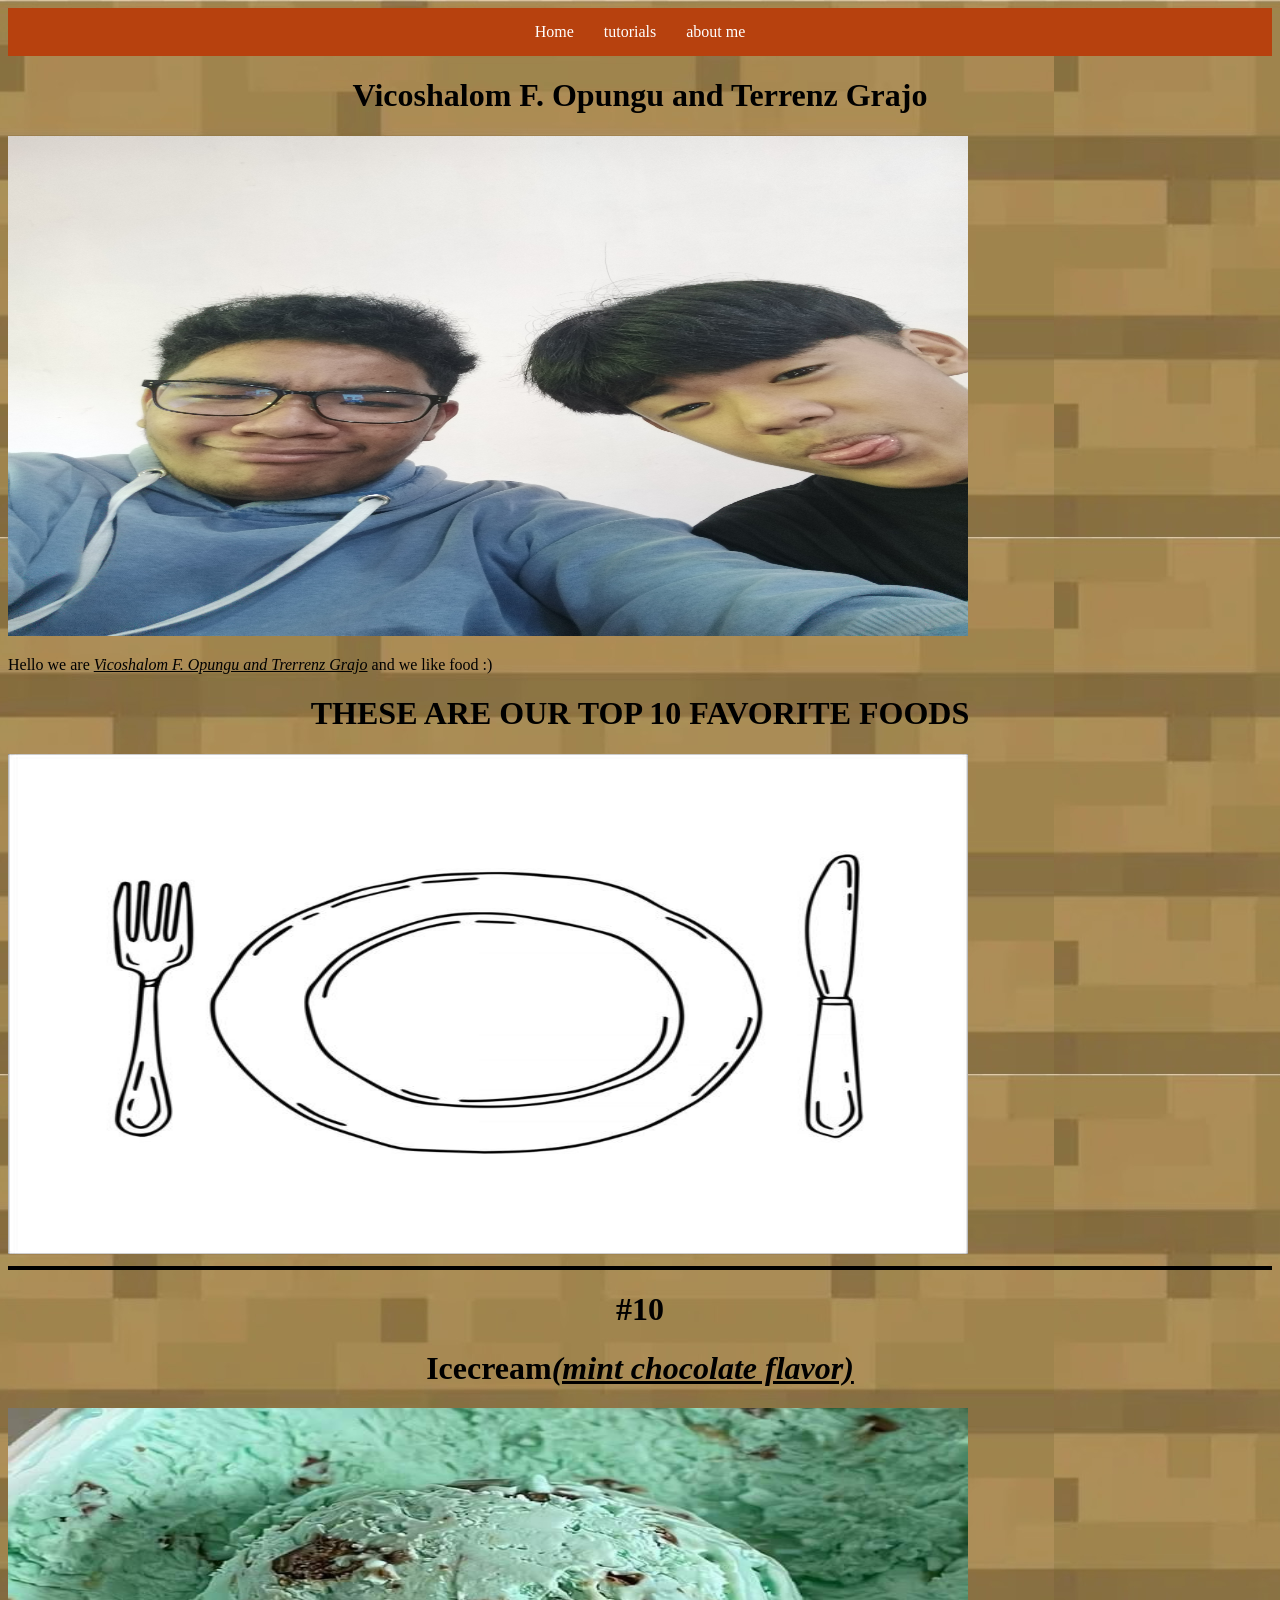
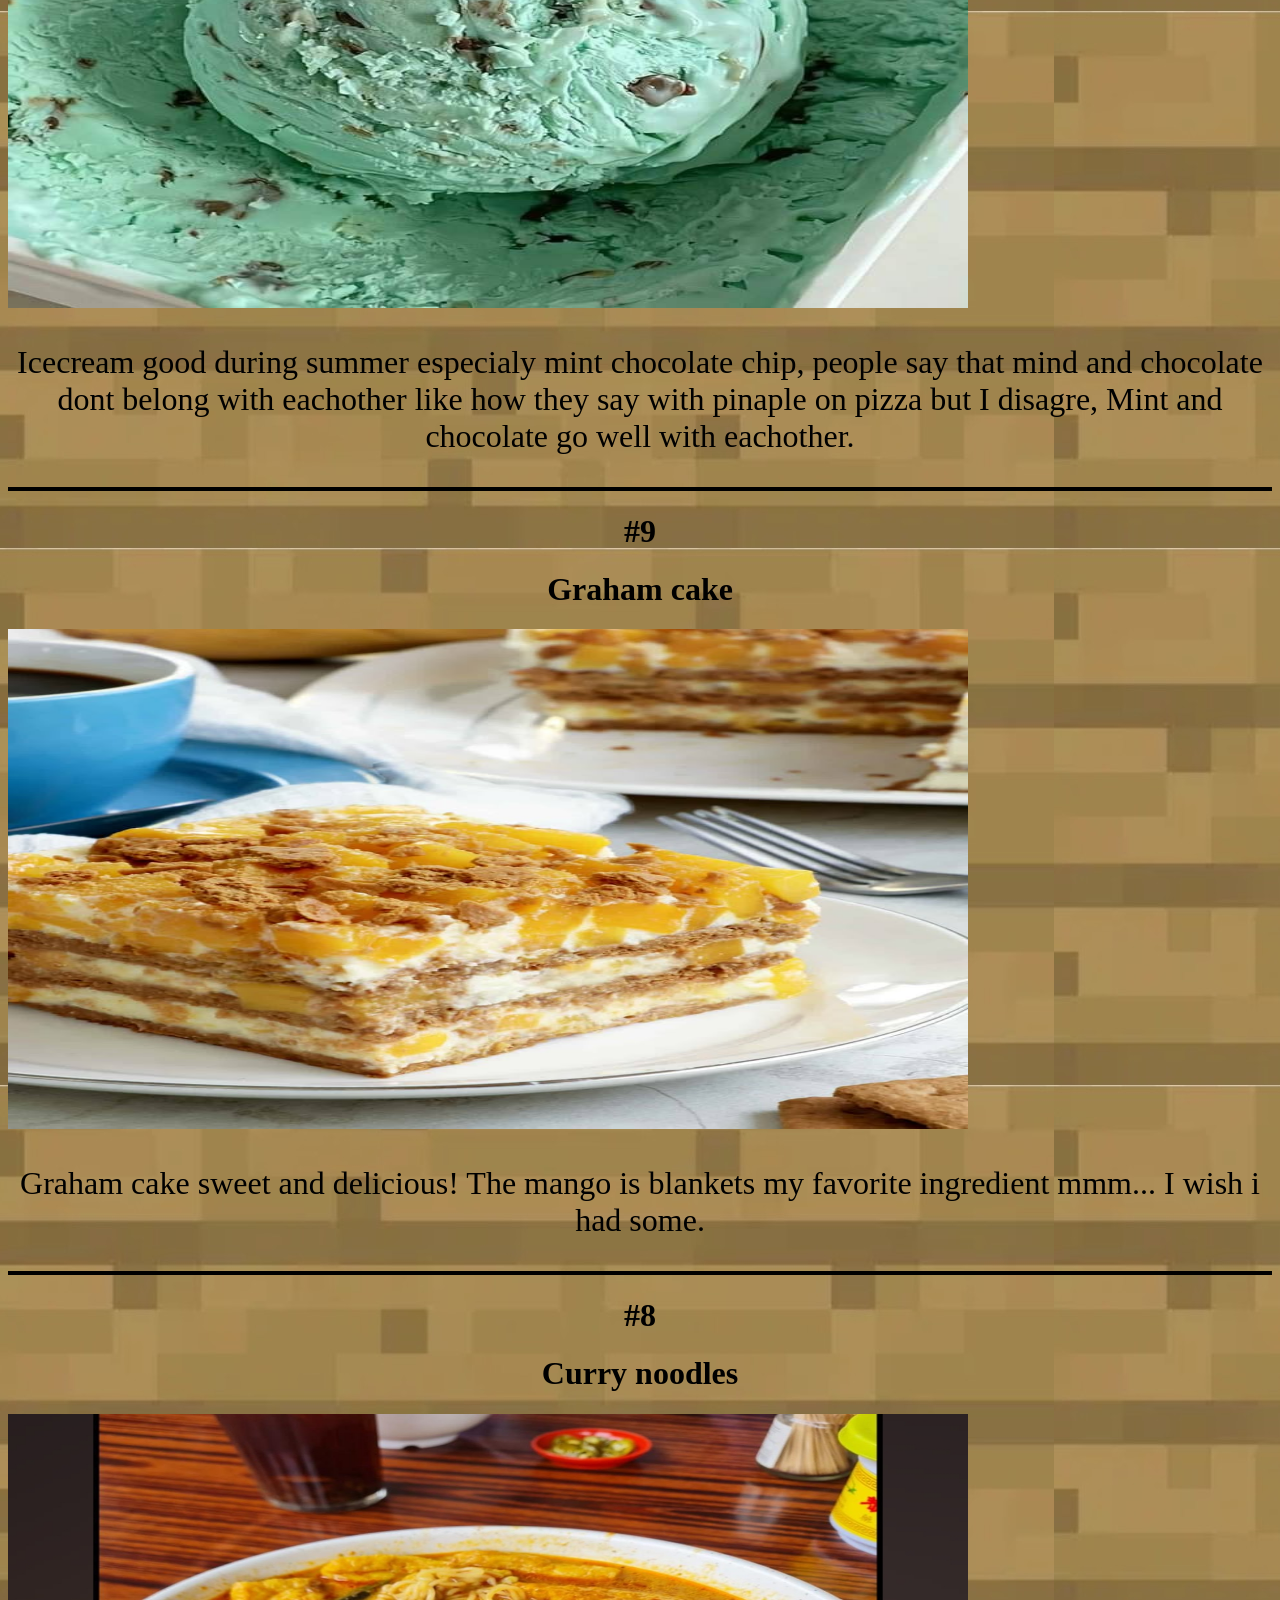
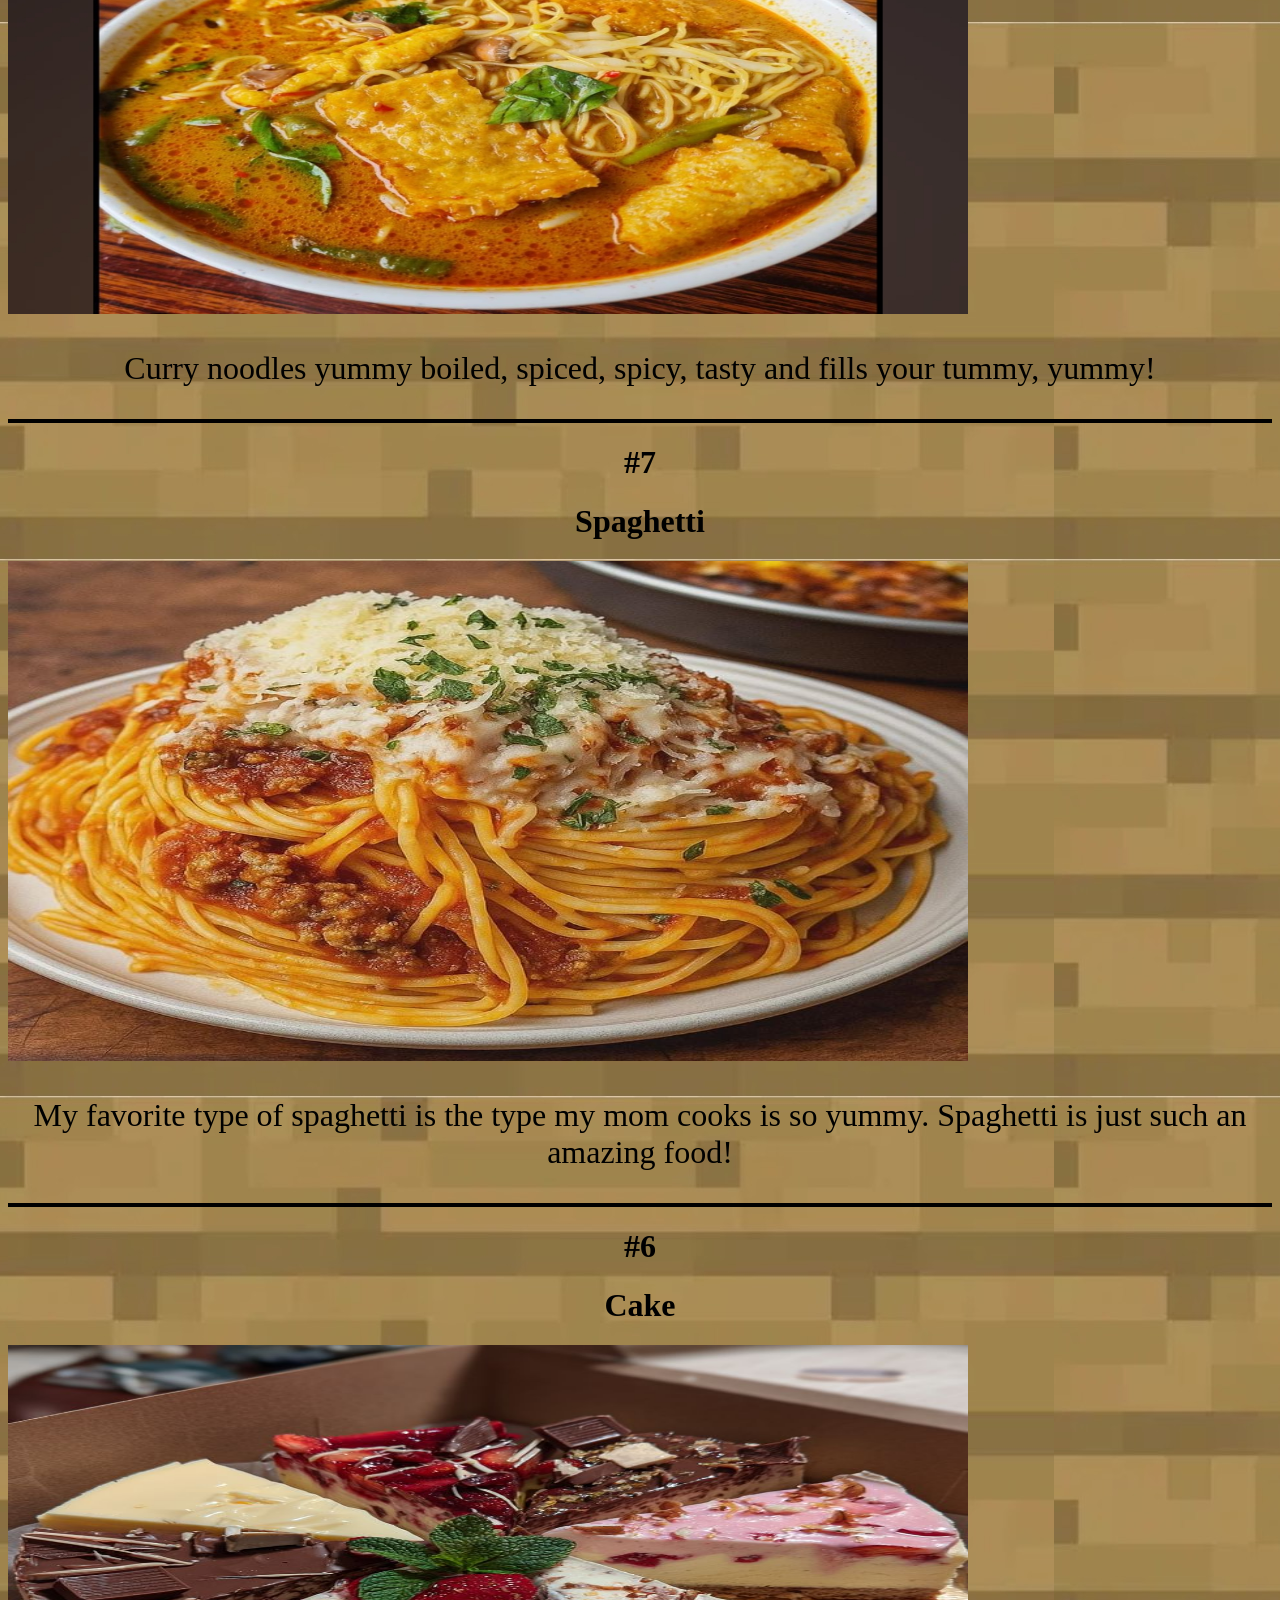
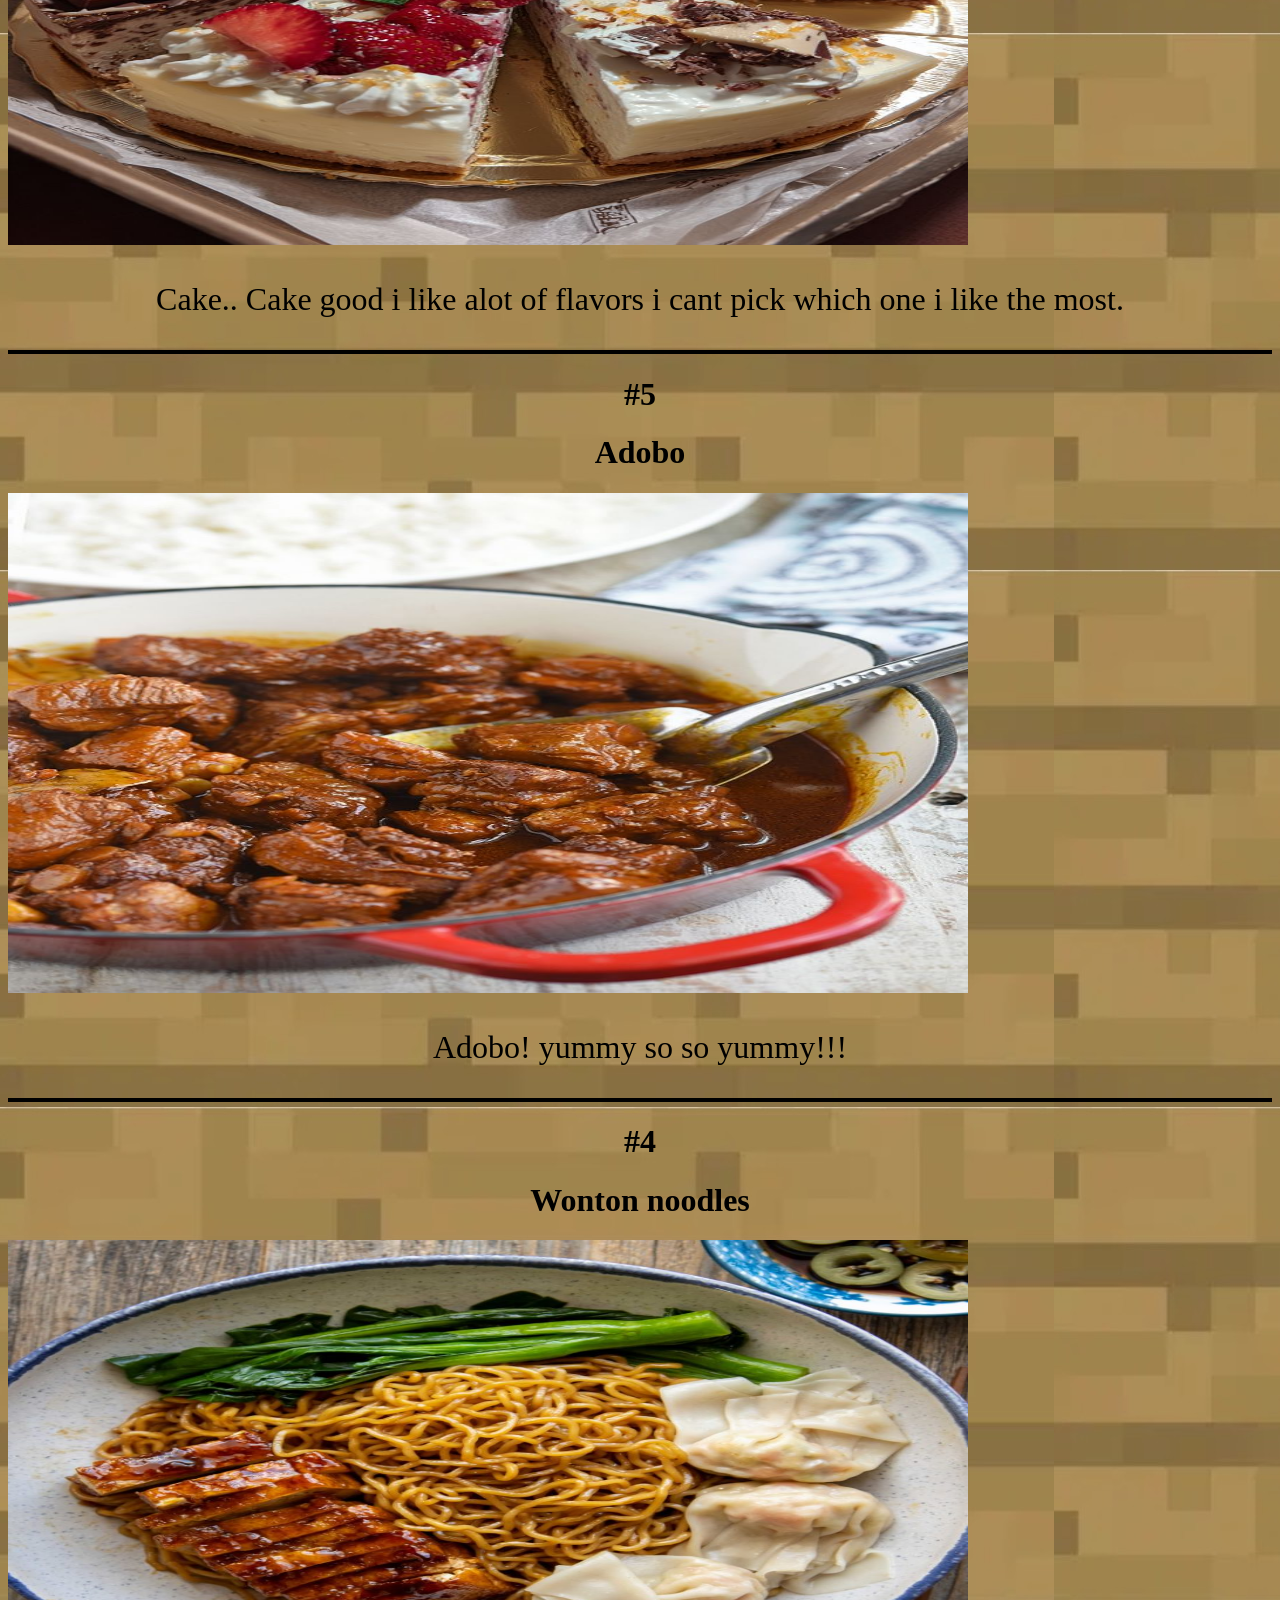
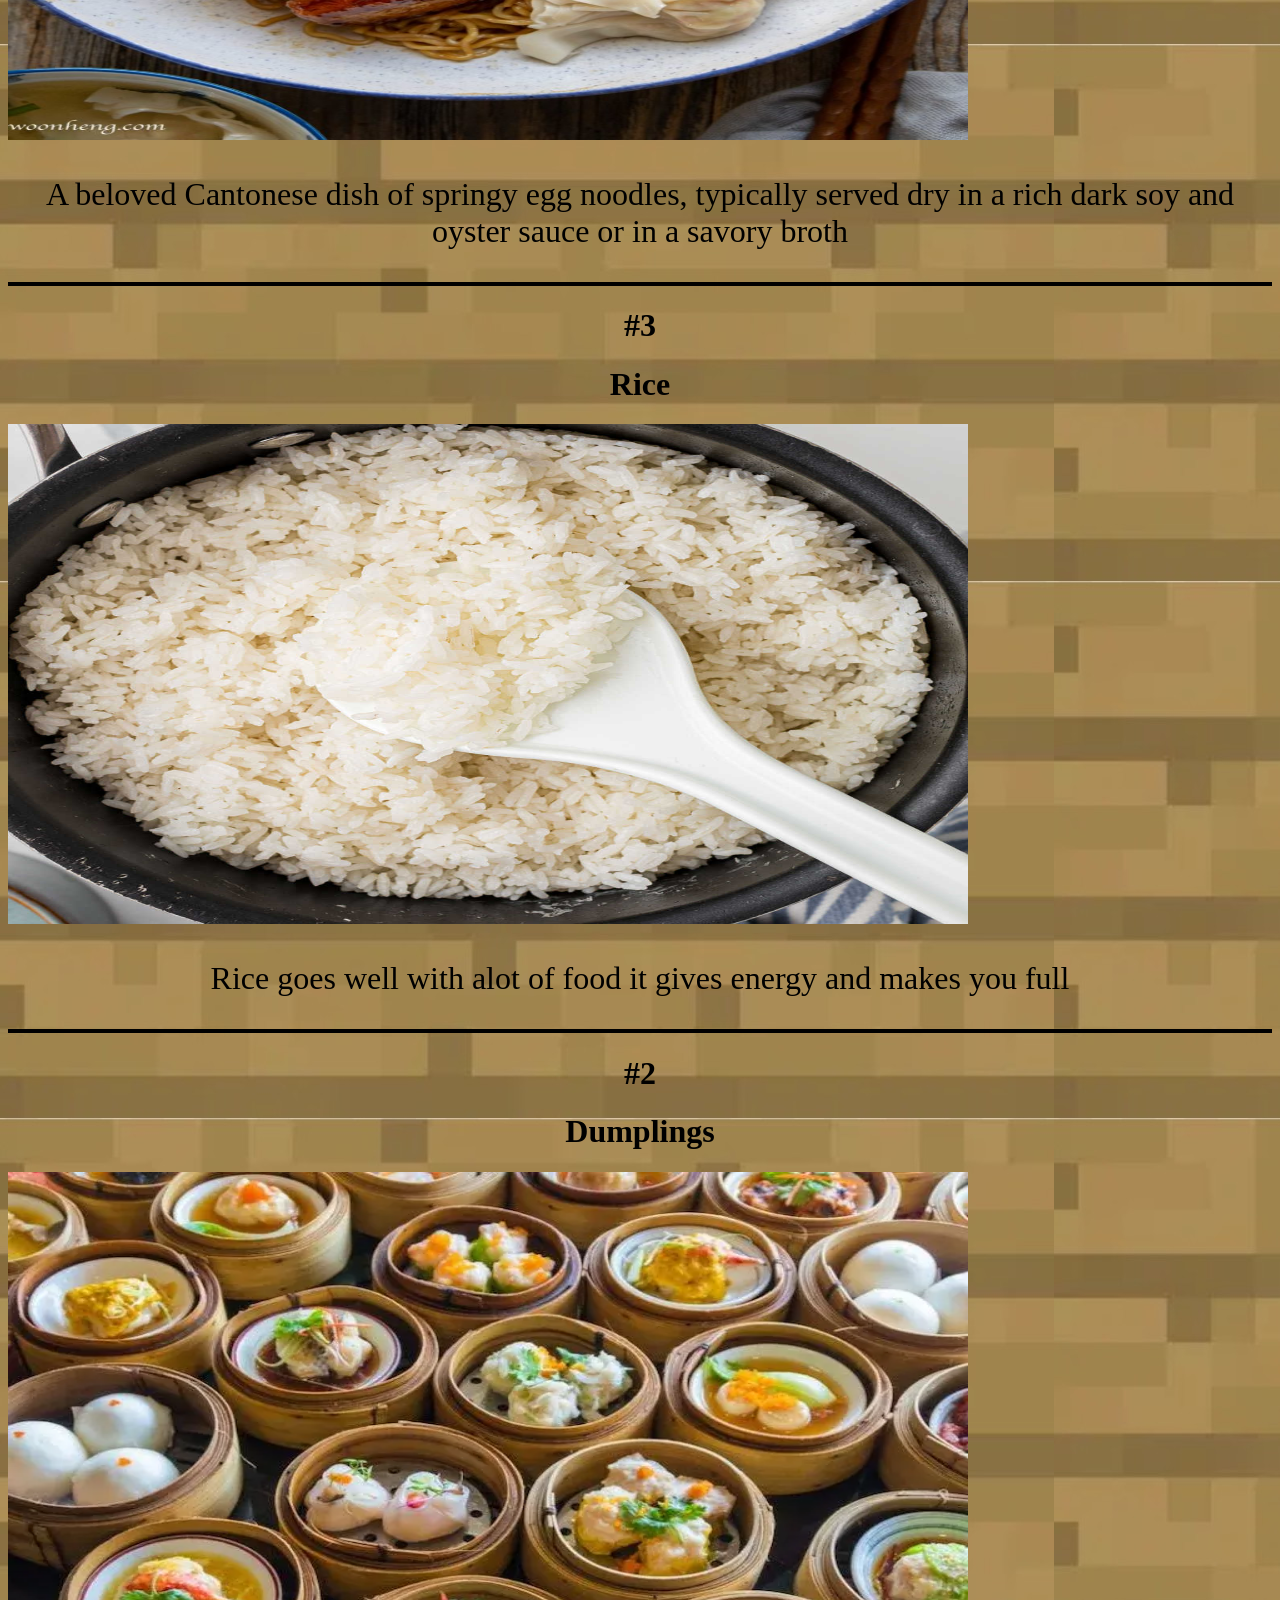
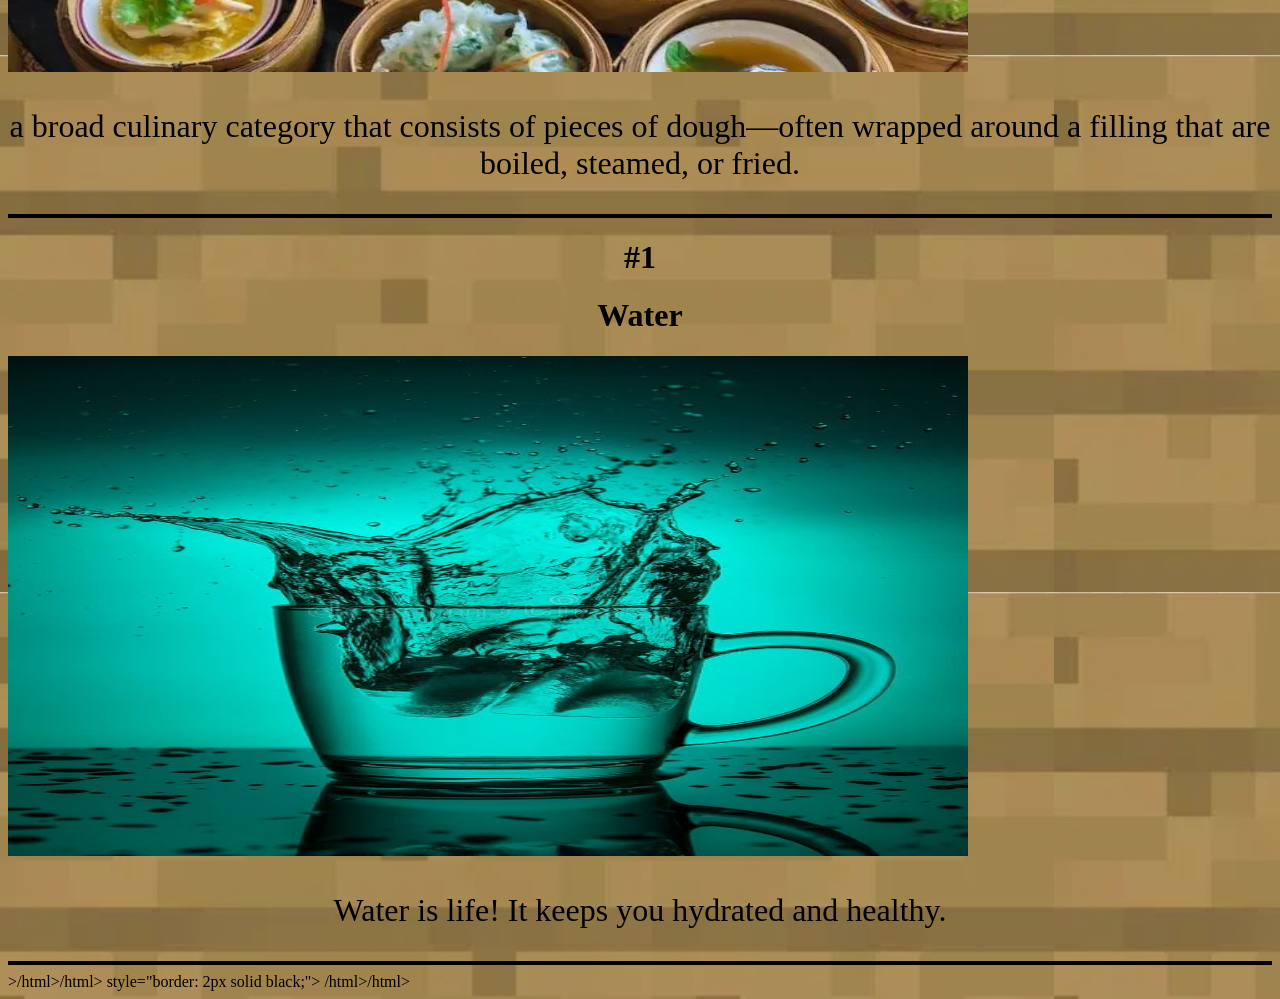
==== index.html @ 536406ee "Add files via upload" ====
<!doctype html>
<html>
<head>
<meta charset="utf-8">
	<title>MY FAVORITE FOODS</title>
	<link rel="stylesheet" href="style.css">
	<meta name="author" content="ociV"/>
	<meta name="description" content="These are my fav foods"/>
	<meta name="keywords" content="Vico Opungu,Vicos,vicos food,vicos favourite food html"/>
	<meta name="generator" content="anWriter"/>
	<meta name="robots" content="noindex,follow"/>
</head>

<body background="newsign.jpg">
<nav class="navbar">
<ul>
<li><a href="index.html">Home</a></li>
<li><a href="tutorials.html">tutorials</a></li>
<li><a href="aboutme.html">about me</a></li>
</ul>
</nav>
		
<h1>Vicoshalom F. Opungu and Terrenz Grajo</h1>
<img src="US.jpg" width="960" height="500">
<p>Hello we are <i><u>Vicoshalom F. Opungu and Trerrenz Grajo</u></i> and we like food :)</p>

	<h1>THESE ARE OUR TOP 10 FAVORITE FOODS</h1>
	<img src="play.jpg" width="960" height="500">
	<hr style="border: 2px solid black;">
	
	<h1>#10</h1>
	<h1>Icecream<i><u>(mint chocolate flavor)</u></i></h1>
	<img src="icecream.jpeg" width="960" height="500">
	<p style="font-size : 32px;" align="center">Icecream good during summer especialy mint chocolate chip,
	 people say that mind and chocolate dont belong with
	 eachother like how they say with pinaple on pizza but I disagre,
	  Mint and chocolate go well with eachother.</p>
	<hr style="border: 2px solid black;">
	
	<h1>#9</h1>
	<h1>Graham cake</h1>
	<img src="graham.jpeg" width="960" height="500">
	<p  style="font-size : 32px;" align="center">Graham cake sweet and delicious! The mango is blankets
	 my favorite ingredient mmm... I wish i had some.</p>
	<hr style="border: 2px solid black;">
	
	<h1>#8</h1>
	<h1>Curry noodles</h1>
	<img src="curry.jpg" width="960" height="500">
	<p style="font-size : 32px;"align="center">Curry noodles yummy boiled, spiced, spicy, tasty and fills
	 your tummy, yummy!</p>
	<hr style="border: 2px solid black;">
	
	<h1>#7</h1>
	<h1>Spaghetti</h1>
	<img src="noodles.jpeg" width="960" height="500">
	<p style="font-size : 32px;" align="center">My favorite type of spaghetti is the type my mom cooks
	 is so yummy. Spaghetti is just such an amazing food!</p>
	<hr style="border: 2px solid black;">
	
	<h1>#6</h1>
	<h1>Cake</h1>
	<img src="cake.jpeg" width="960" height="500"> 
	<p style="font-size : 32px;" align="center">Cake.. Cake good i like alot of flavors i cant pick
	 which one i like the most.</p>
	<hr style="border: 2px solid black;">
	
	<h1>#5</h1>
	<h1>Adobo</h1>
	<img src="adobo.jpeg" width="960" height="500">
	<p style="font-size : 32px;" align="center">Adobo! yummy so so yummy!!!</p>
	<hr style="border: 2px solid black;">
	
	<h1>#4</h1>
	<h1>Wonton noodles</h1>
	<img src="oofood.jpg" width="960" height="500">
	<p style="font-size : 32px;" align="center">A beloved Cantonese dish of springy egg noodles,
	 typically served dry in a rich dark soy and oyster sauce
	  or in a savory broth</p>
	<hr style="border: 2px solid black;">
	
	<h1>#3</h1>
	<h1>Rice</h1>
	<img src="rice.jpg" width="960" height="500">
	<p style="font-size : 32px;" align="center">Rice goes well with alot of food it gives energy
	 and makes you full</p>
	<hr style="border: 2px solid black;">
	
	<h1>#2</h1>
	<h1>Dumplings</h1>
	<img src="1.webp" width="960" height="500">
	<p style="font-size : 32px;" align="center">a broad culinary category that consists of
	 pieces of dough—often wrapped around a filling 
	 that are boiled, steamed, or fried.</p>
	<hr style="border: 2px solid black;">

	<h1>#1</h1>
	<h1>Water</h1>
	<img src="2.jpg" width="960" height="500">
	<p style="font-size : 32px;" align="center">Water is life! It keeps you hydrated and healthy.</p>
	<hr style="border: 2px solid black;">
	
	
</body>
</html>></html>/html>/html> style="border: 2px solid black;">
	
	
</body>
</html>/html>/html>
---- style.css ----
h1 {
  text-align: center;
}

.navbar ul {
  list-style-type: none;
  background-color: #B7410E;
  padding: 0;
  margin: 0;
  display: flex;
  justify-content: center;
  overflow: hidden;
}

.navbar a {
  color: white;
  text-decoration: none;
  padding: 15px;            
  display: block;
  text-align: center;
}

.navbar a:hover {
  background-color: red;
}

.navbar li{
	float: left;
}
verflow: hidden;
}

.navbar a {
  color: white;
  text-decoration: none;
  padding: 15px;            
  display: block;
  text-align: center;
}

.navbar a:hover {
  background-color: red;
}

.navbar li{
	float: left;
}
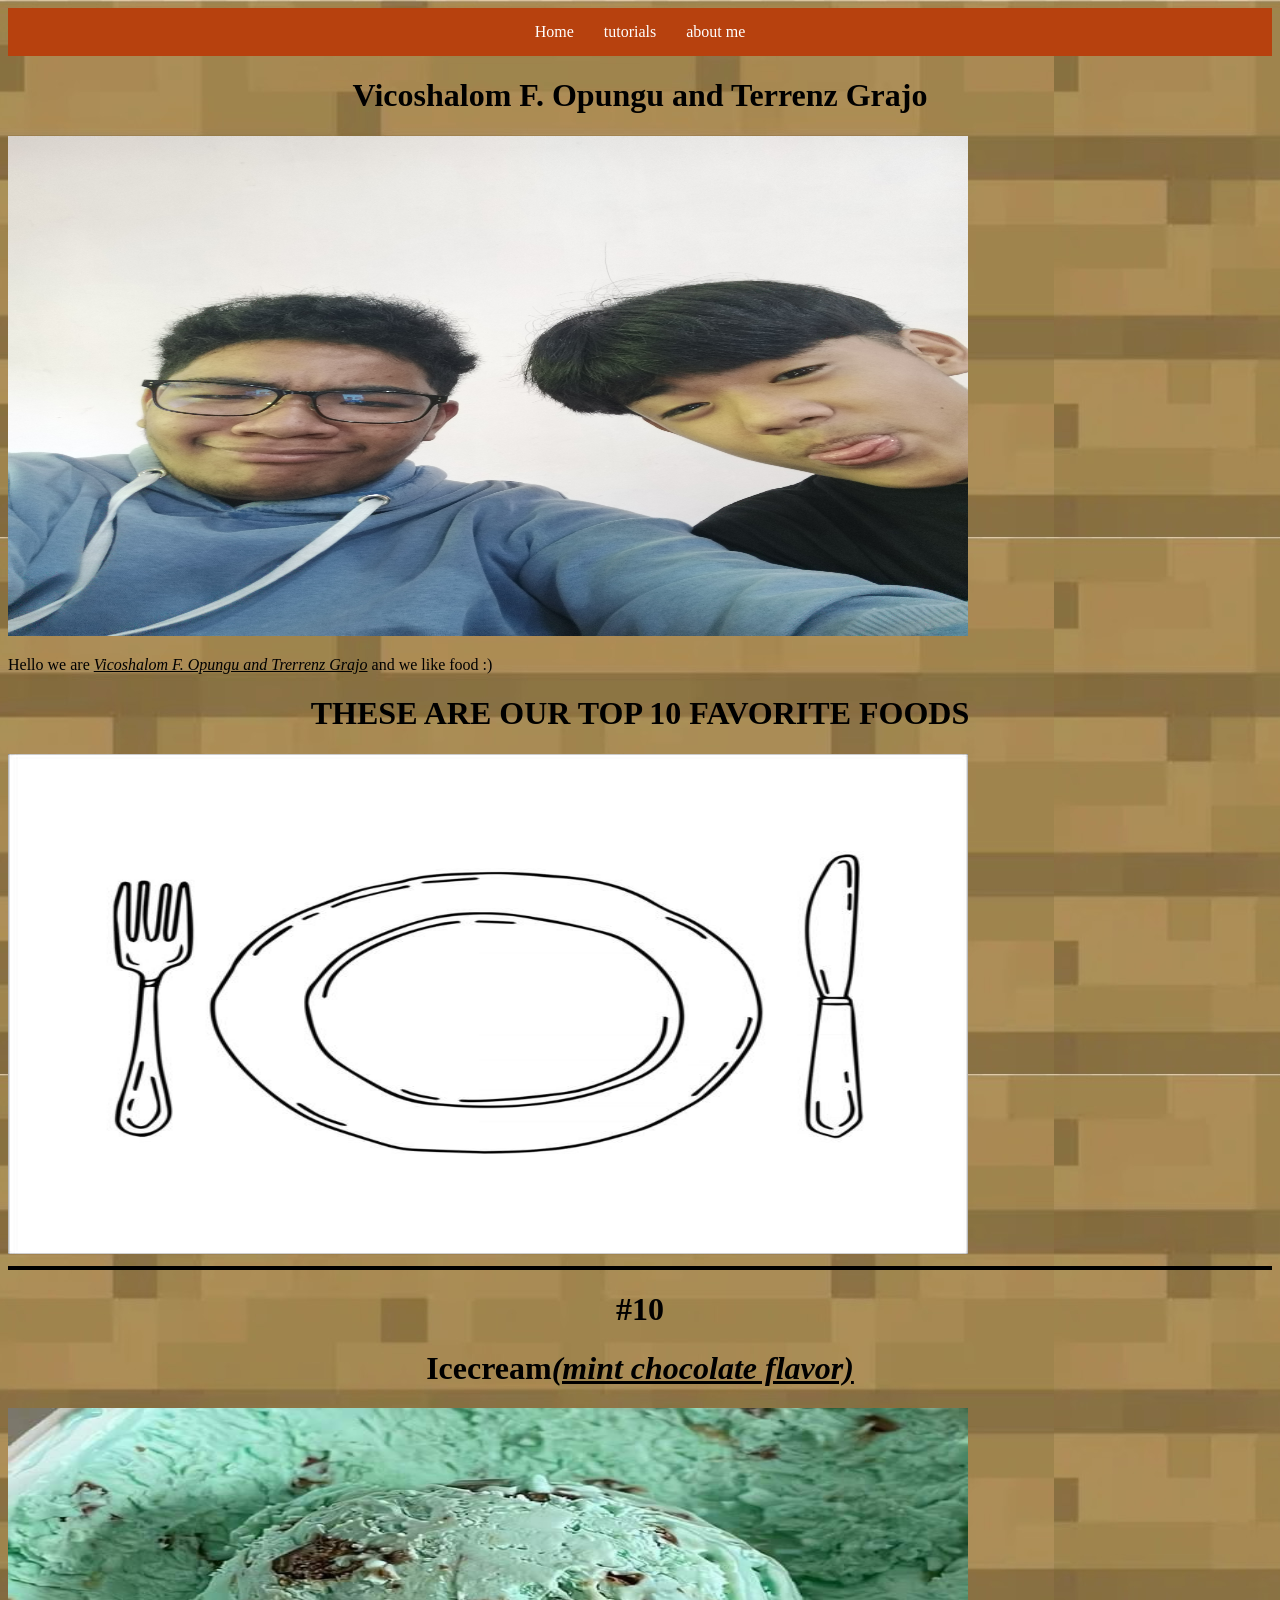
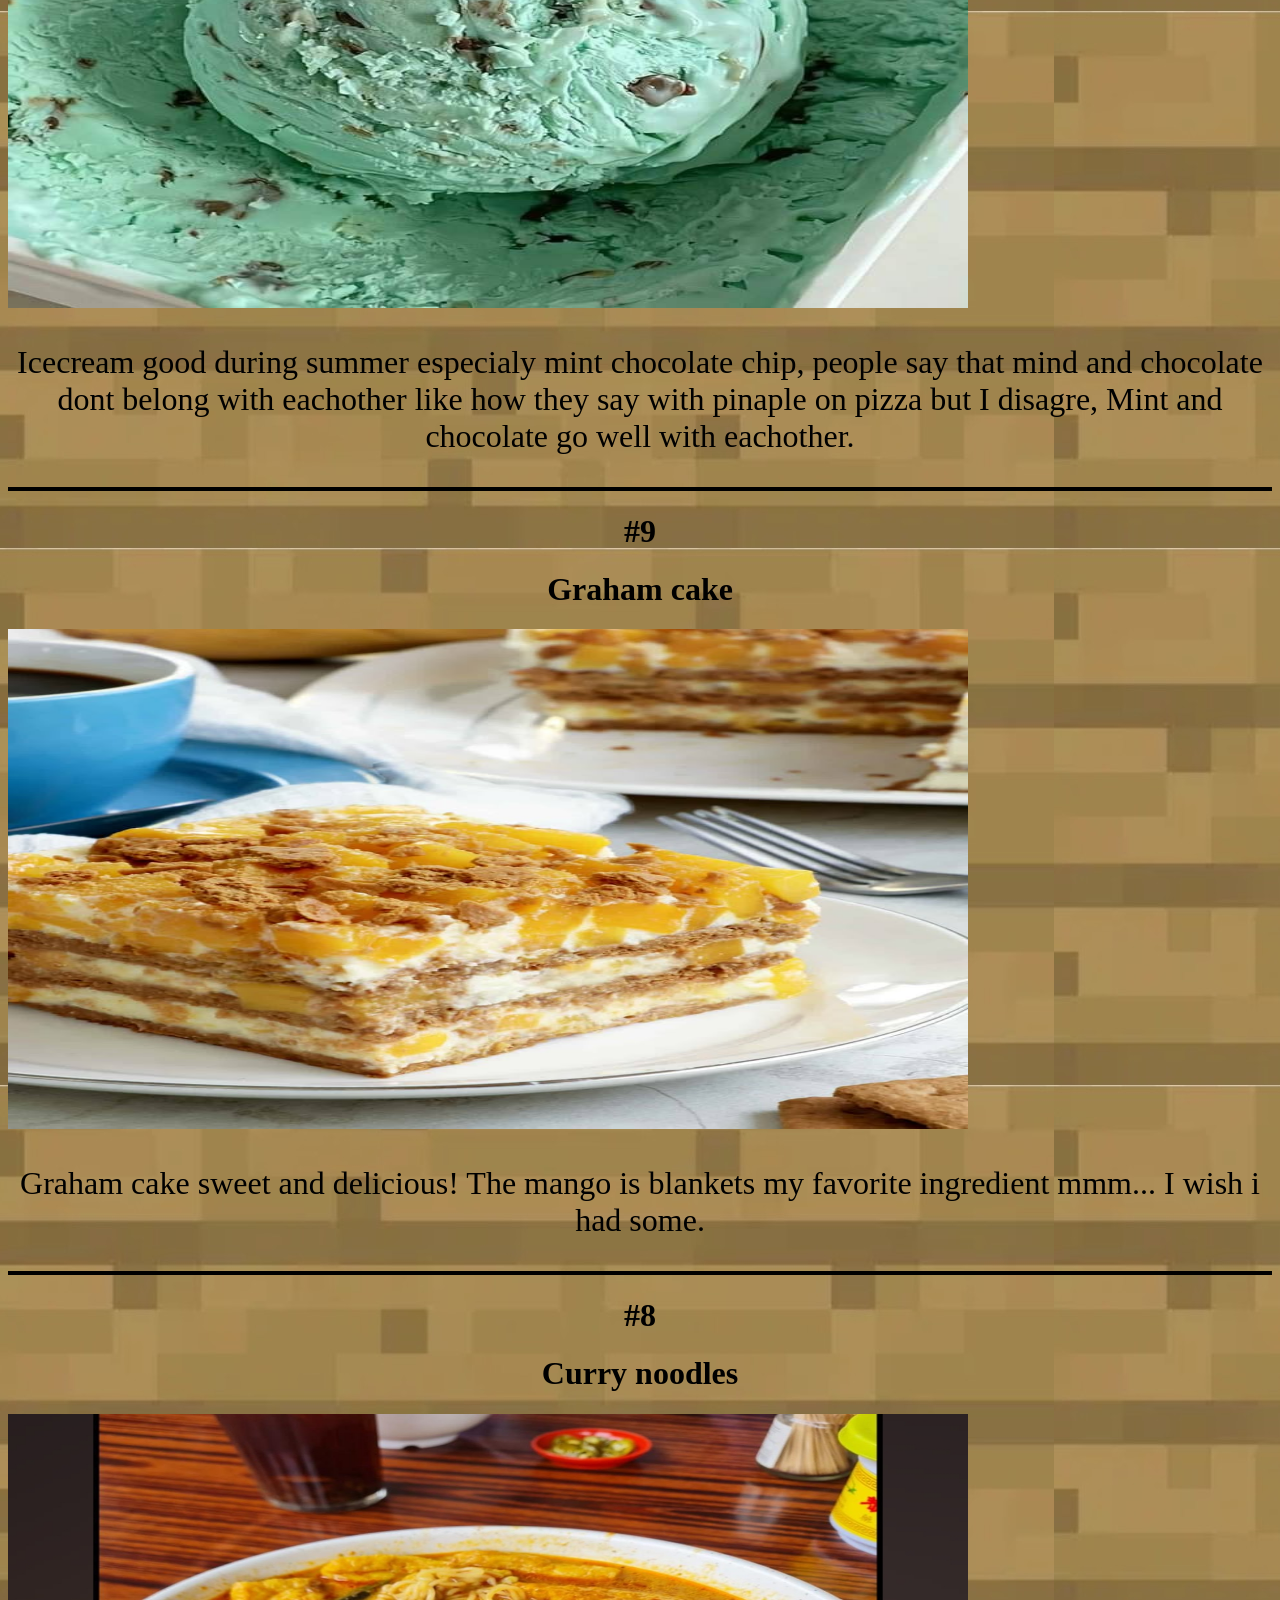
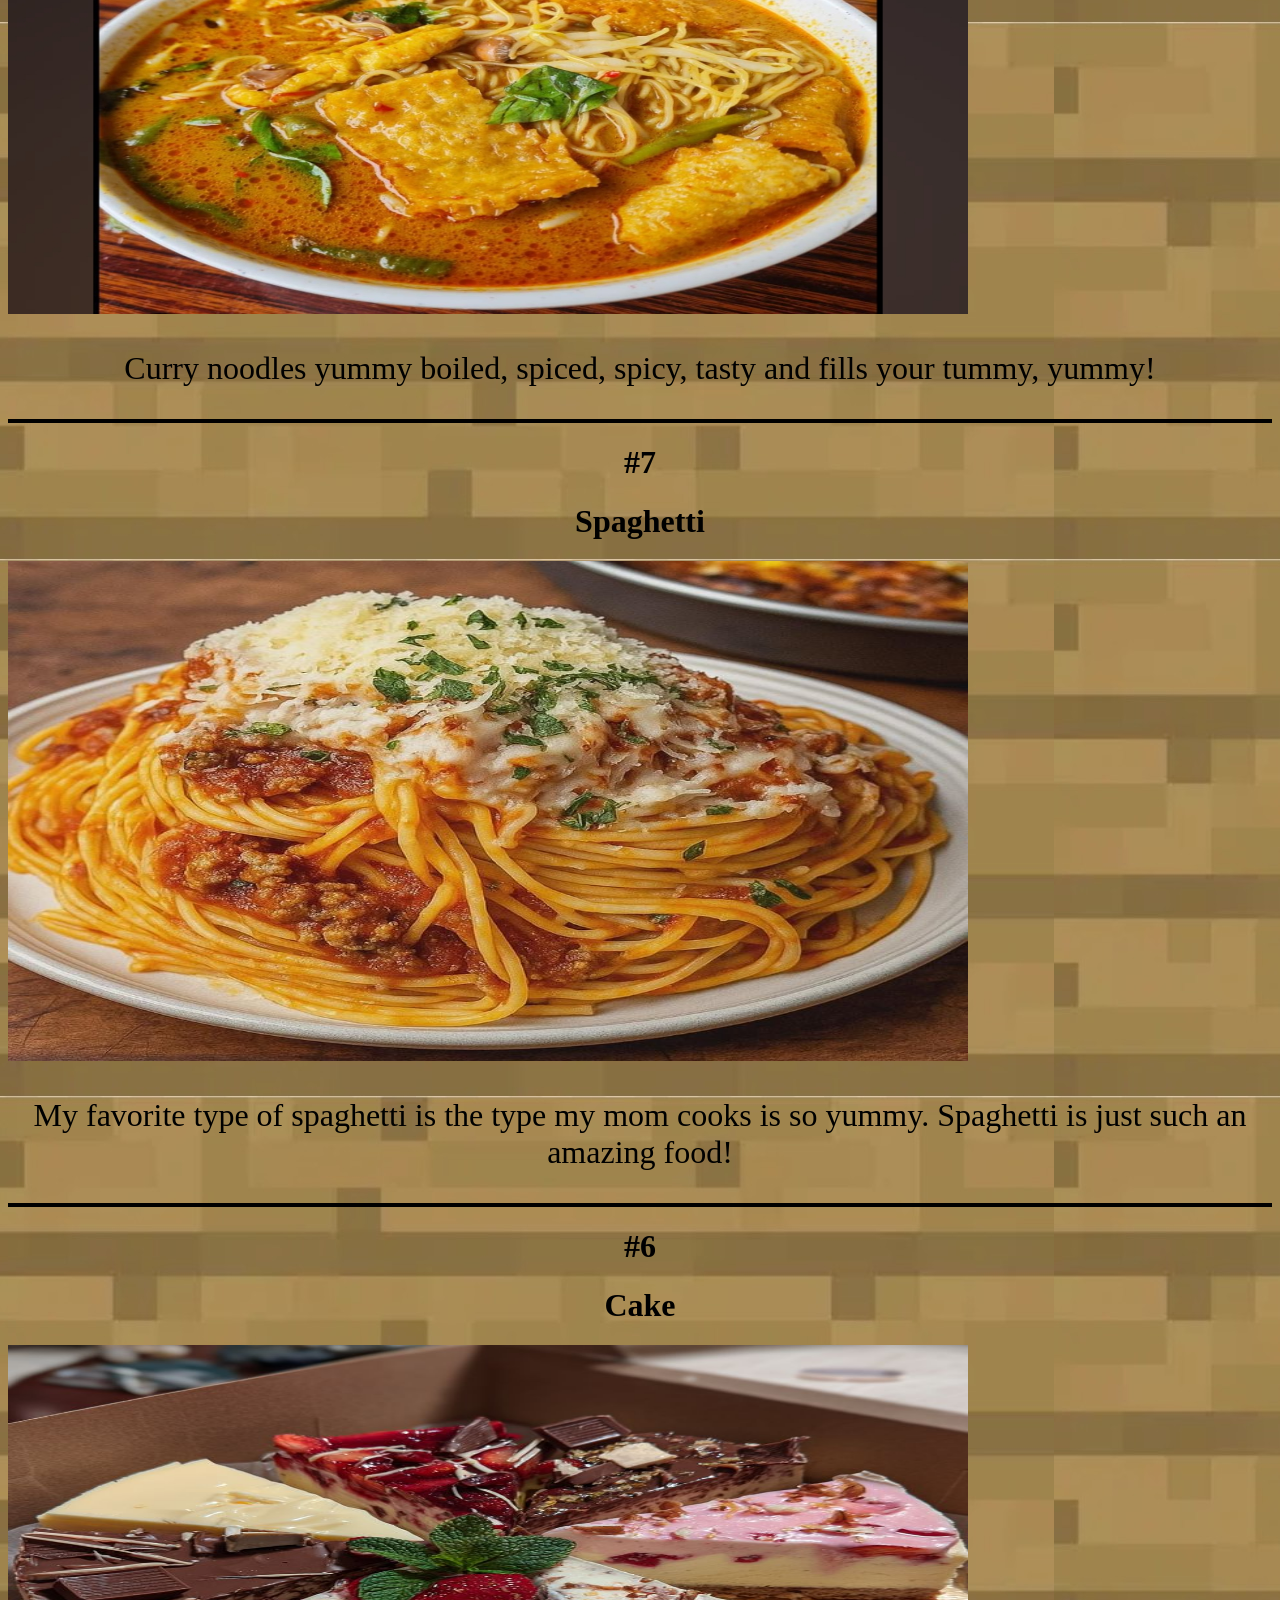
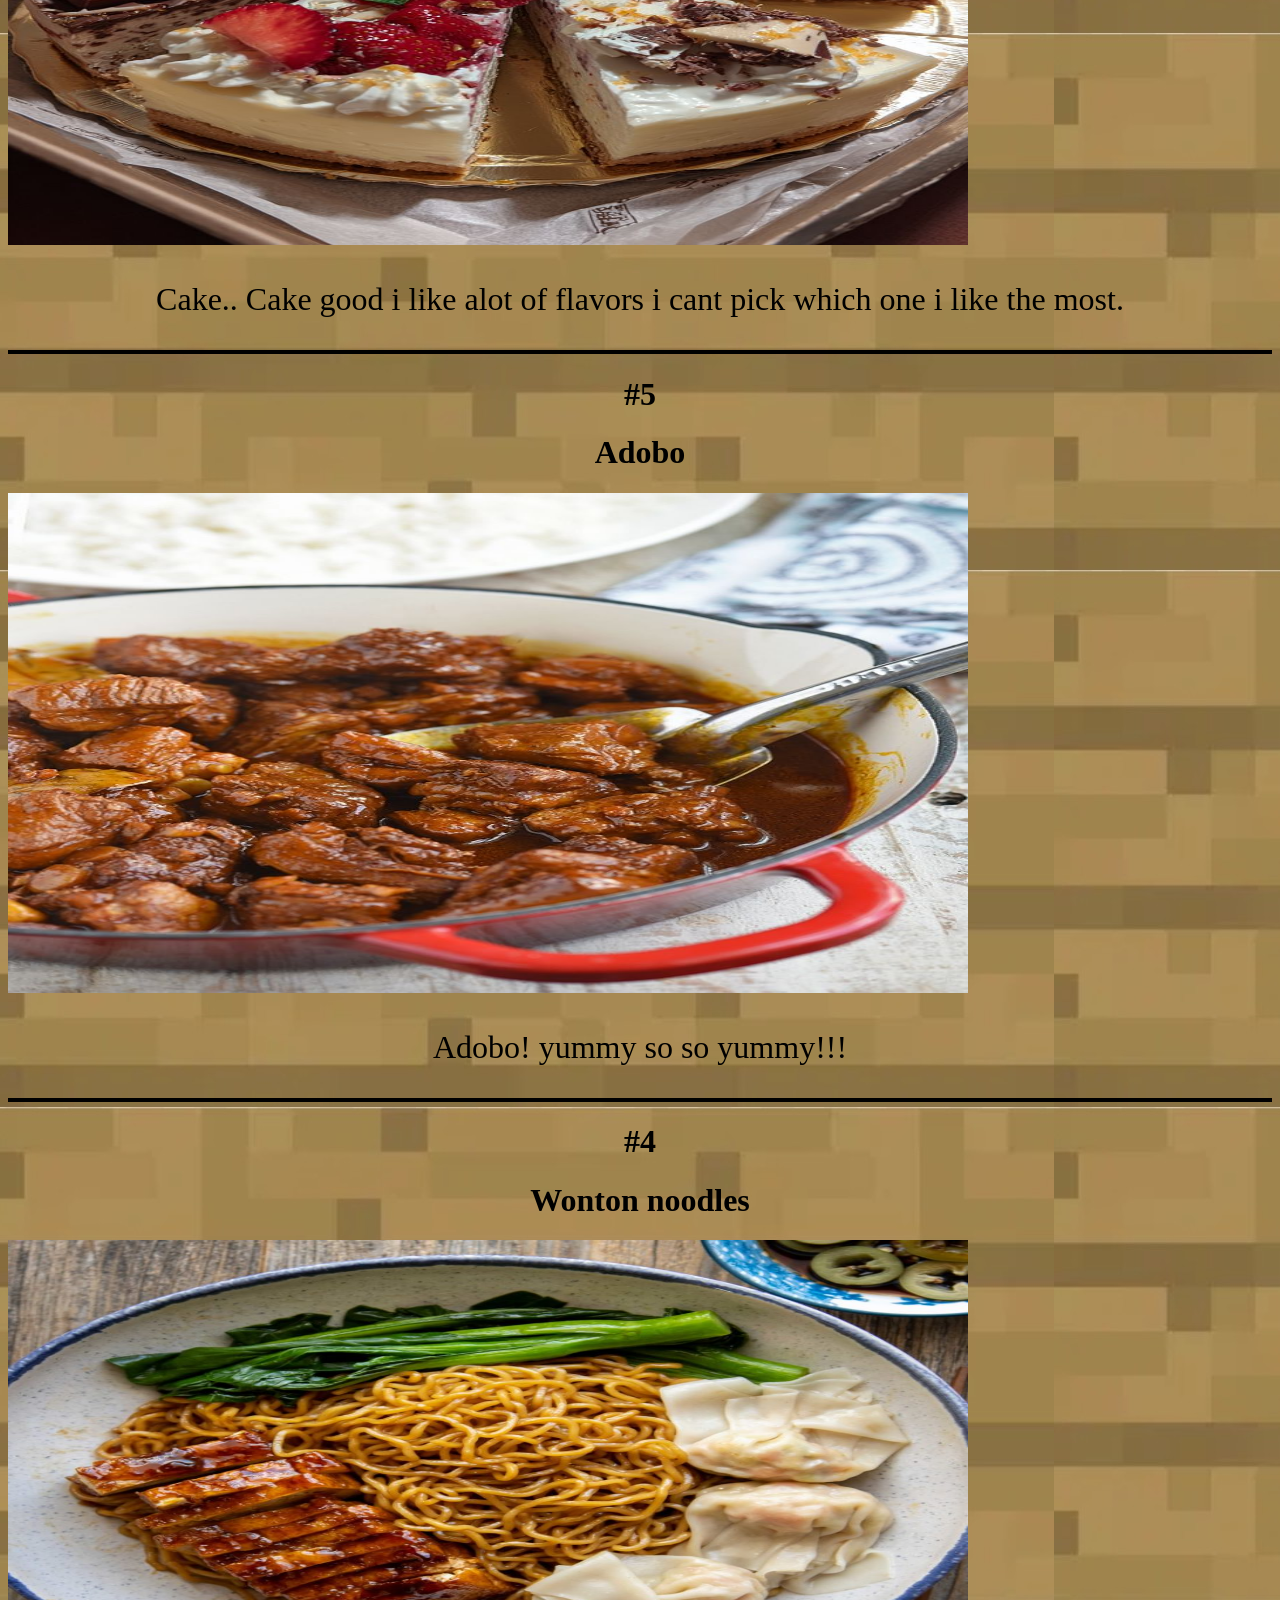
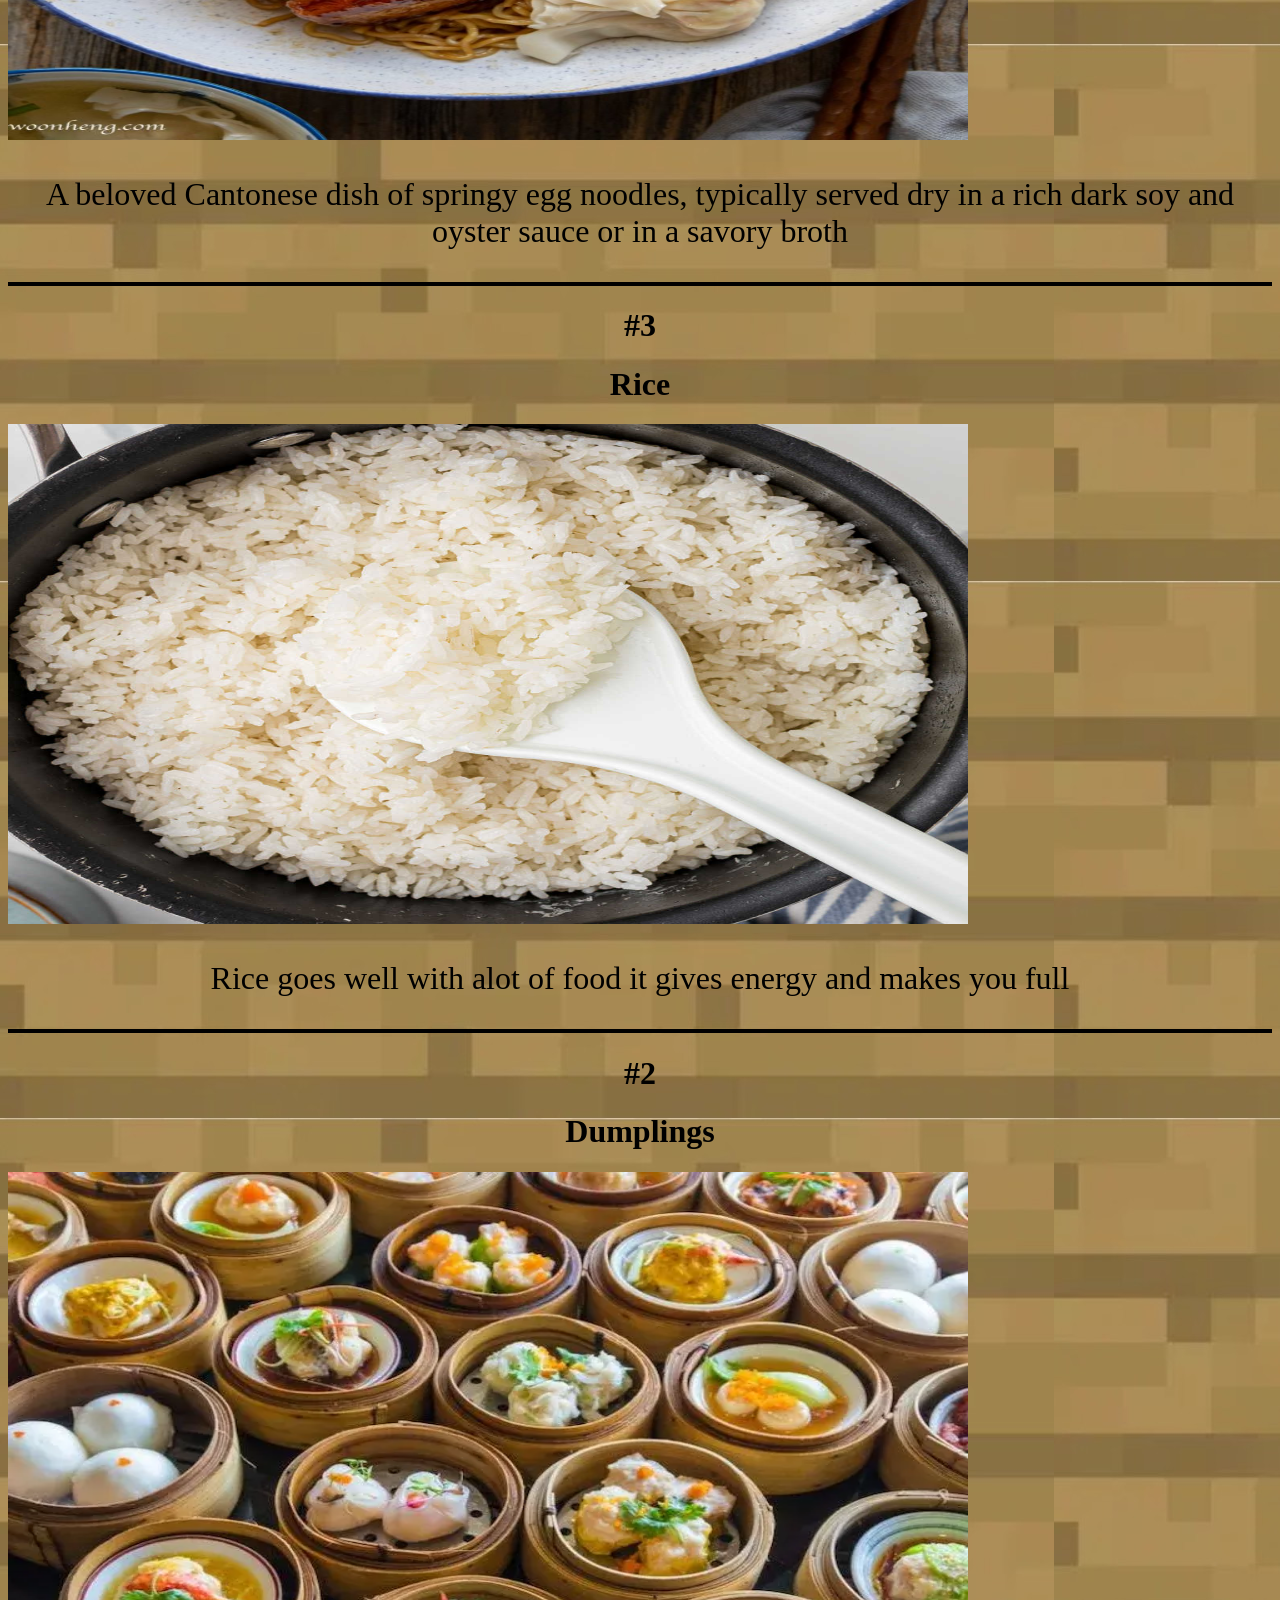
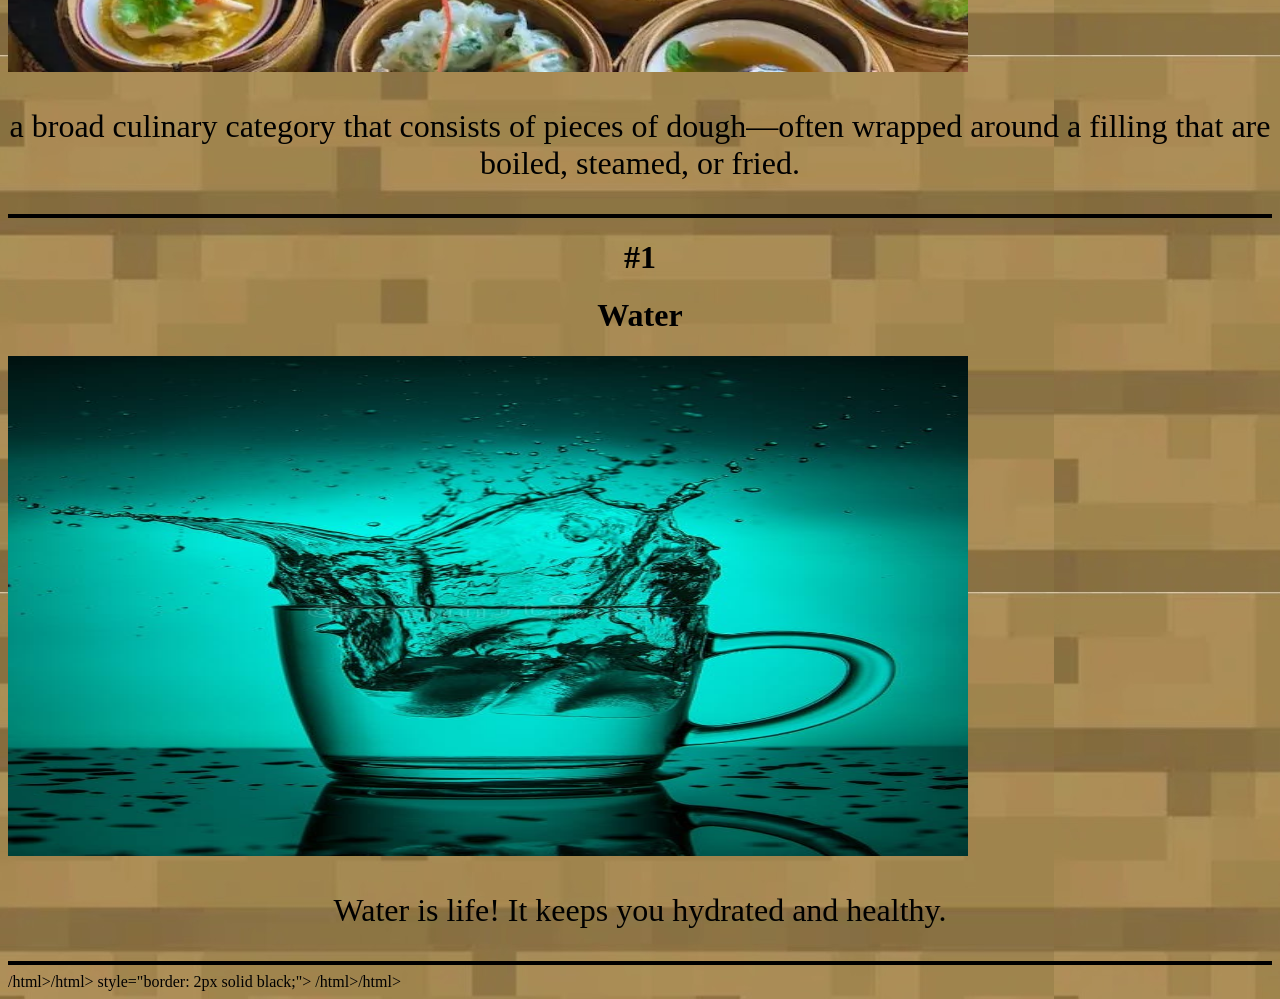
==== commit 3bd0d717: "Add files via upload" ====
--- a/index.html
+++ b/index.html
@@ -25,7 +25,7 @@
 <p>Hello we are <i><u>Vicoshalom F. Opungu and Trerrenz Grajo</u></i> and we like food :)</p>
 
 	<h1>THESE ARE OUR TOP 10 FAVORITE FOODS</h1>
-	<img src="play.jpg" width="960" height="500">
+	<img src="plate.jpg" width="960" height="500">
 	<hr style="border: 2px solid black;">
 	
 	<h1>#10</h1>
@@ -46,7 +46,7 @@
 	
 	<h1>#8</h1>
 	<h1>Curry noodles</h1>
-	<img src="curry.jpg" width="960" height="500">
+	<img src="currynoodles.jpg" width="960" height="500">
 	<p style="font-size : 32px;"align="center">Curry noodles yummy boiled, spiced, spicy, tasty and fills
 	 your tummy, yummy!</p>
 	<hr style="border: 2px solid black;">
@@ -102,7 +102,7 @@
 	
 	
 </body>
-</html>></html>/html>/html> style="border: 2px solid black;">
+</html>/html>/html> style="border: 2px solid black;">
 	
 	
 </body>
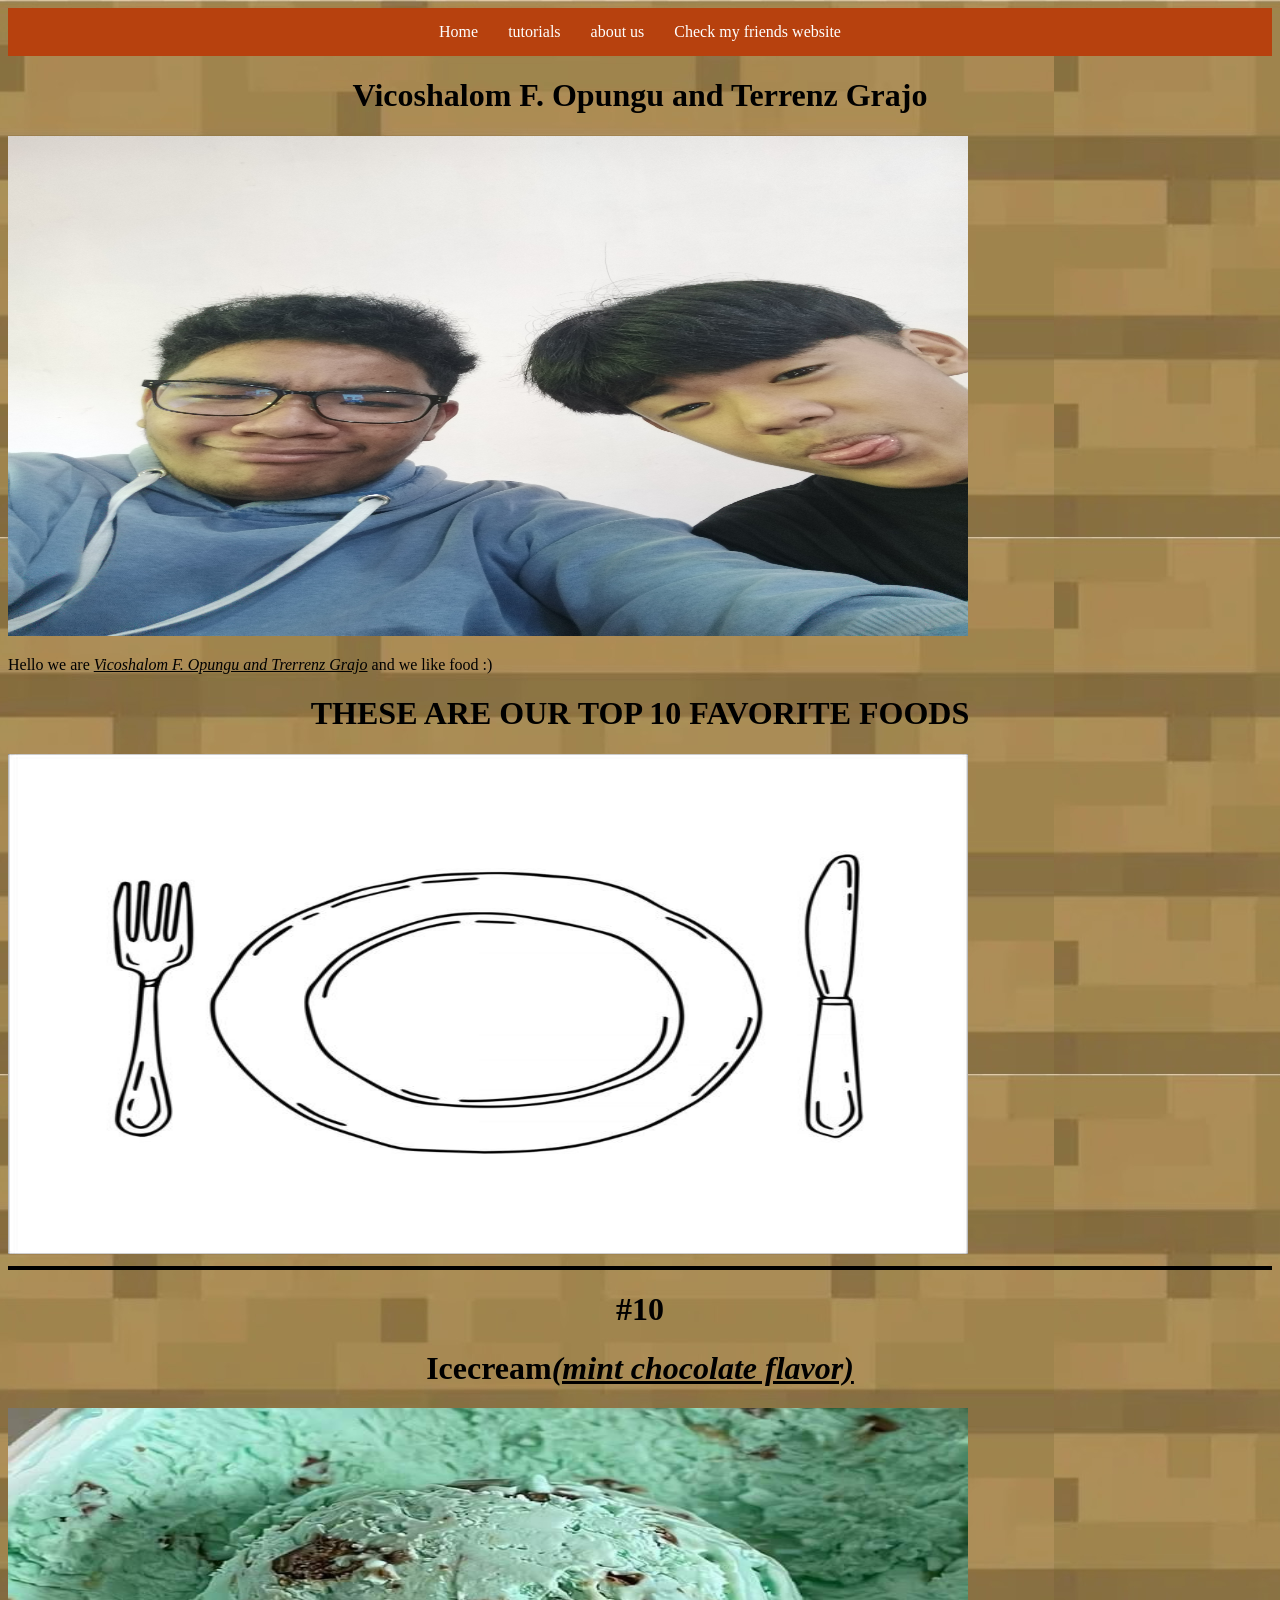
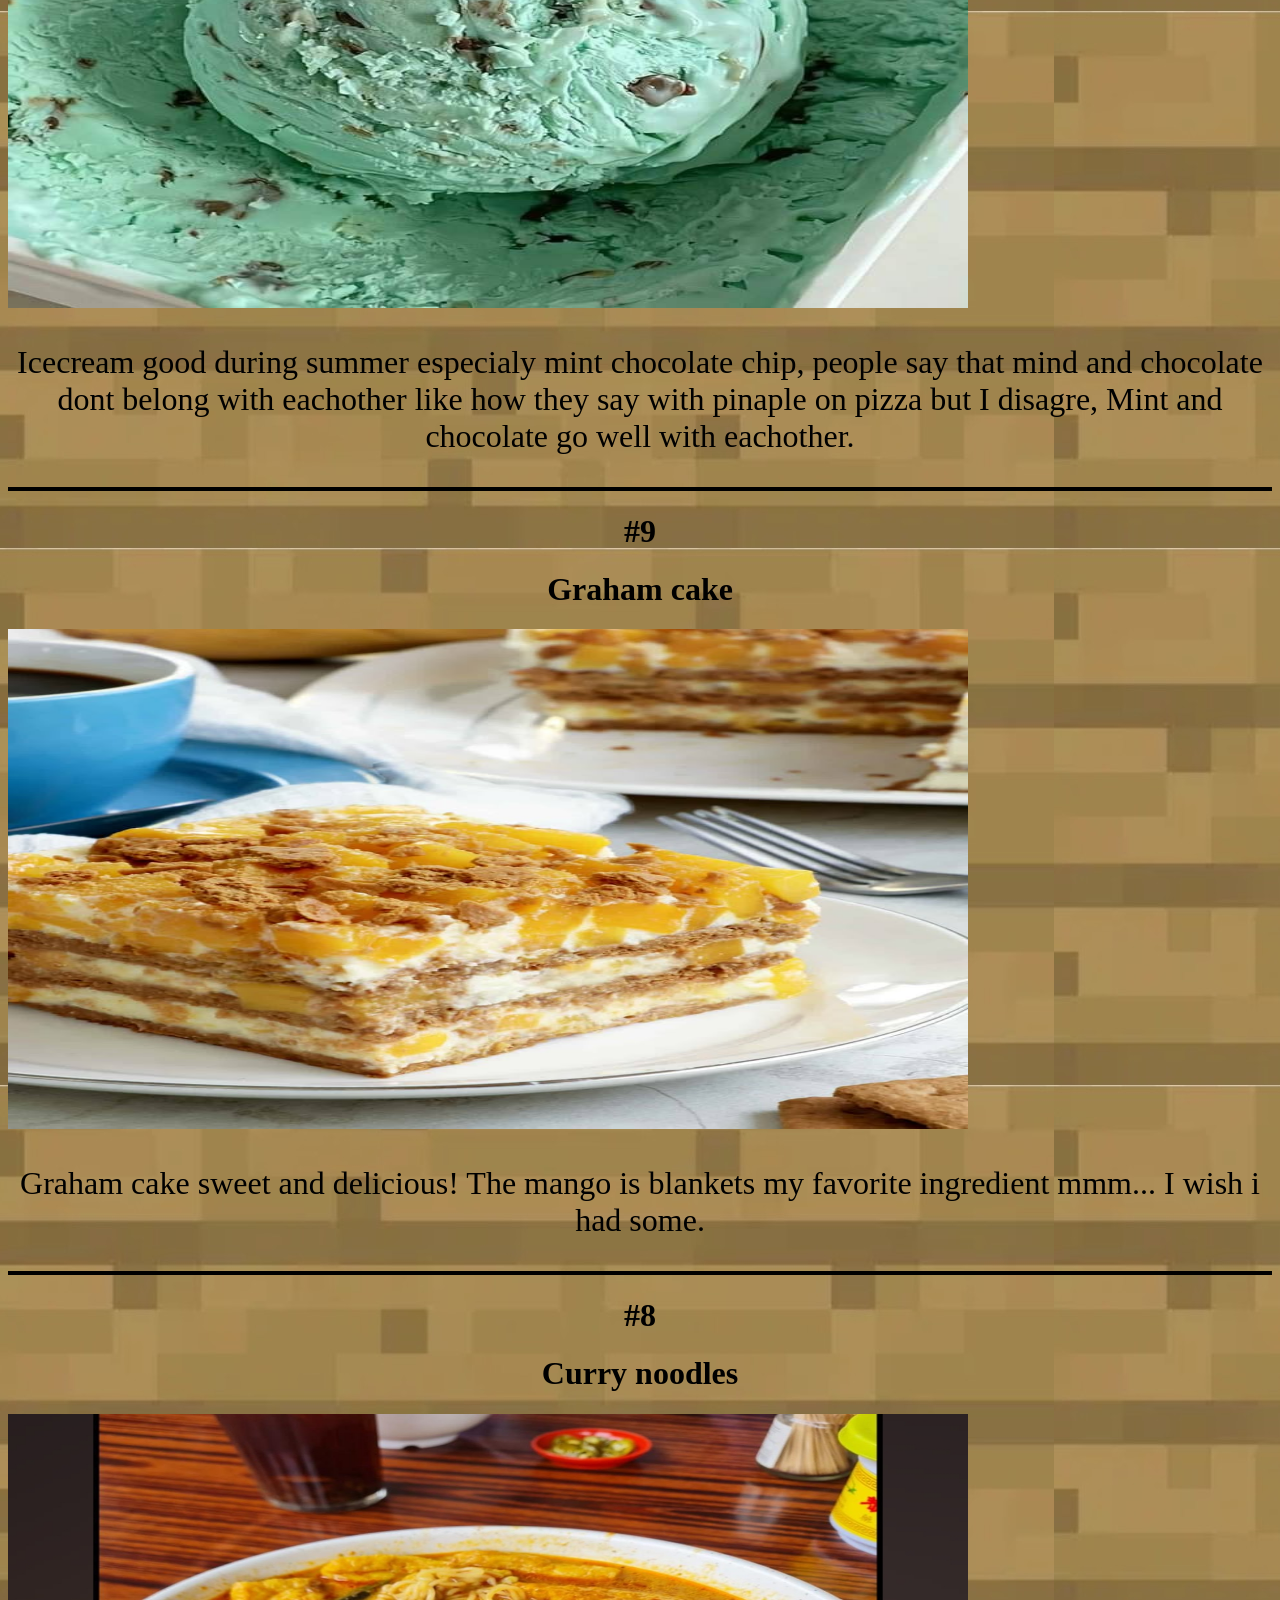
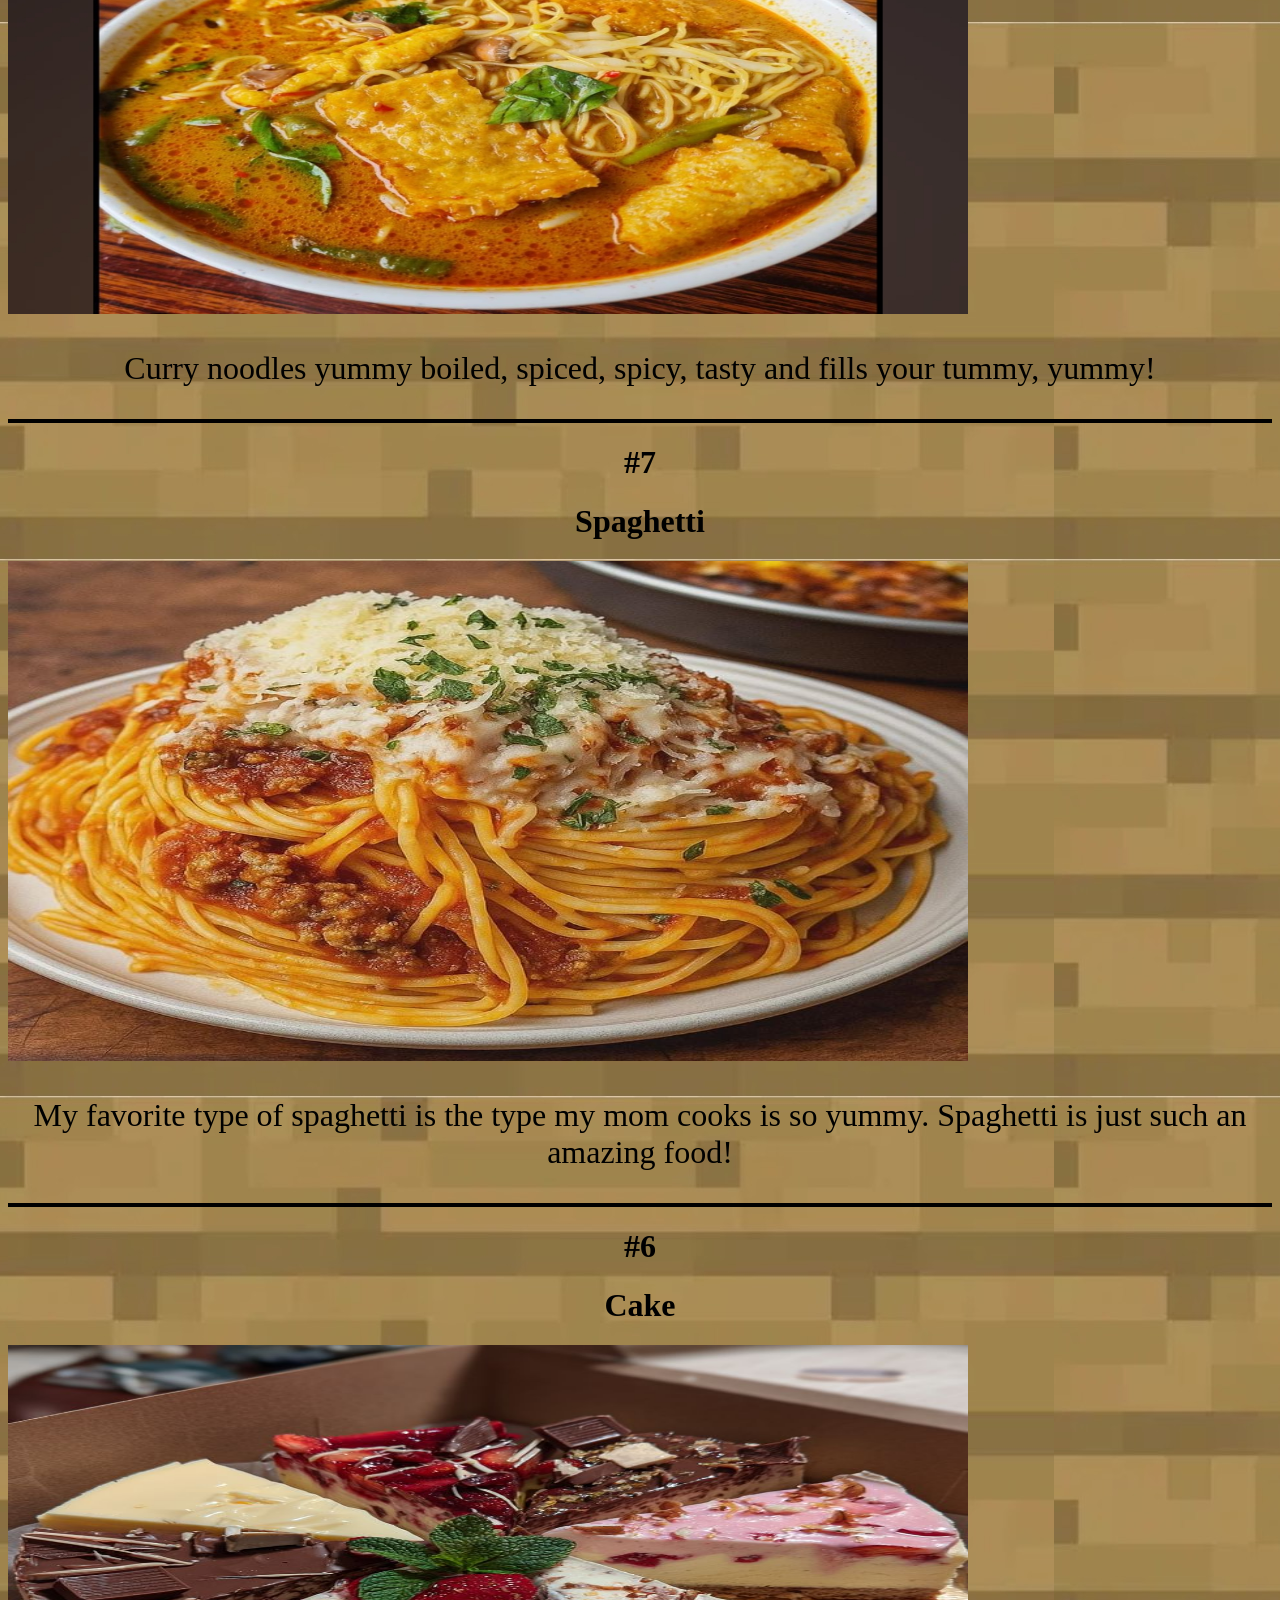
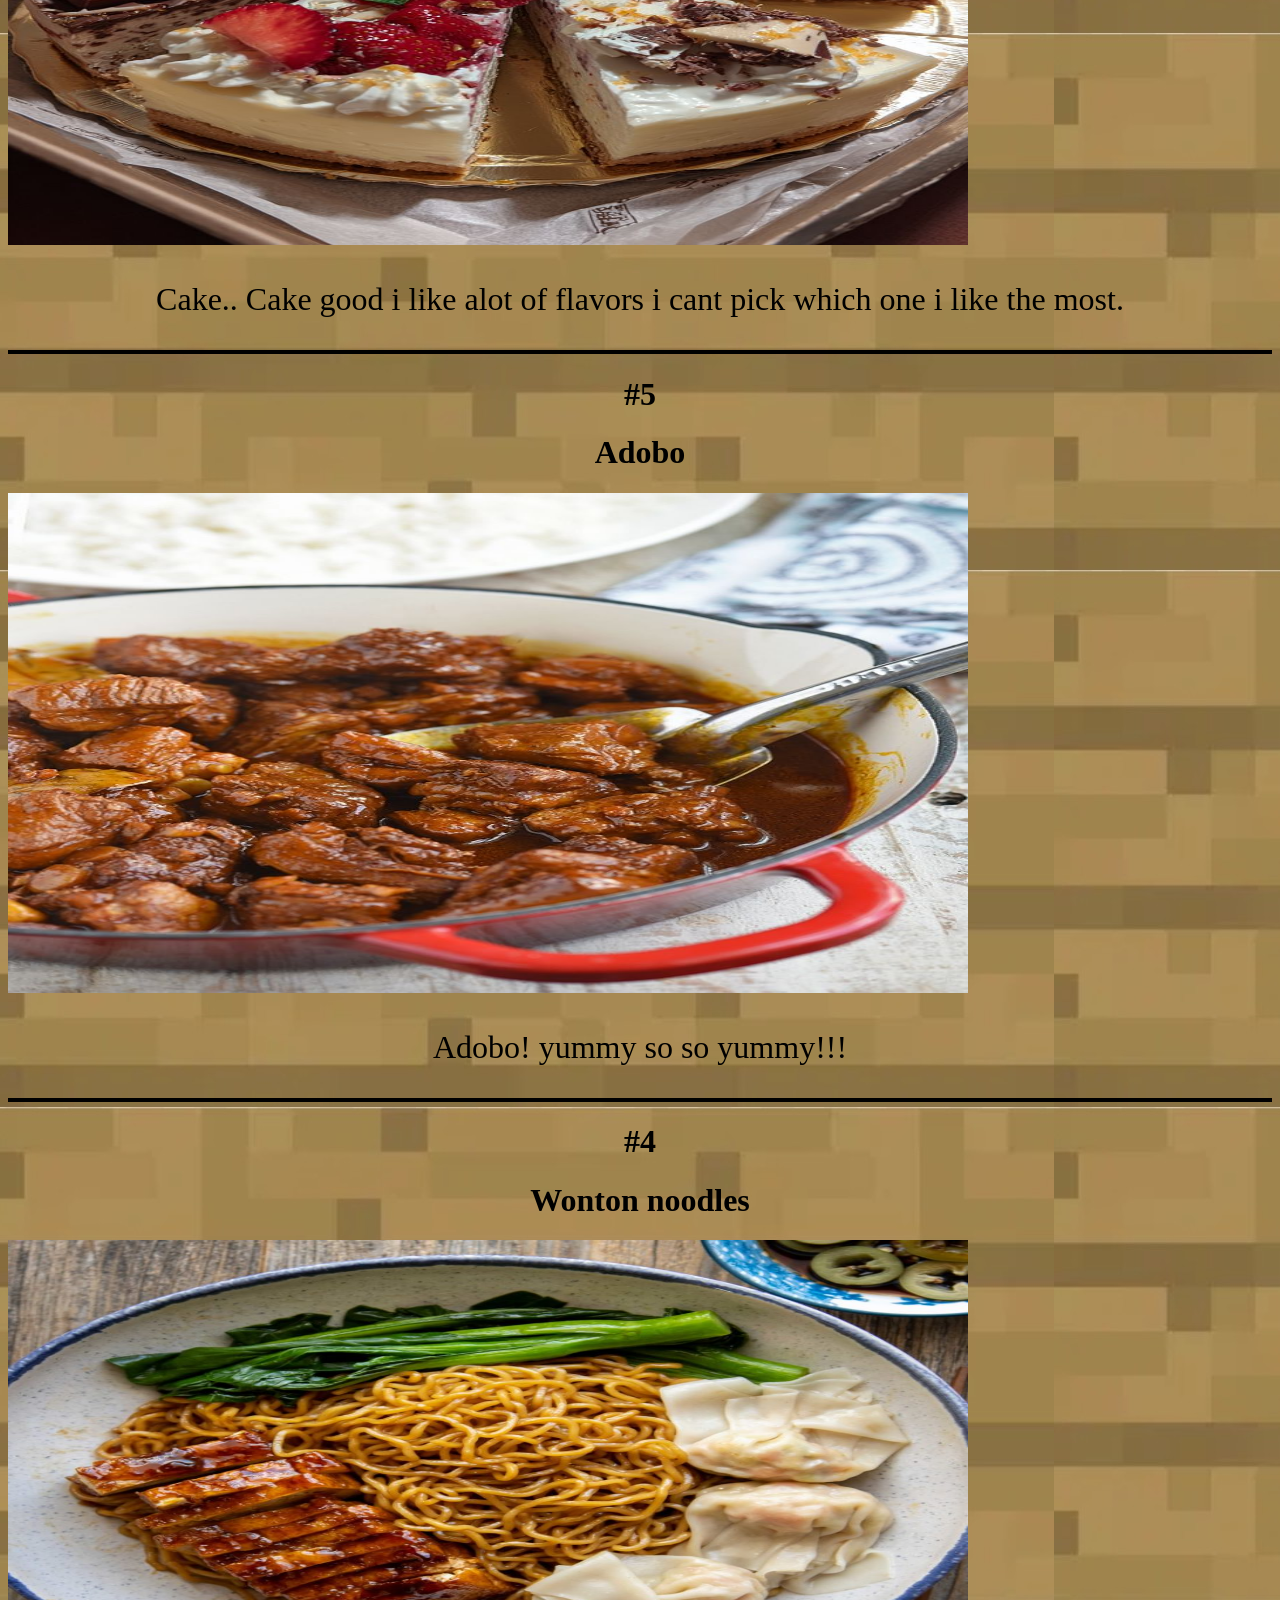
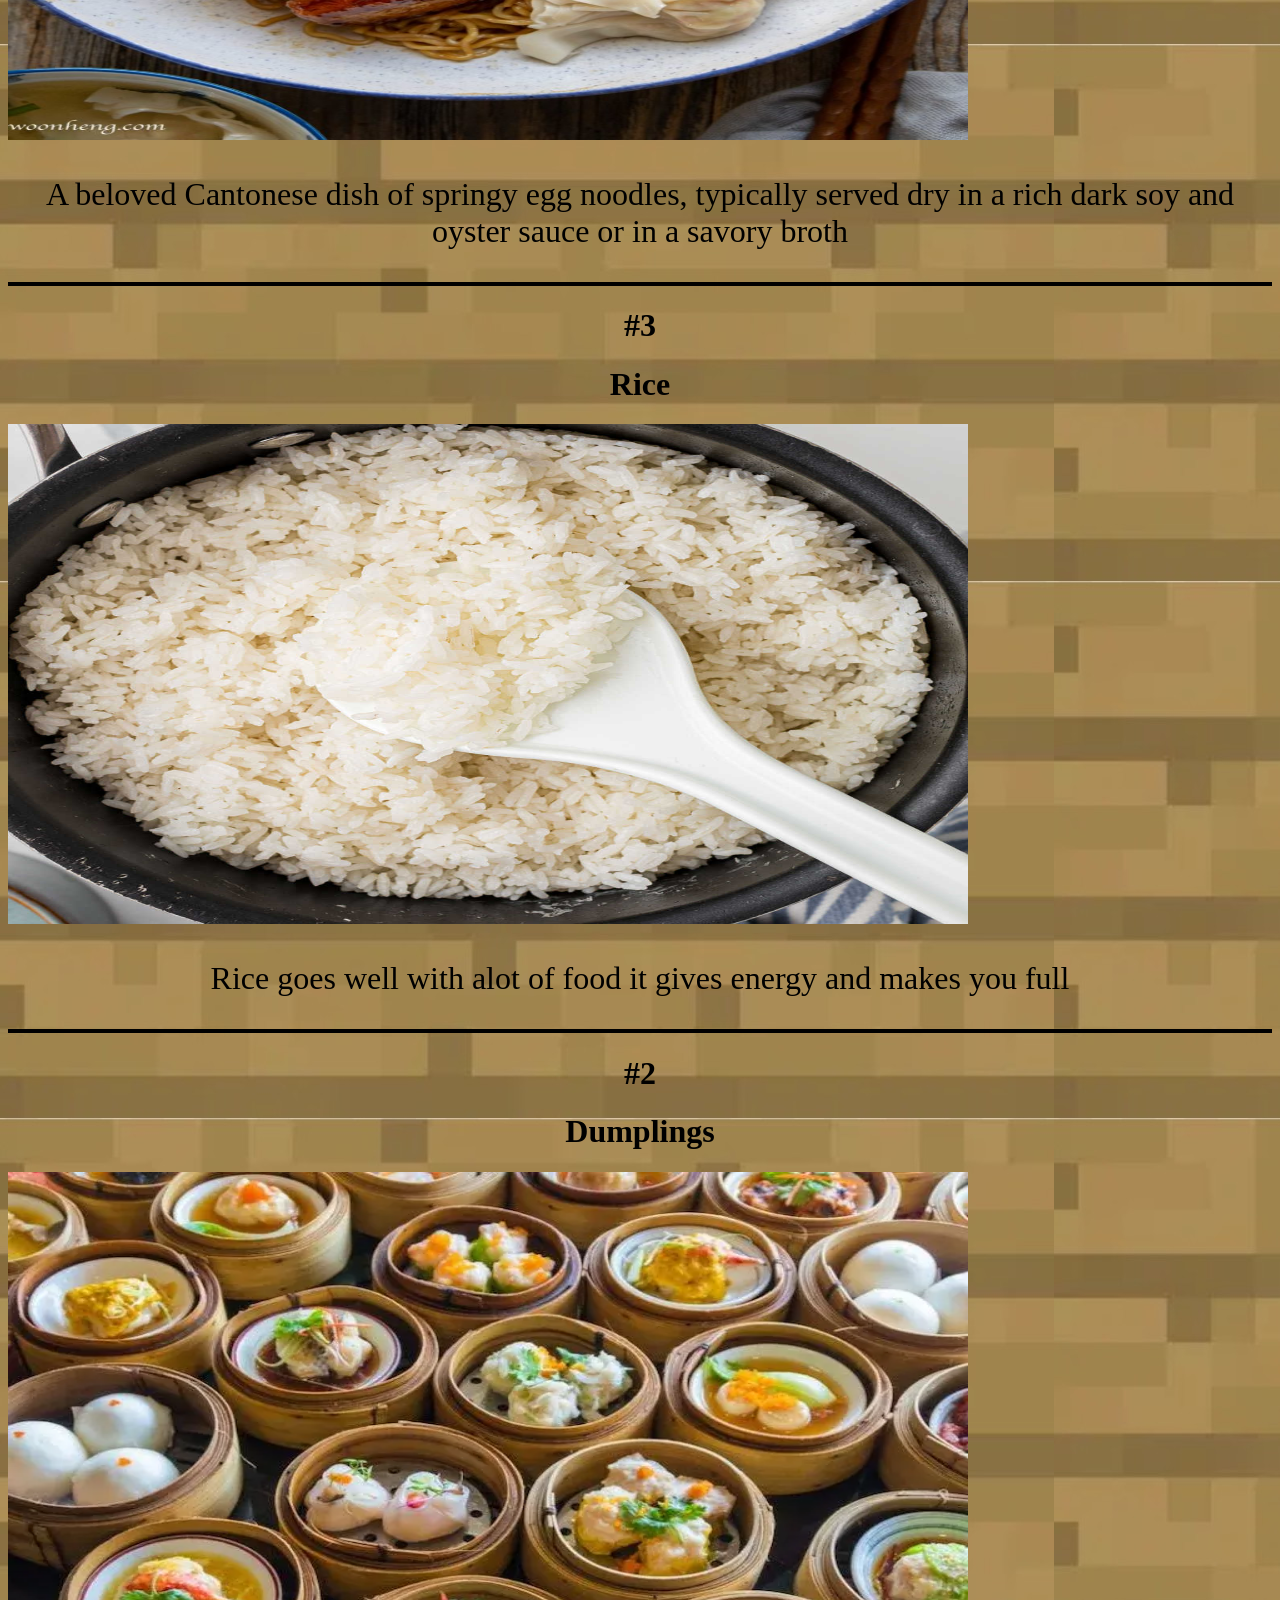
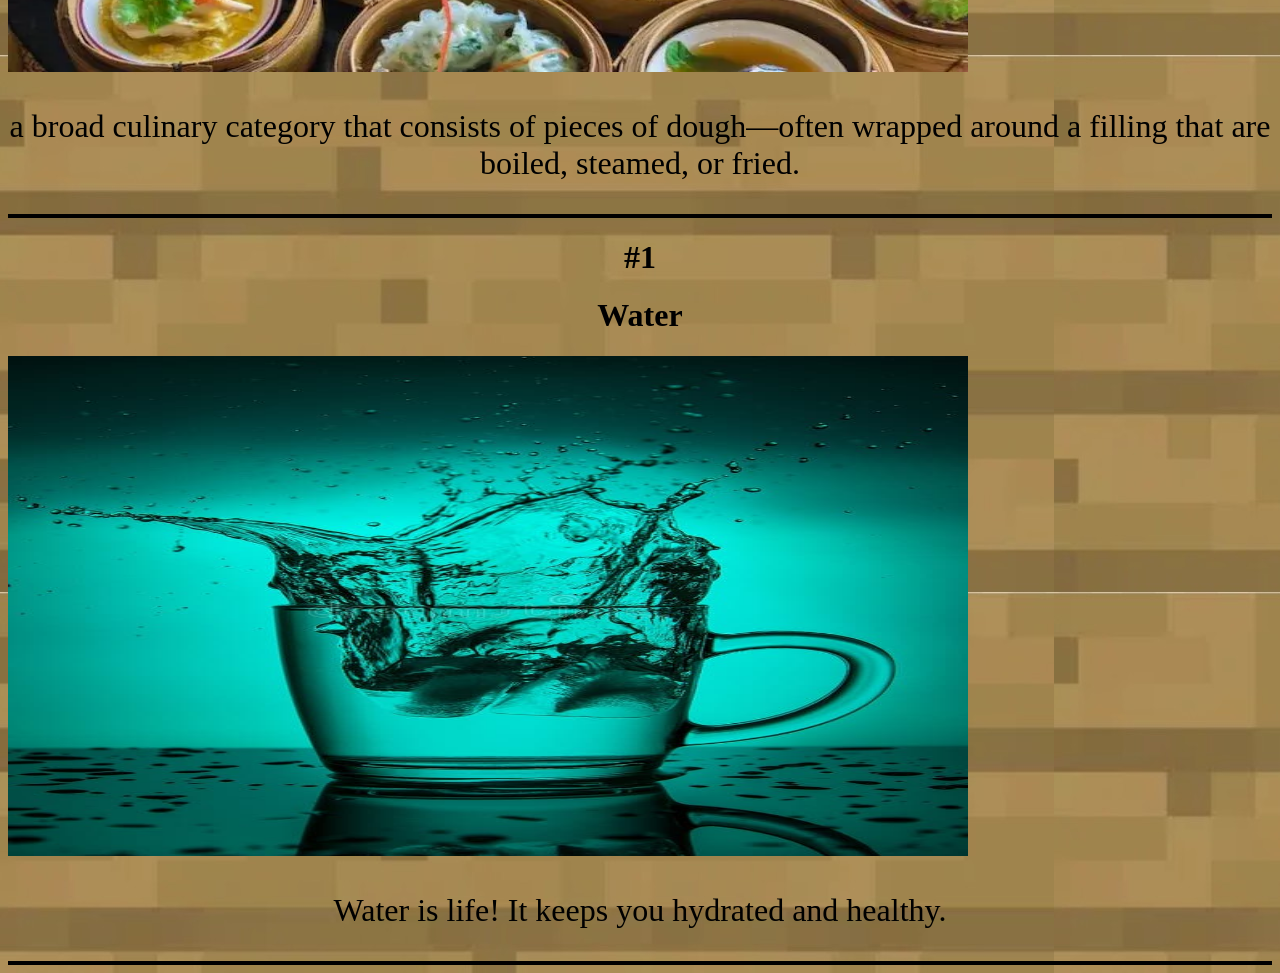
==== commit 3b923a59: "Add files via upload" ====
--- a/index.html
+++ b/index.html
@@ -16,7 +16,8 @@
 <ul>
 <li><a href="index.html">Home</a></li>
 <li><a href="tutorials.html">tutorials</a></li>
-<li><a href="aboutme.html">about me</a></li>
+<li><a href="aboutme.html">about us</a></li>
+<li><a href="https://molashociv.github.io/Kelly-WEBSITE/">Check my friends website</a></li>
 </ul>
 </nav>
 		
@@ -102,8 +103,4 @@
 	
 	
 </body>
-</html>/html>/html> style="border: 2px solid black;">
-	
-	
-</body>
-</html>/html>/html>+</html>
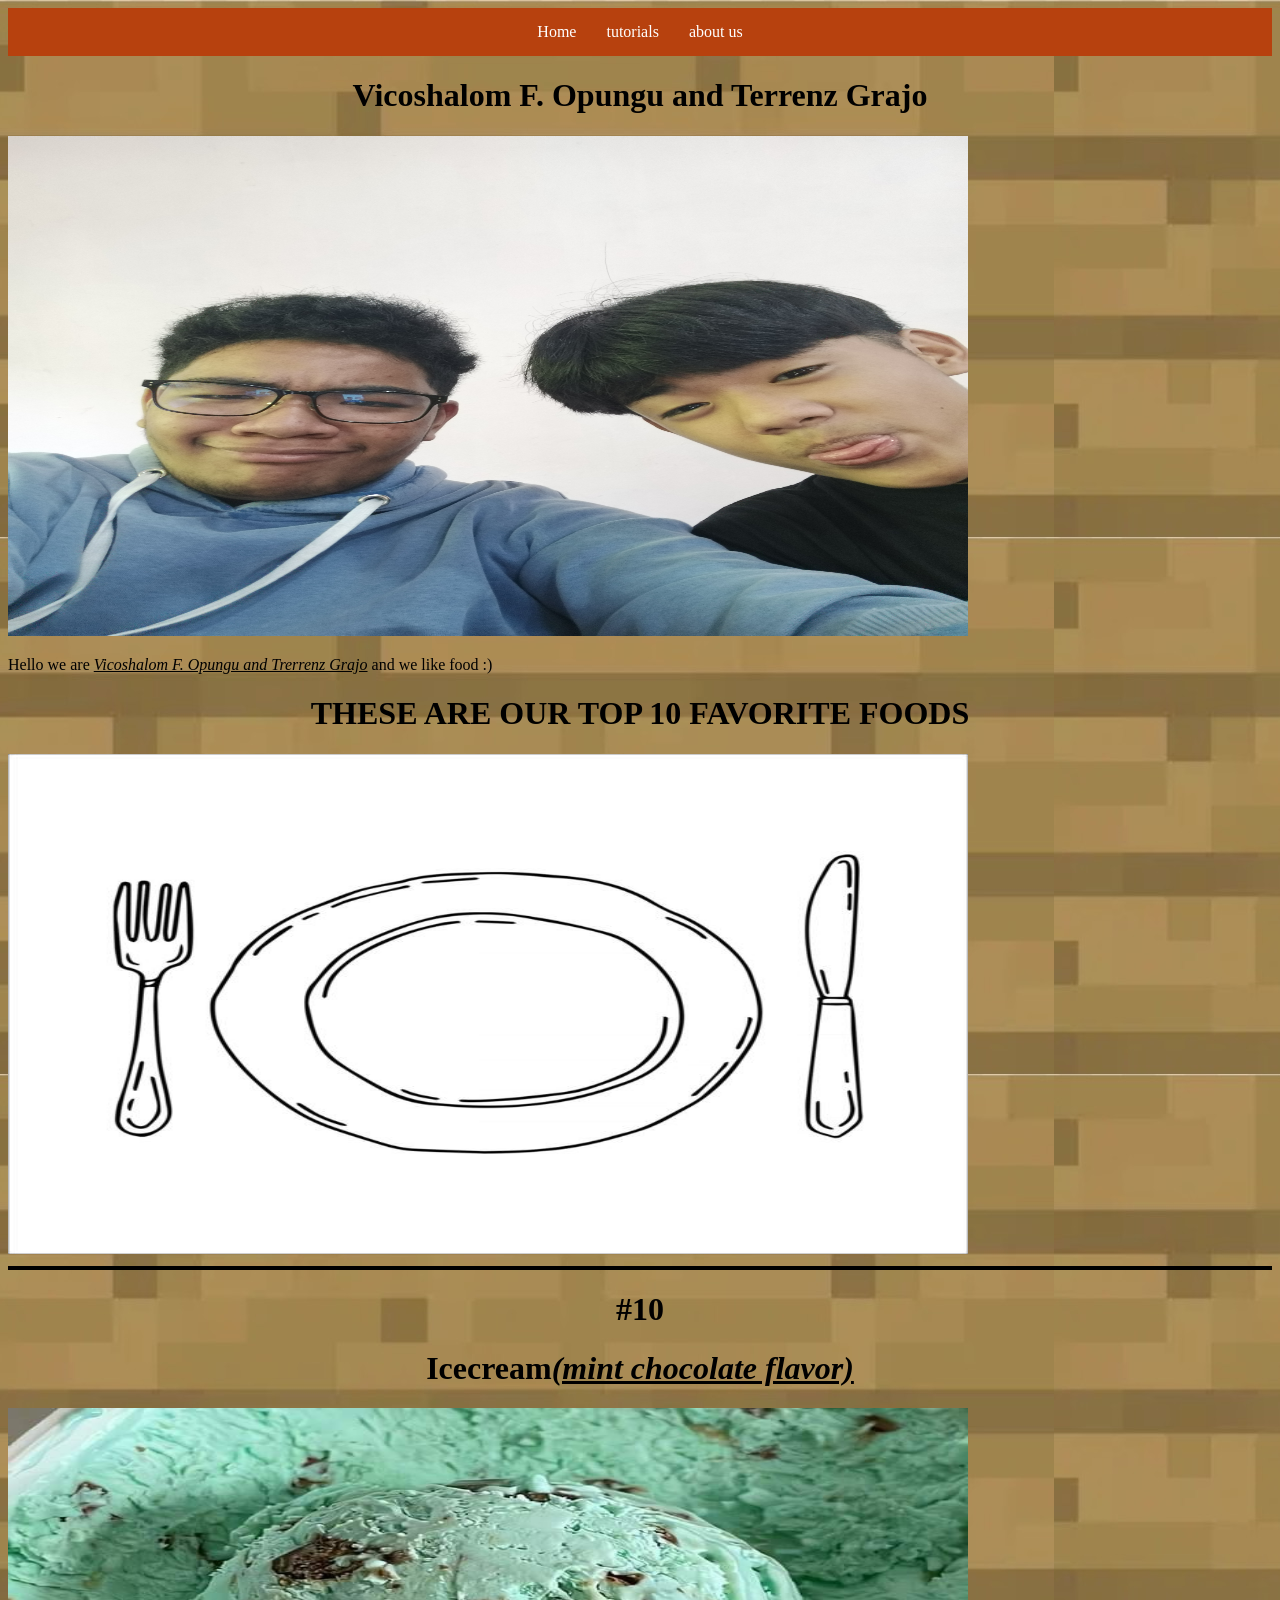
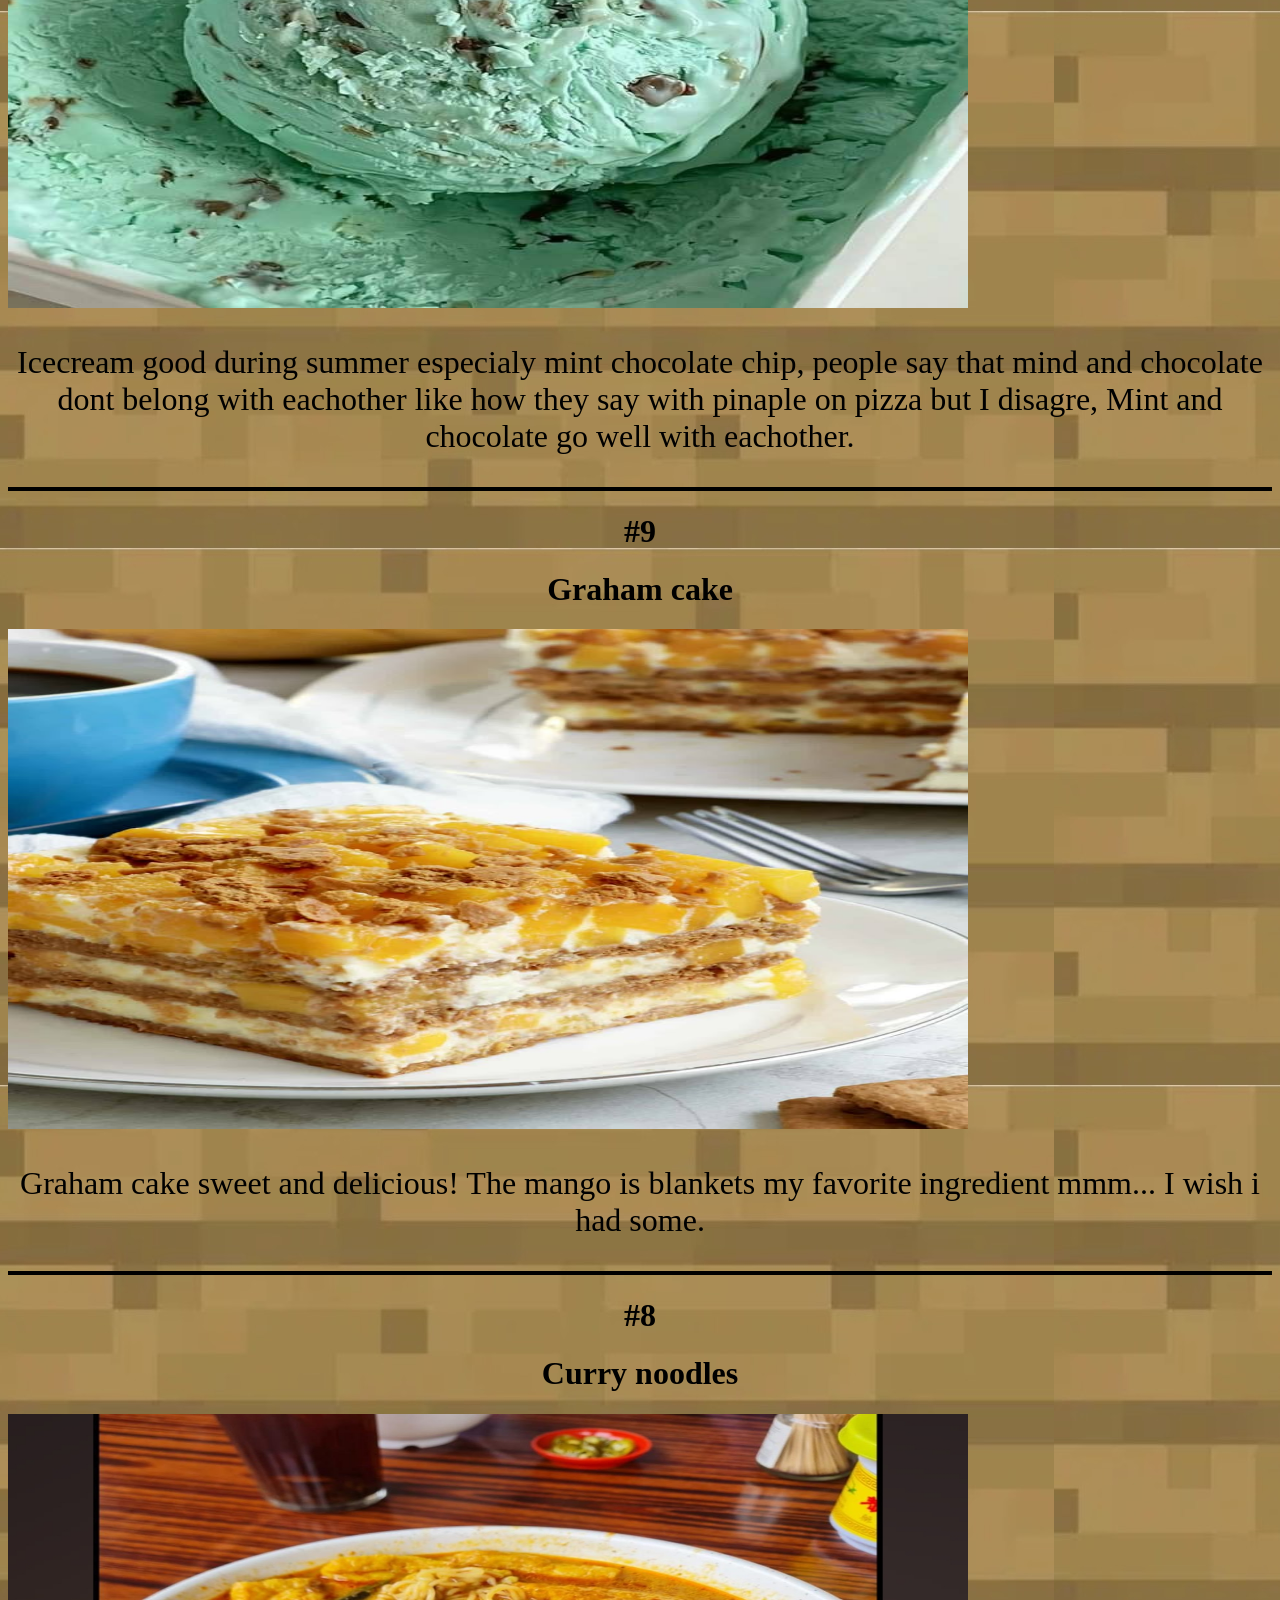
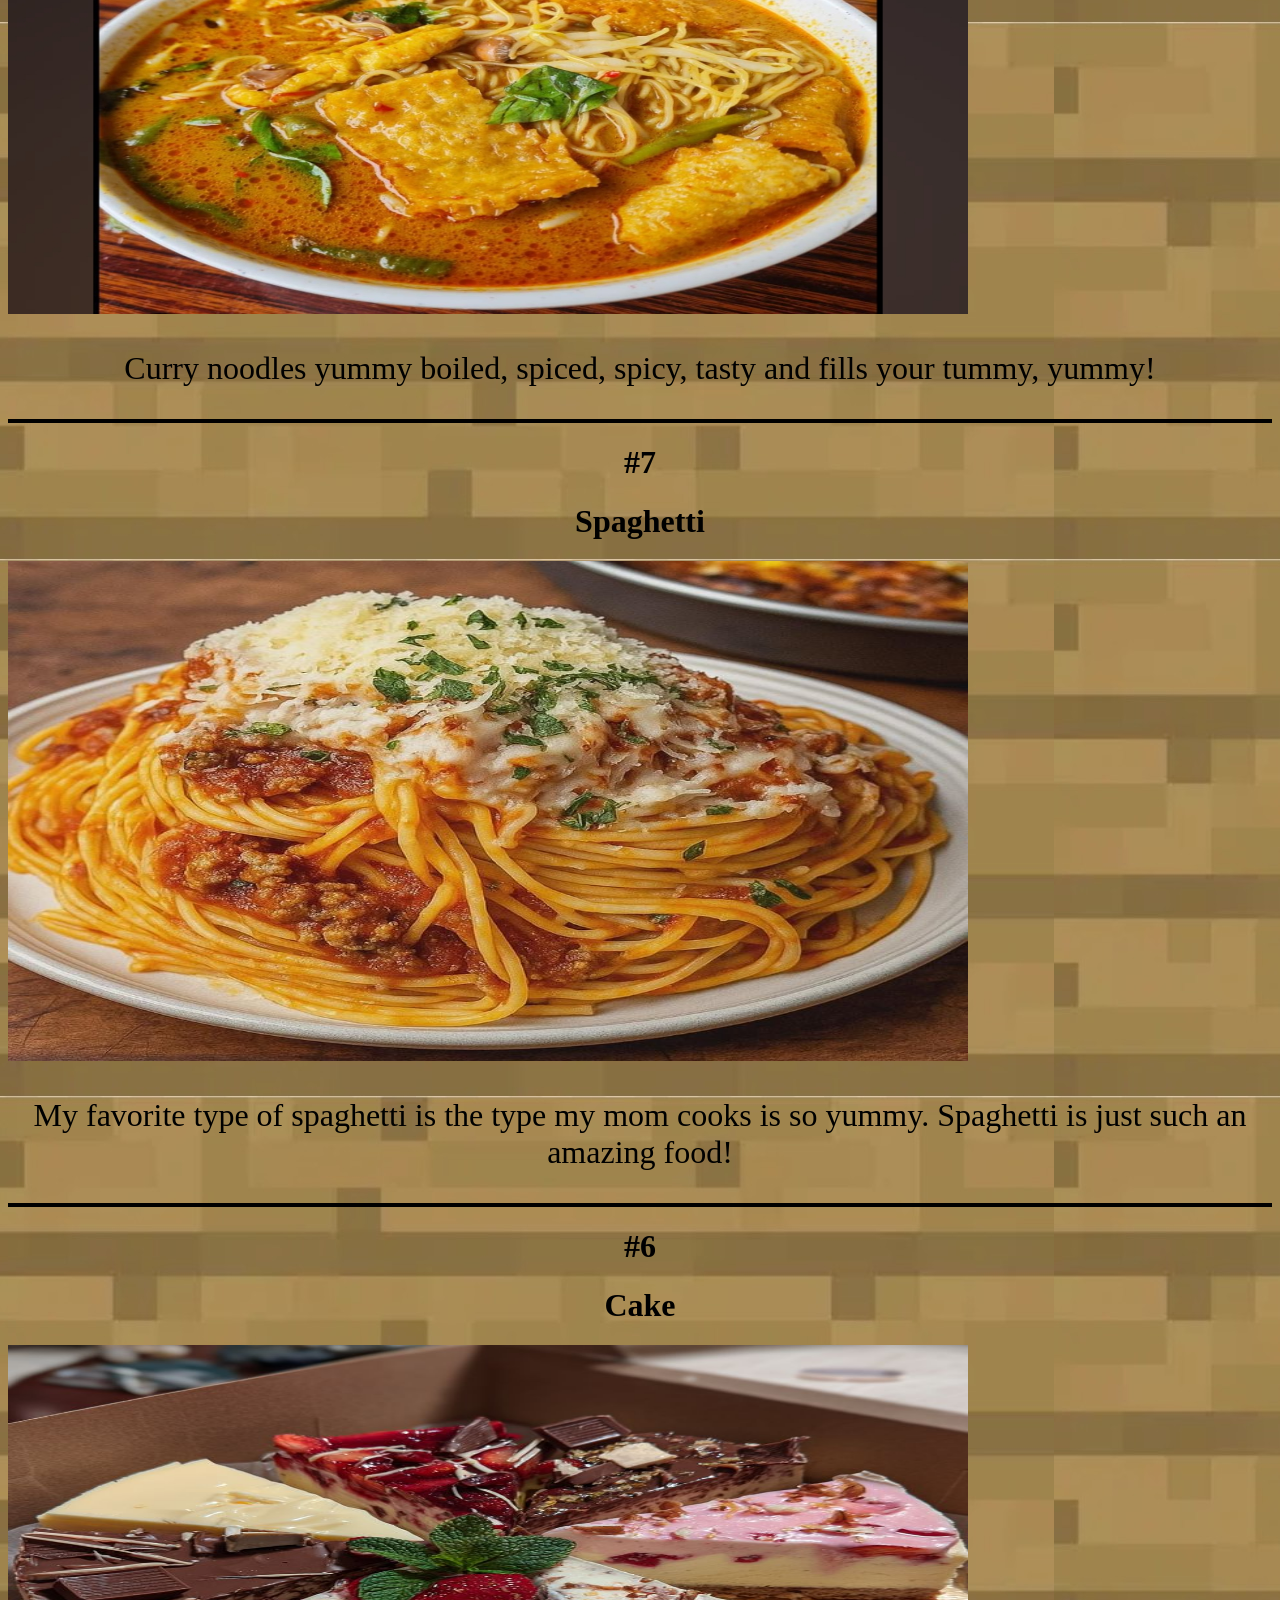
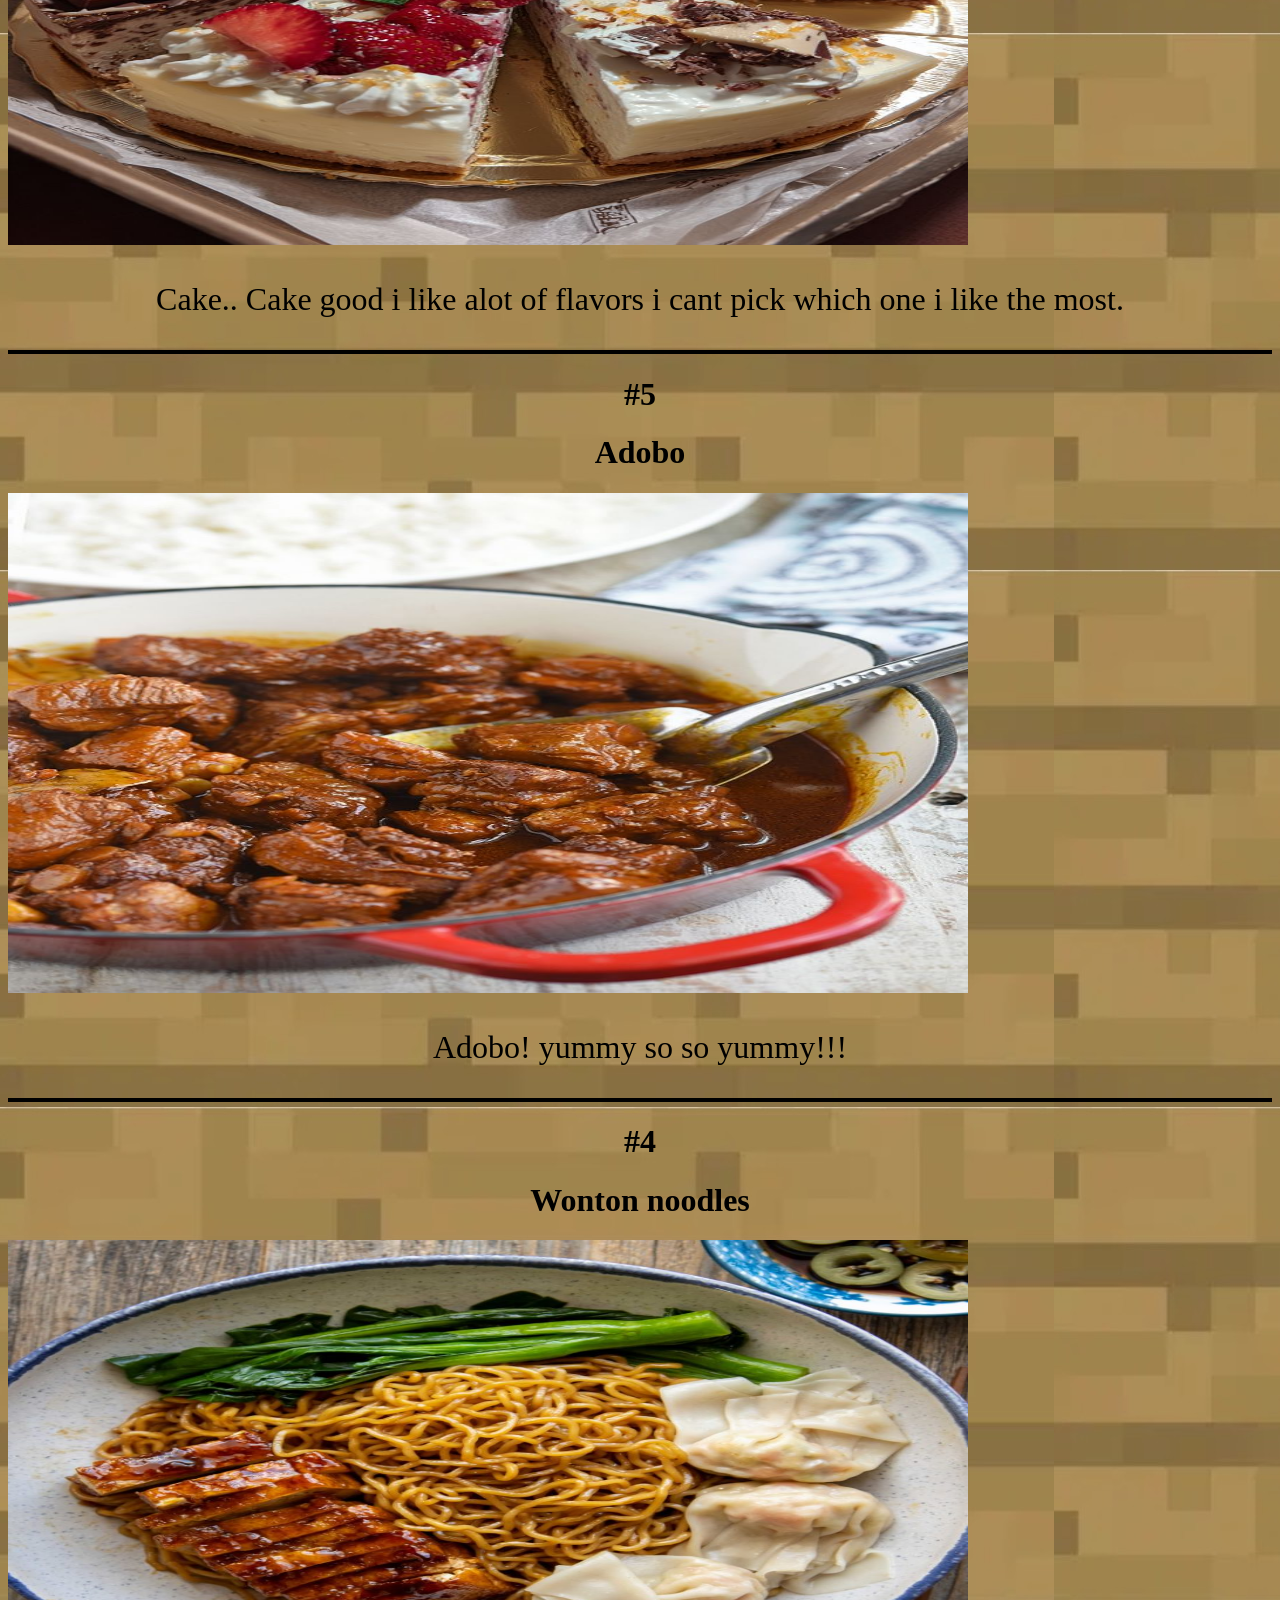
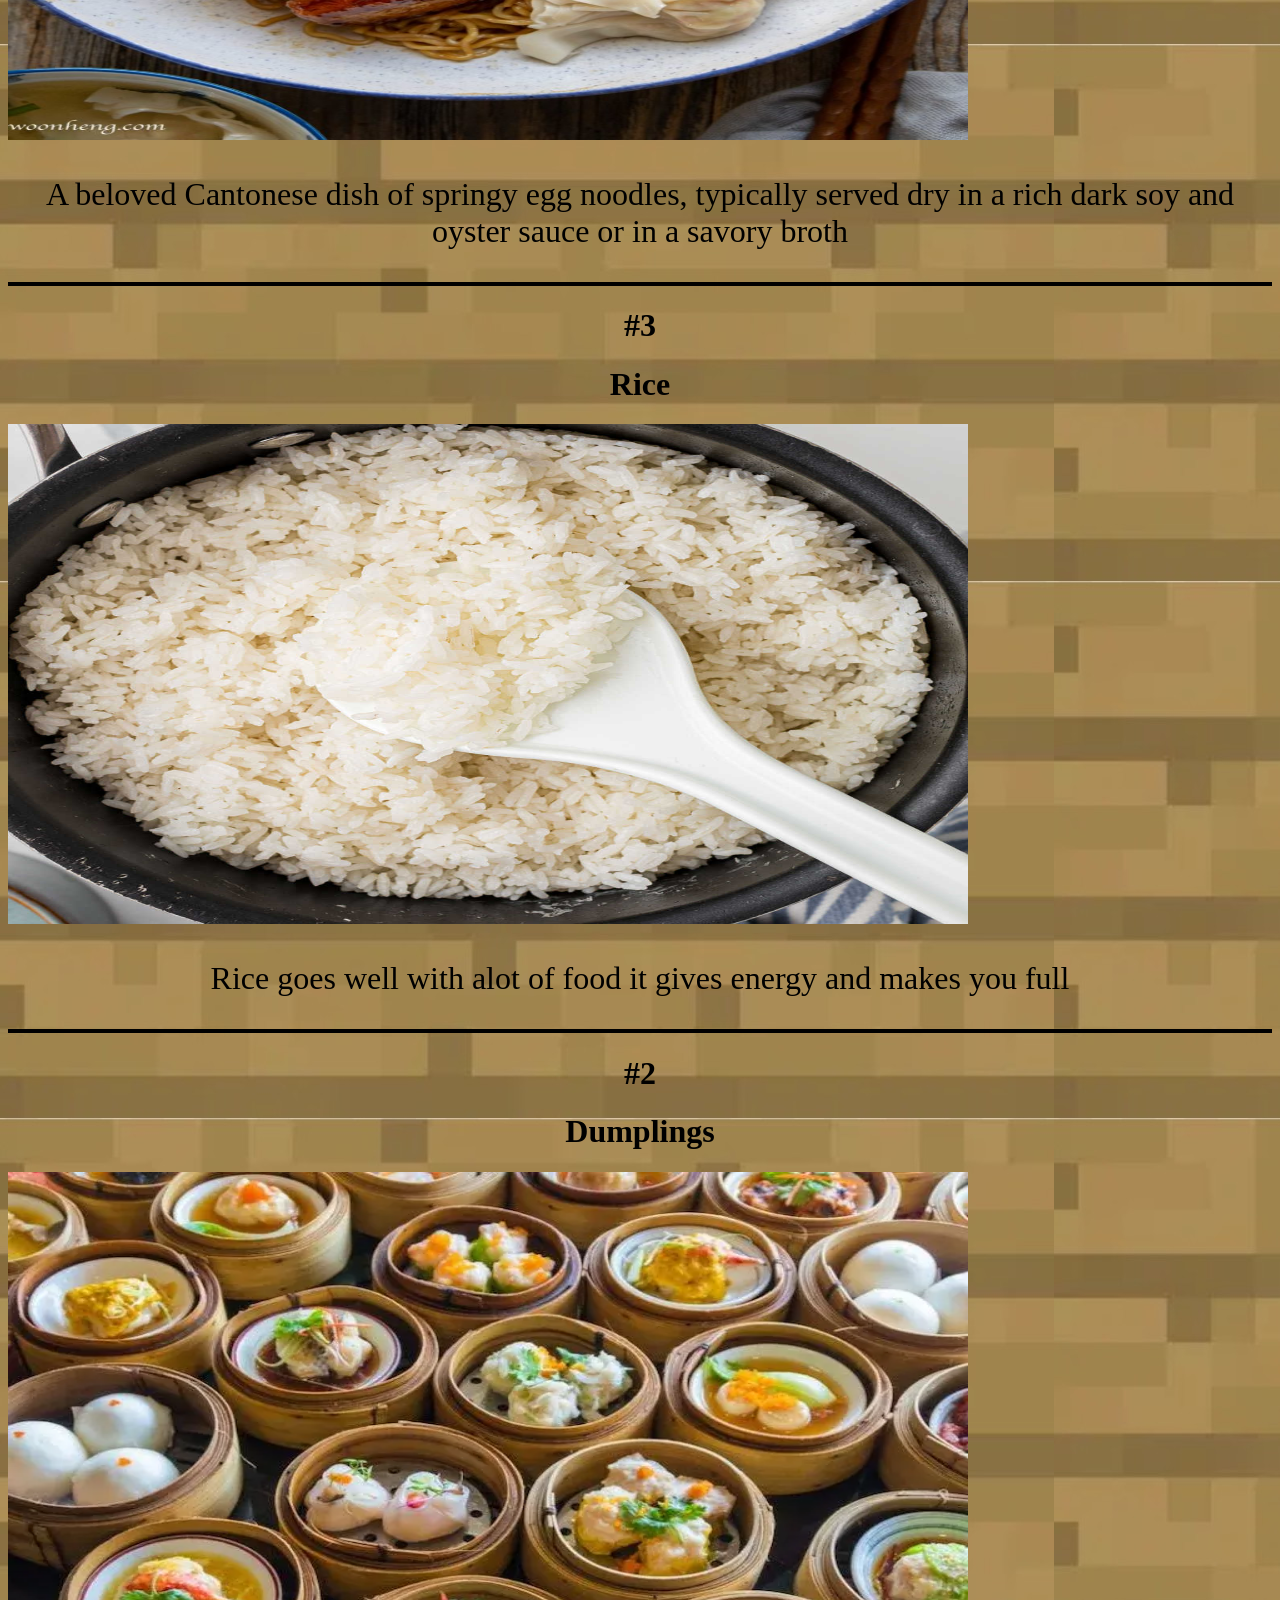
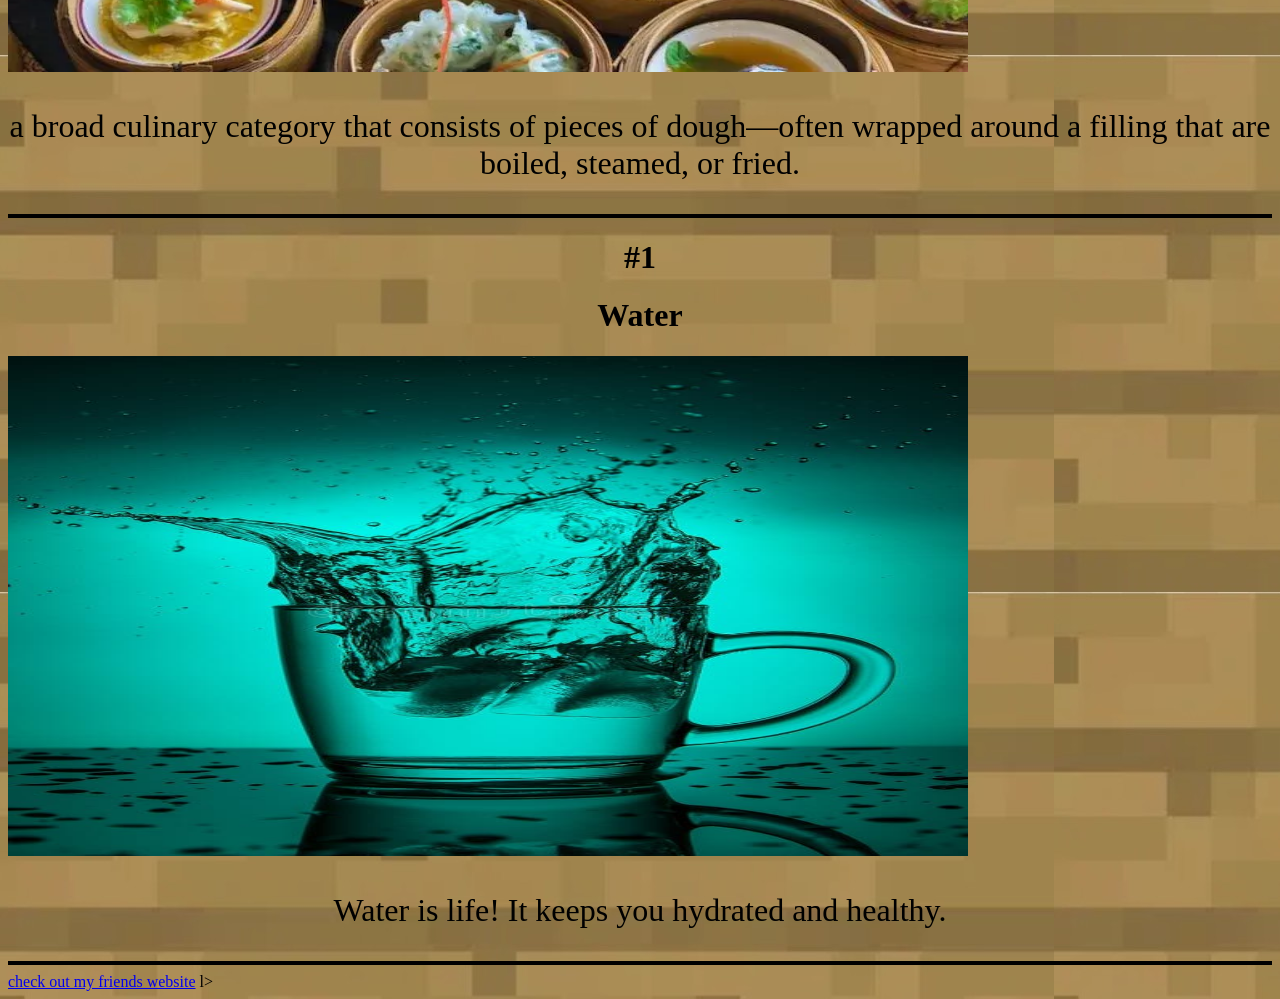
==== commit 2ea739d8: "Add files via upload" ====
--- a/index.html
+++ b/index.html
@@ -17,7 +17,6 @@
 <li><a href="index.html">Home</a></li>
 <li><a href="tutorials.html">tutorials</a></li>
 <li><a href="aboutme.html">about us</a></li>
-<li><a href="https://molashociv.github.io/Kelly-WEBSITE/">Check my friends website</a></li>
 </ul>
 </nav>
 		
@@ -101,6 +100,8 @@
 	<p style="font-size : 32px;" align="center">Water is life! It keeps you hydrated and healthy.</p>
 	<hr style="border: 2px solid black;">
 	
+	<a href="https://molashociv.github.io/Kelly-WEBSITE/">check out my friends website</a>
+	
 	
 </body>
-</html>+</html>l>
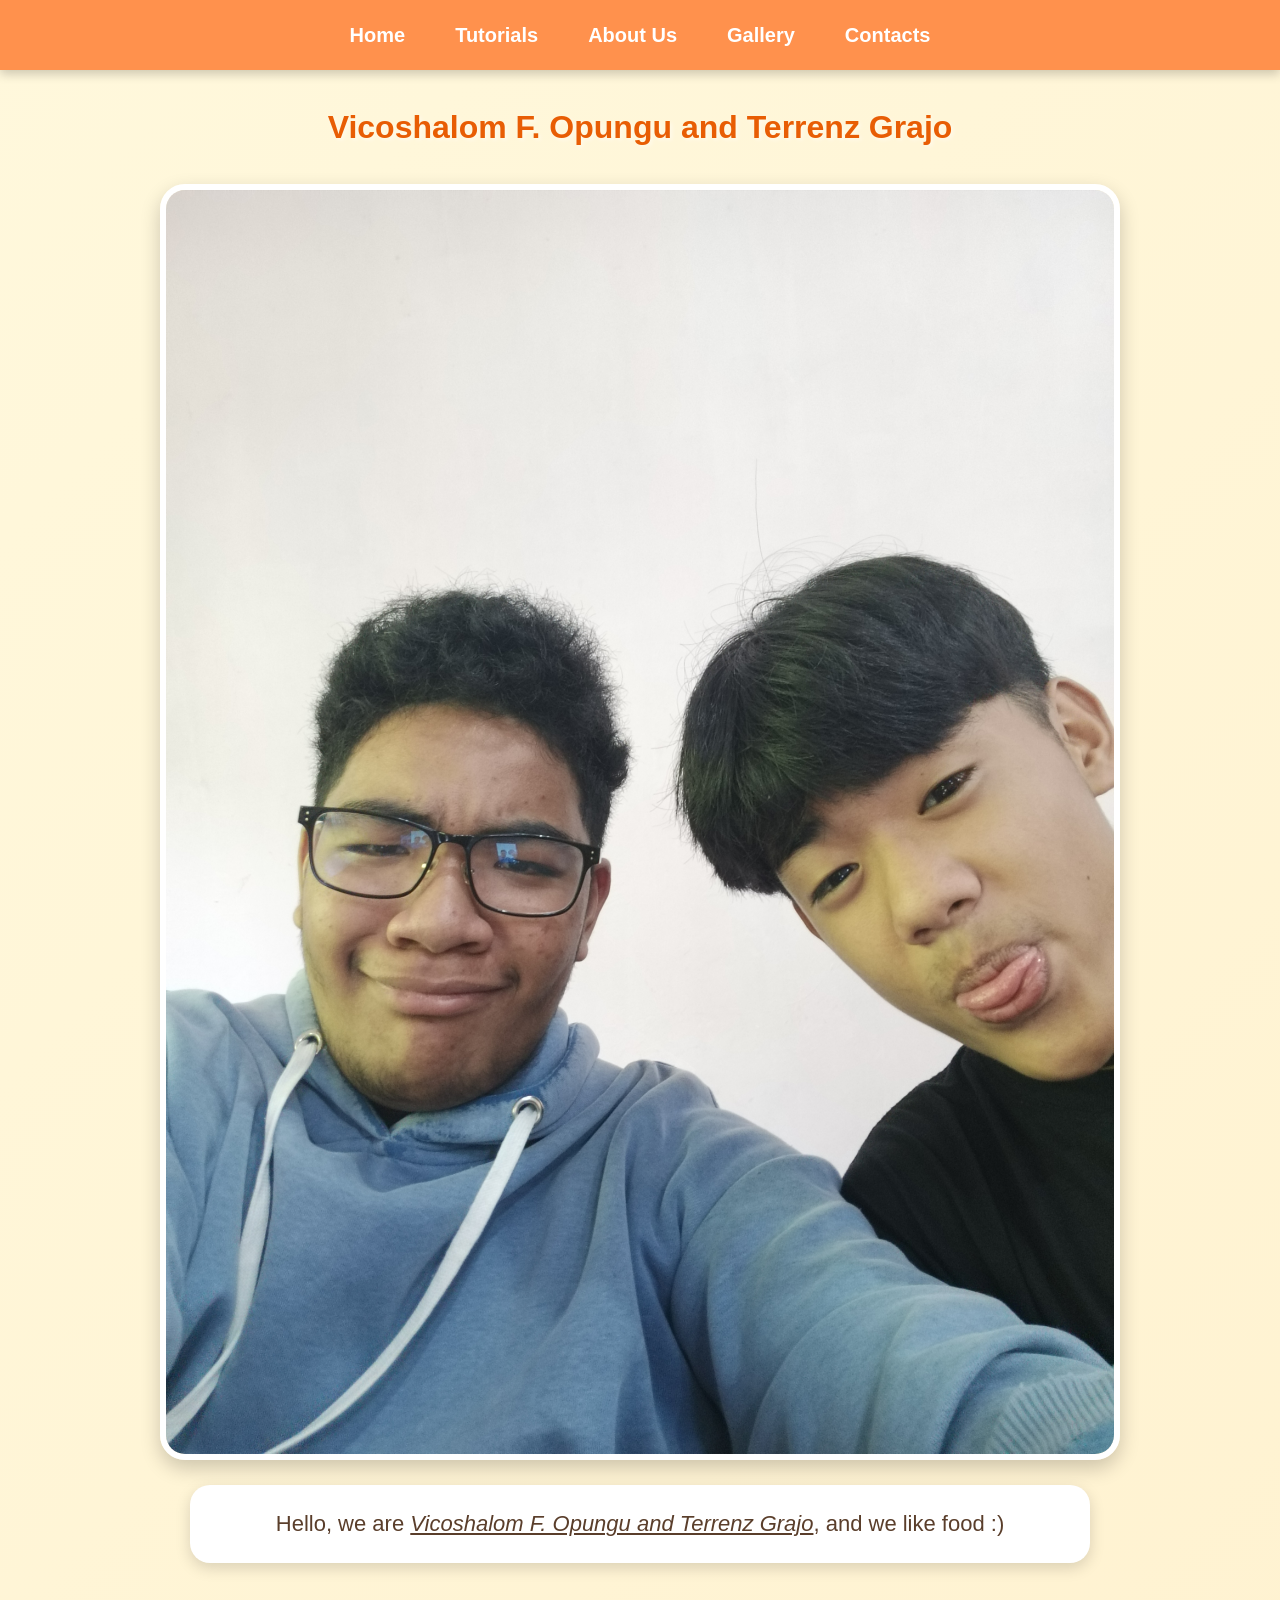
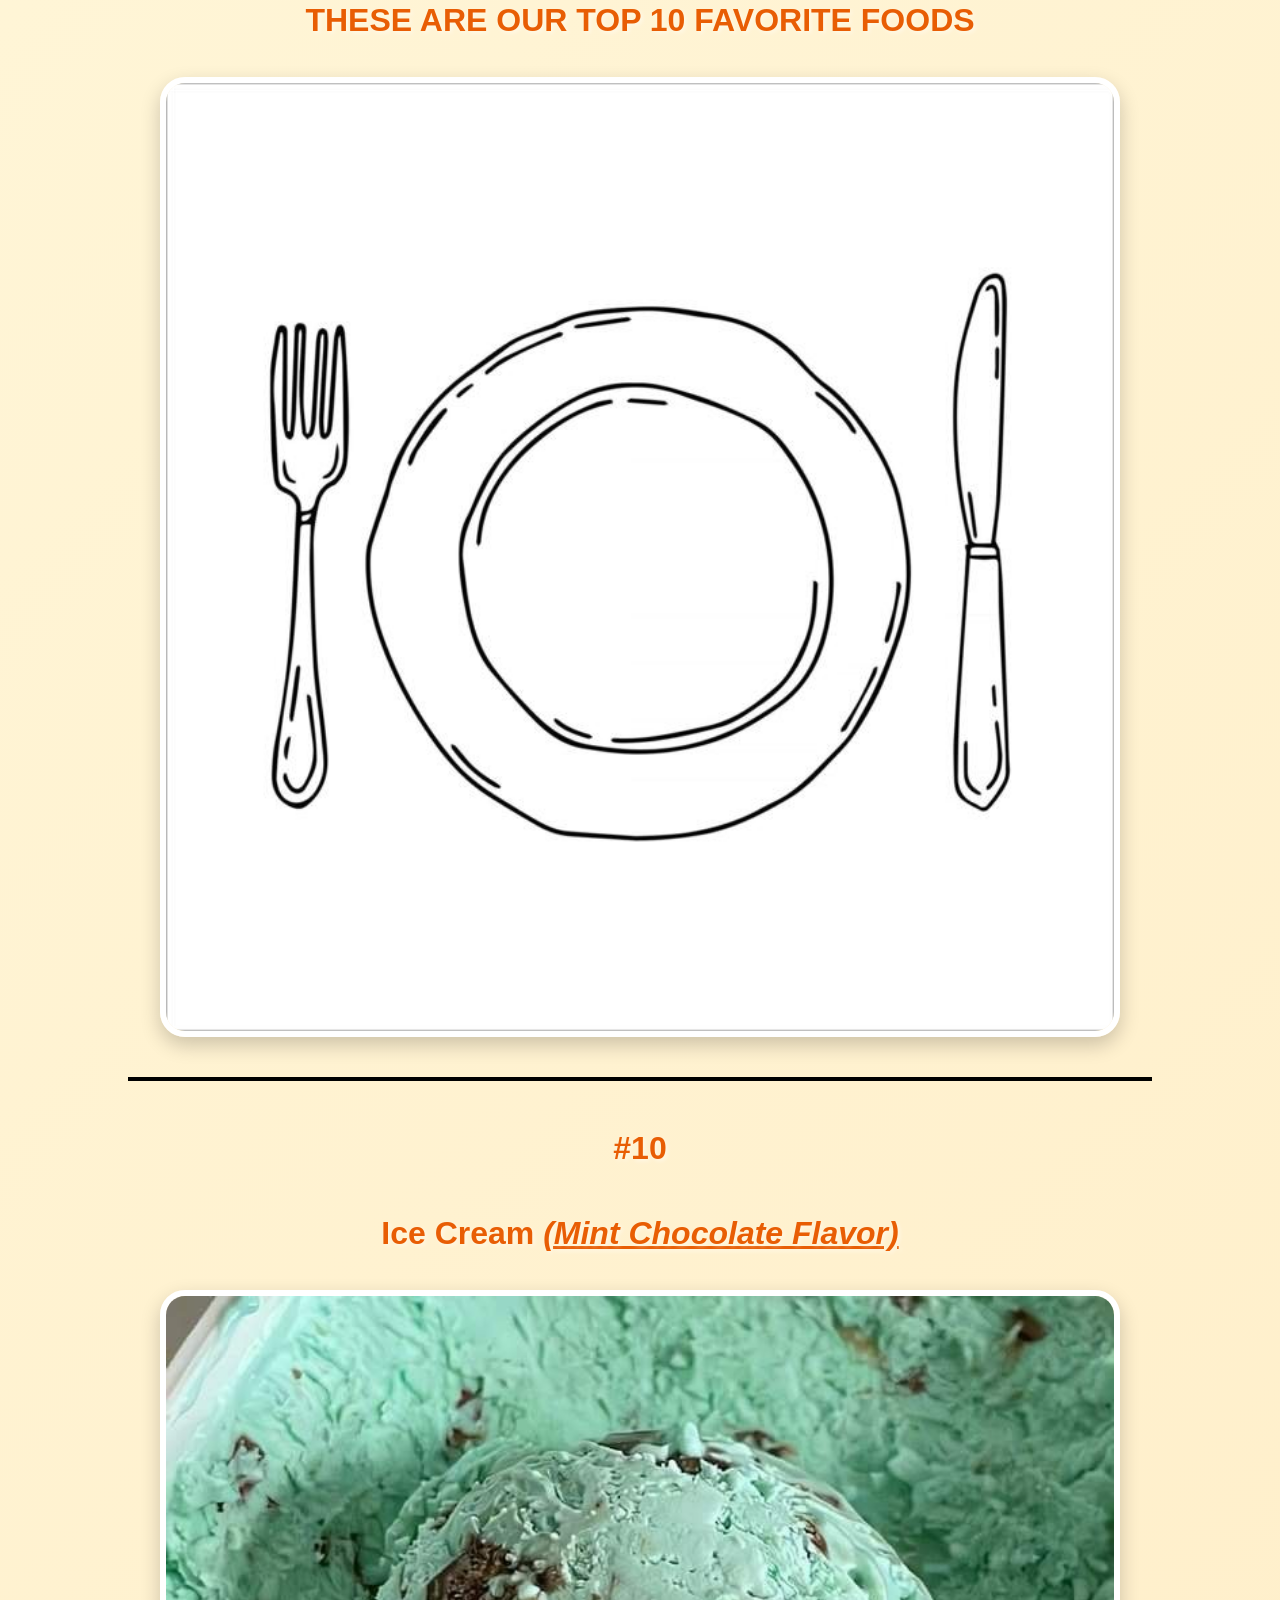
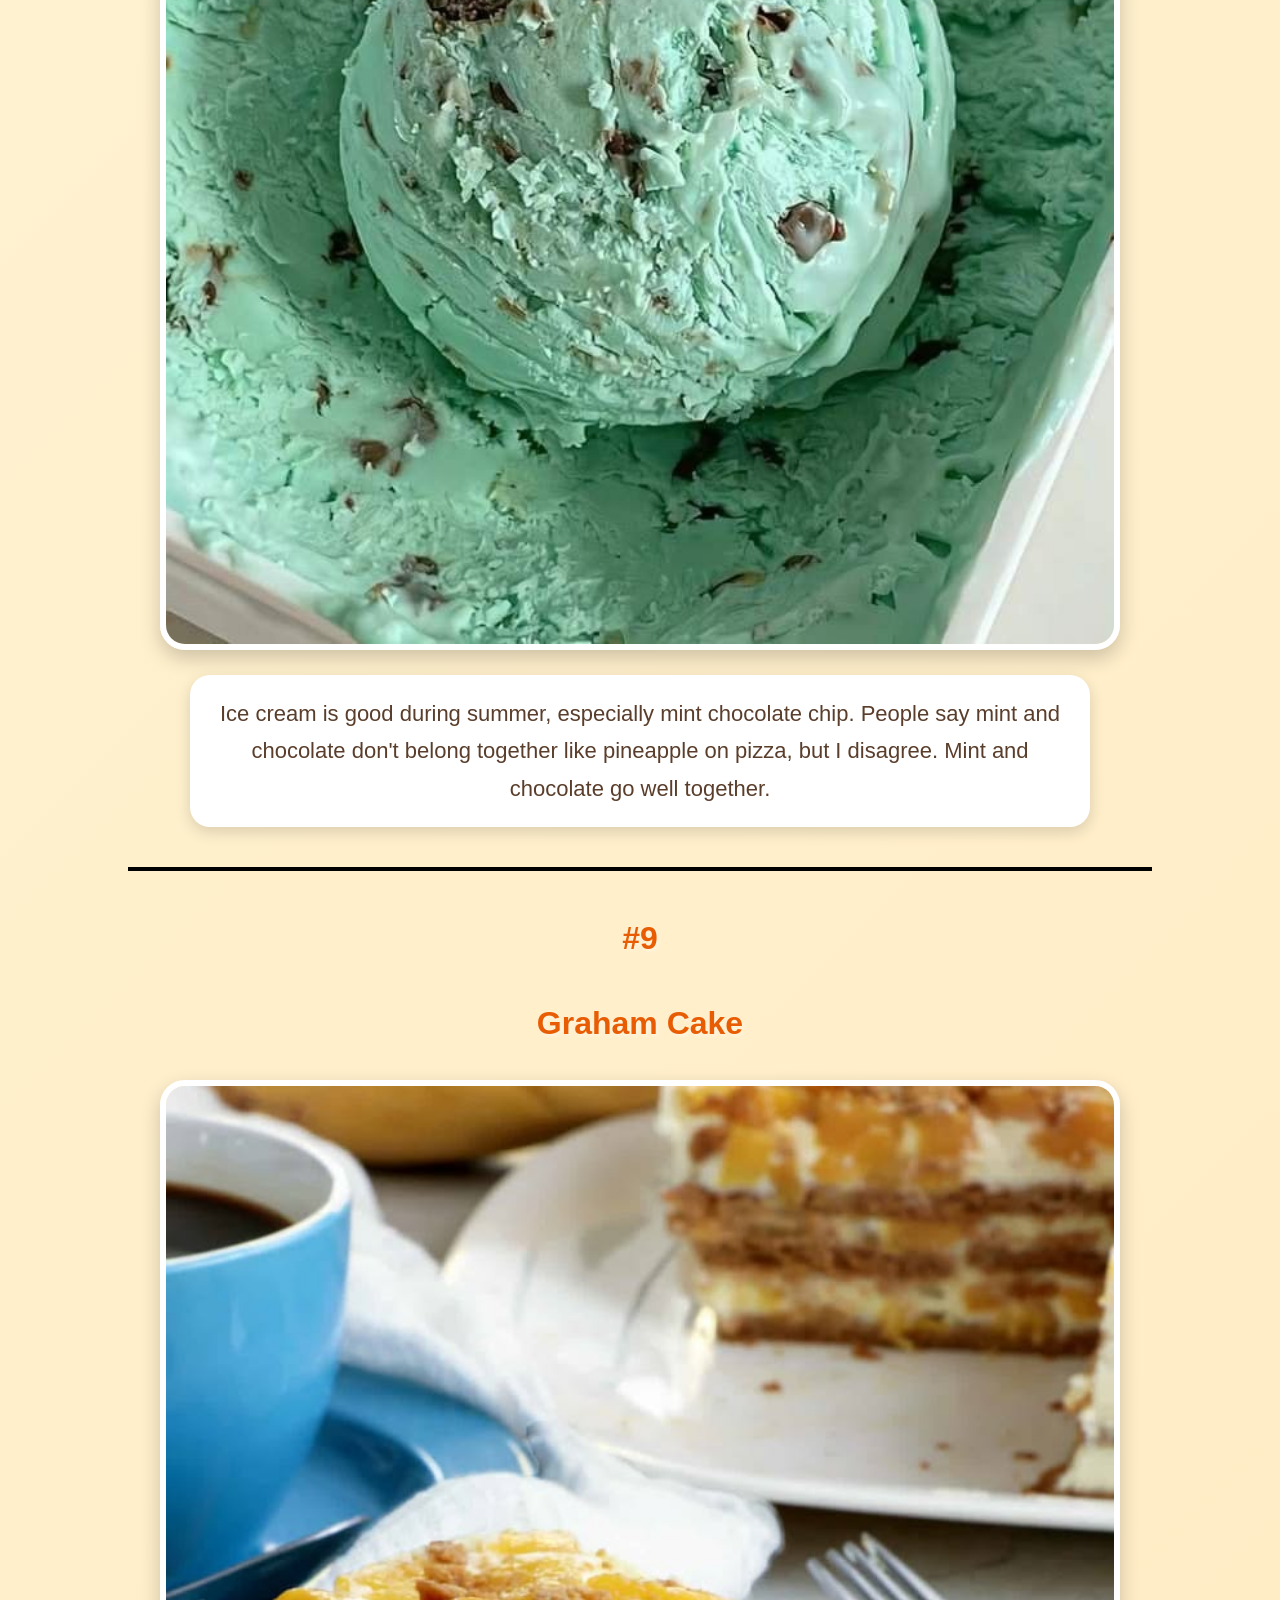
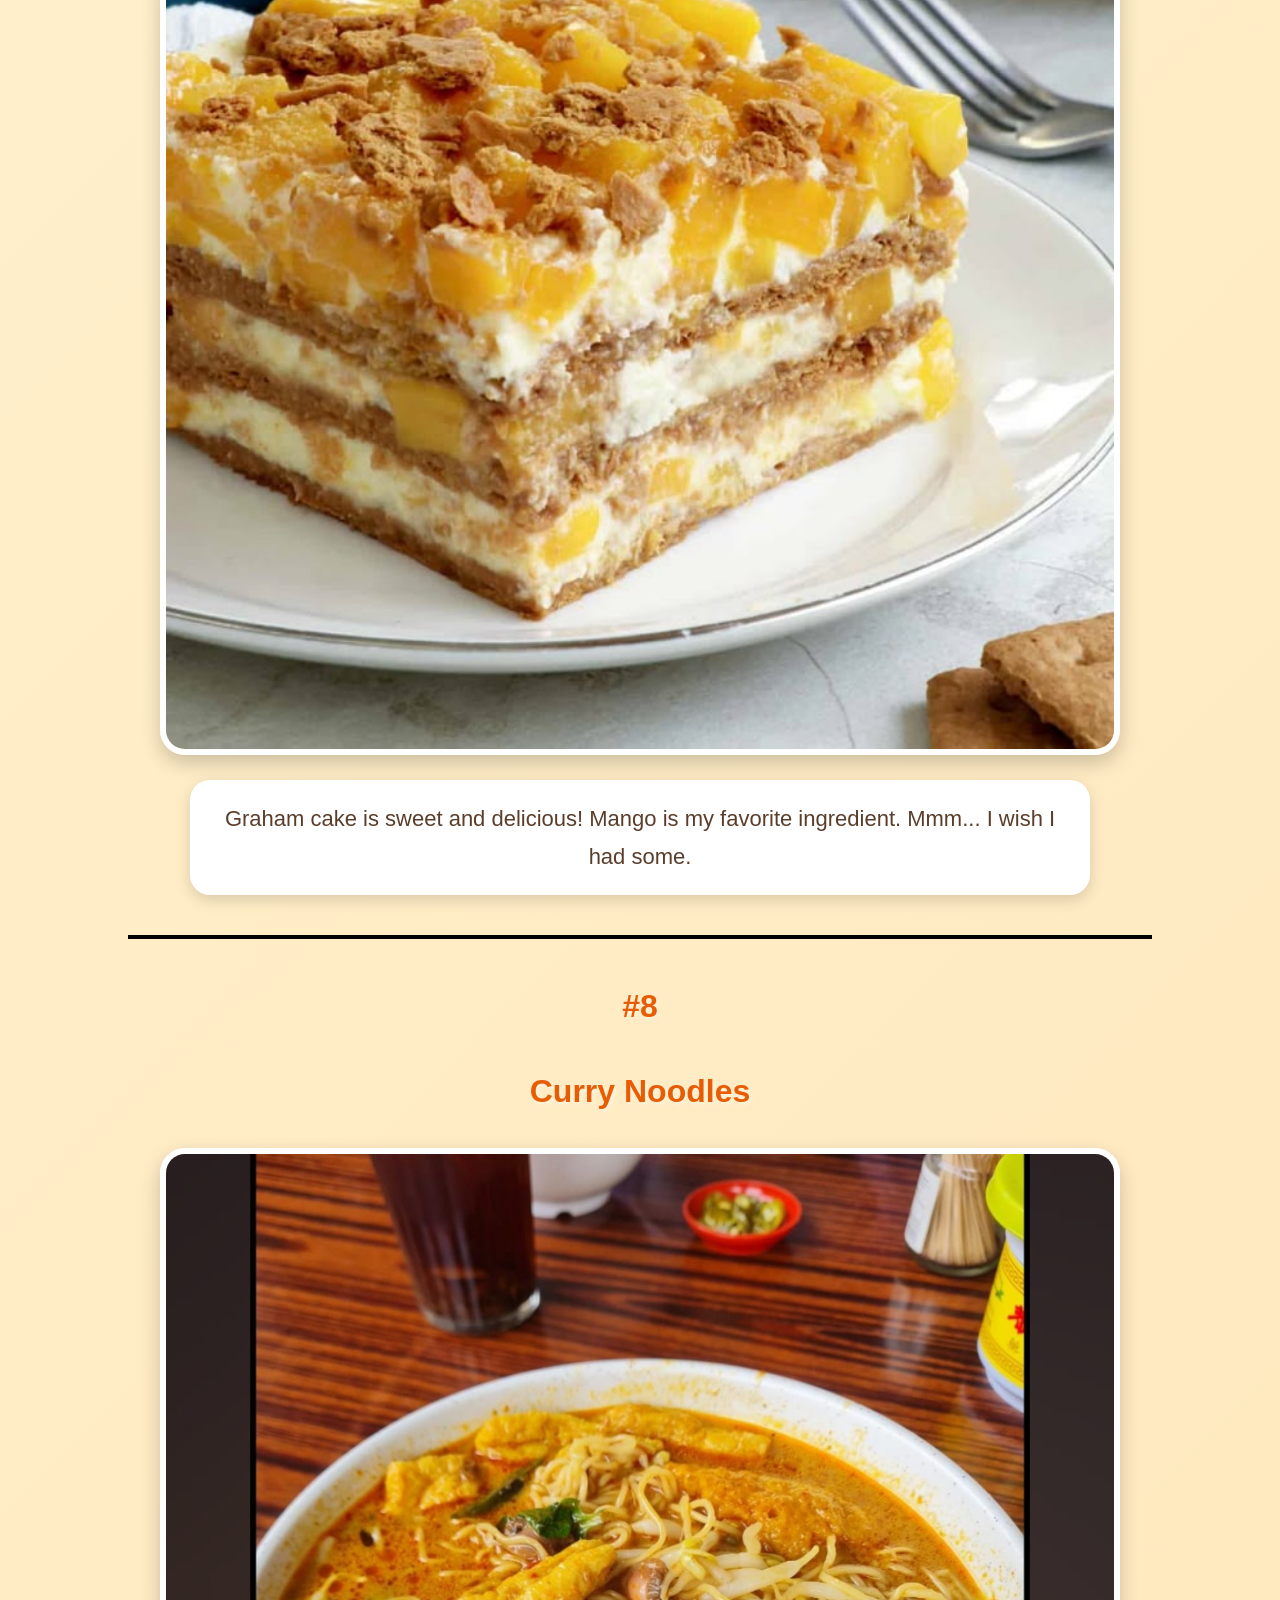
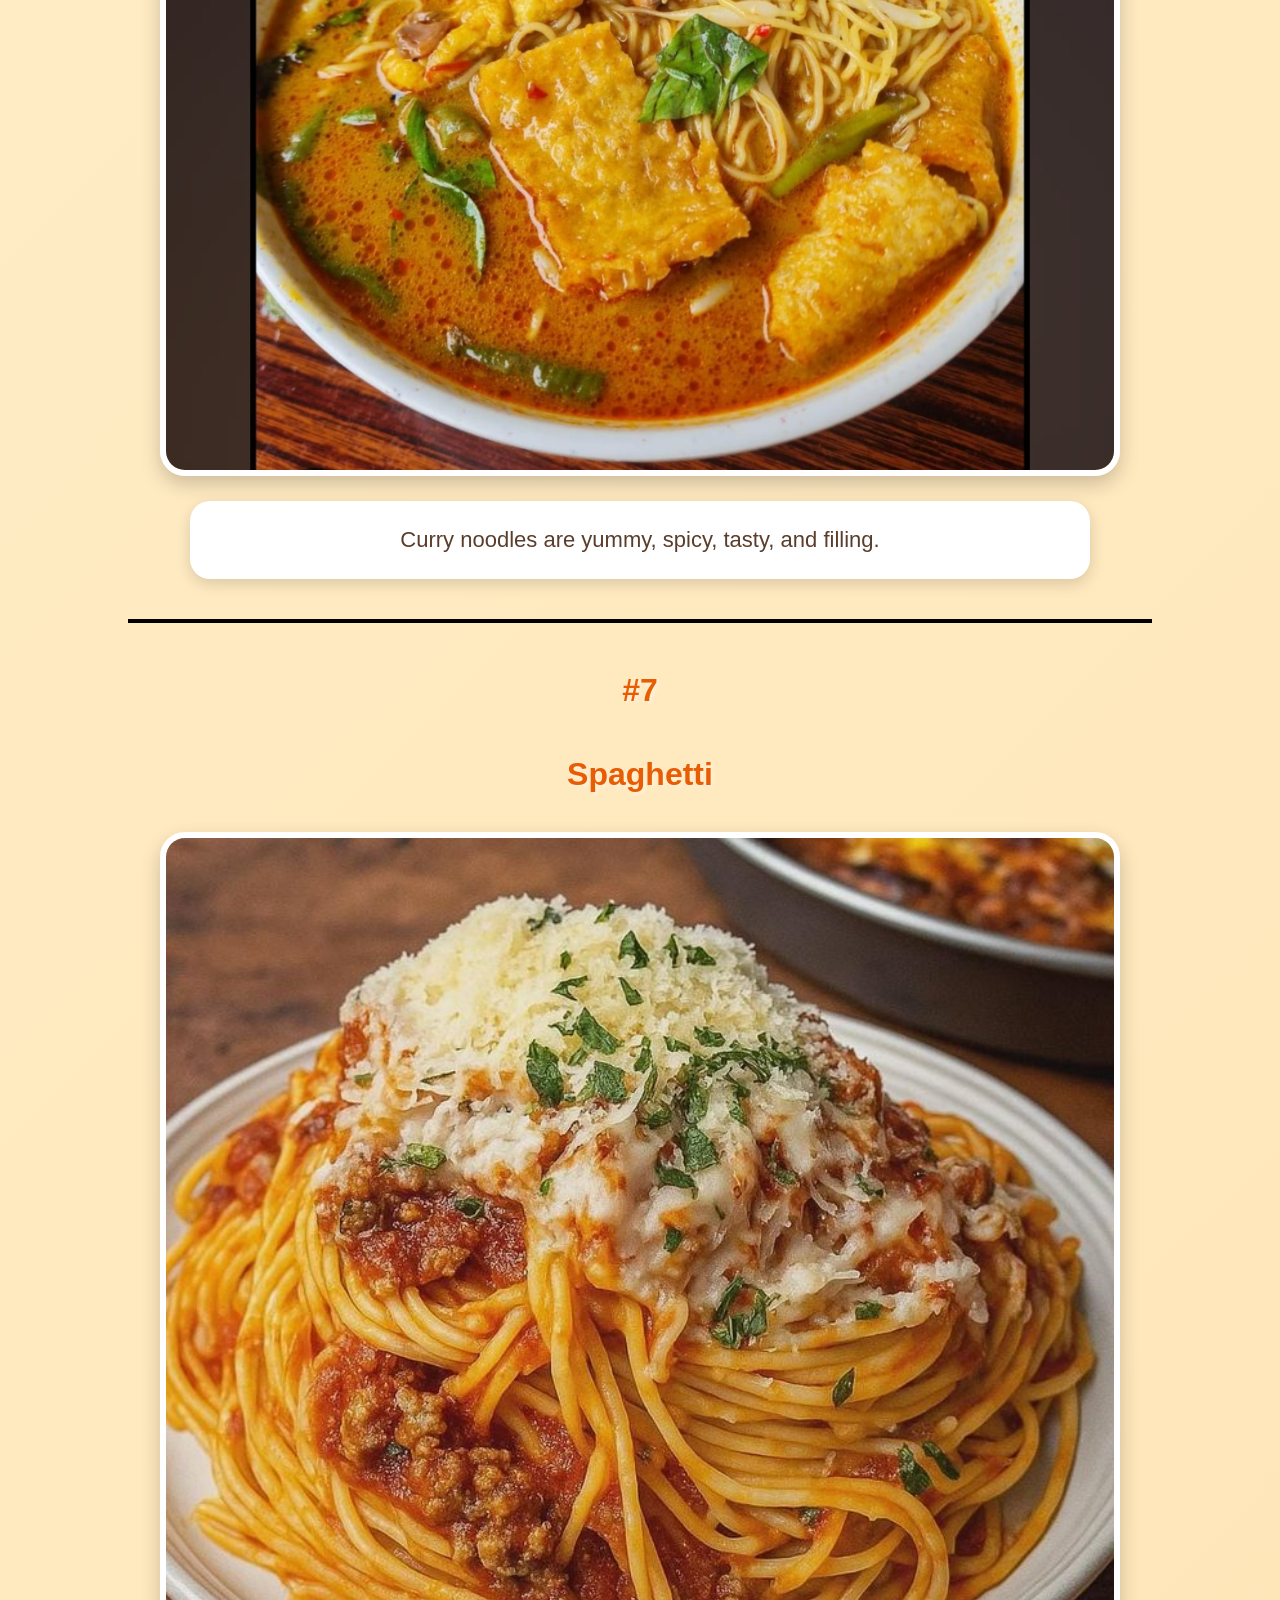
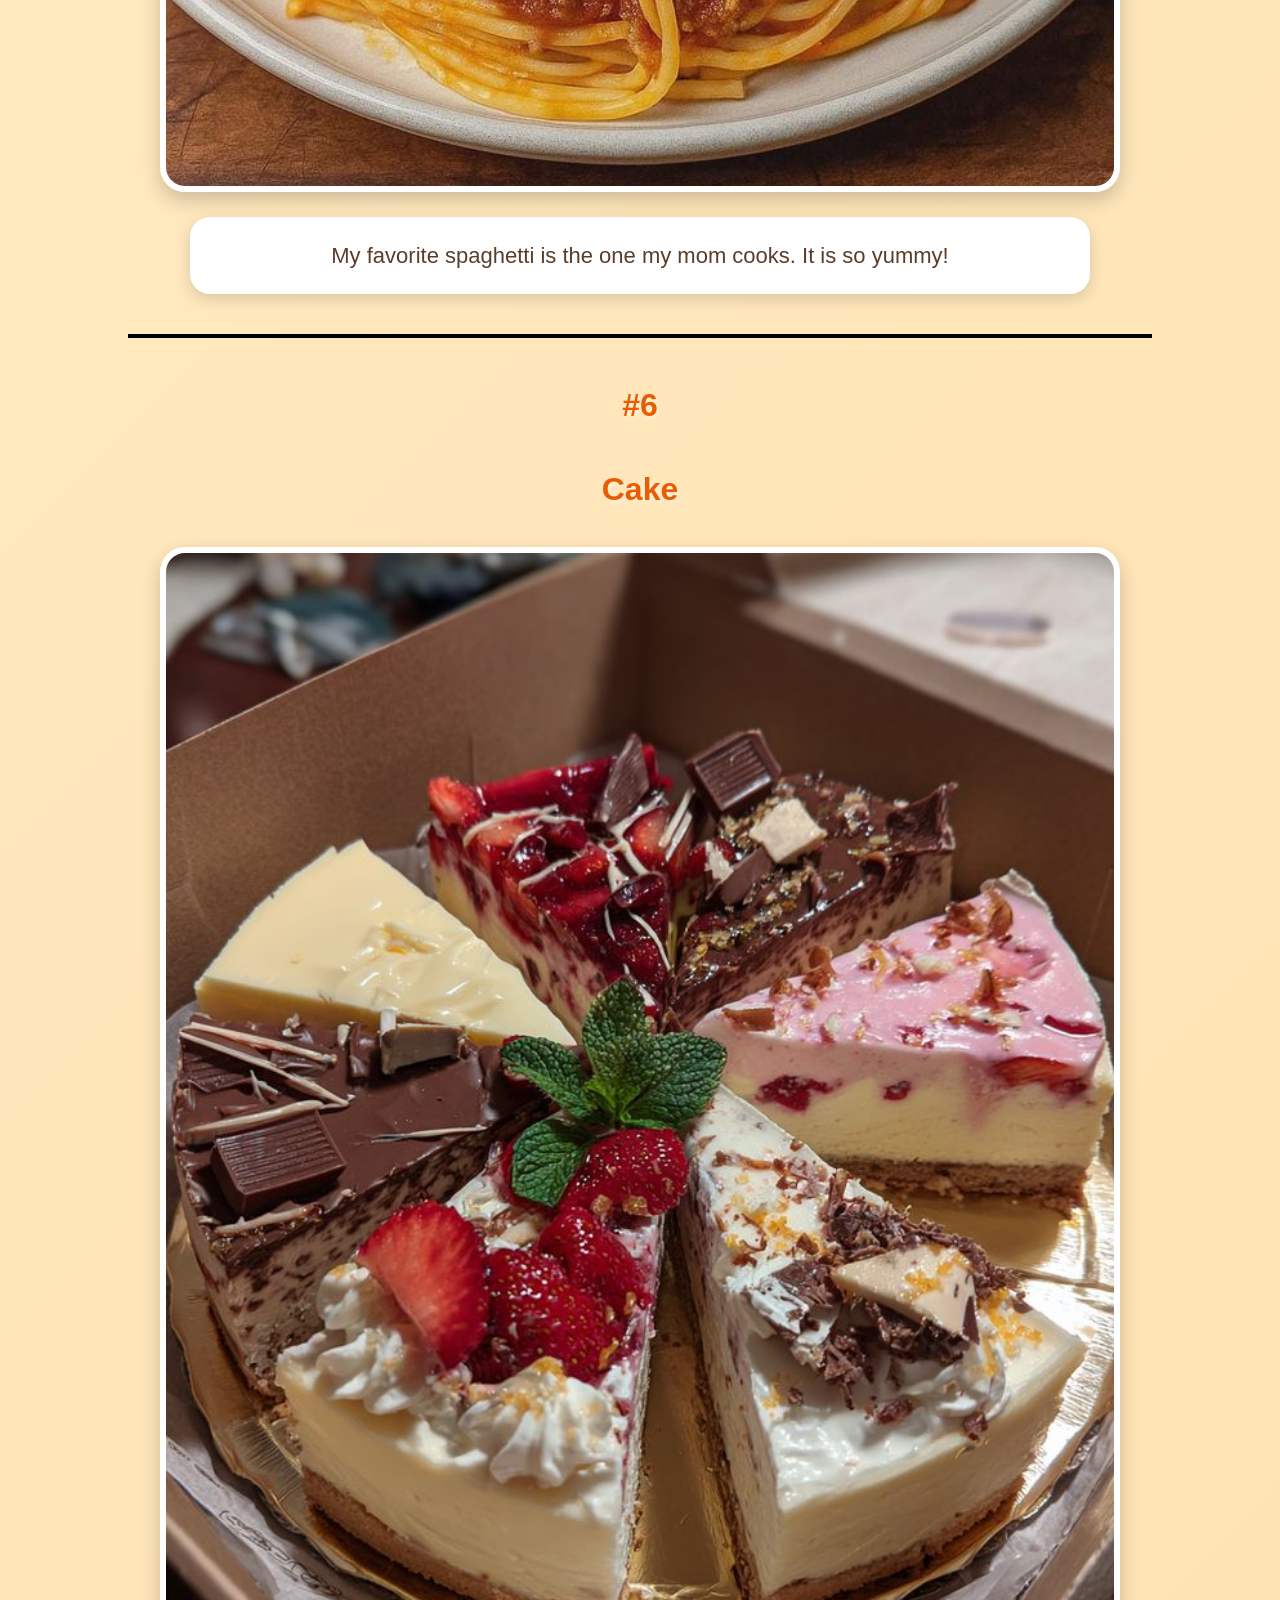
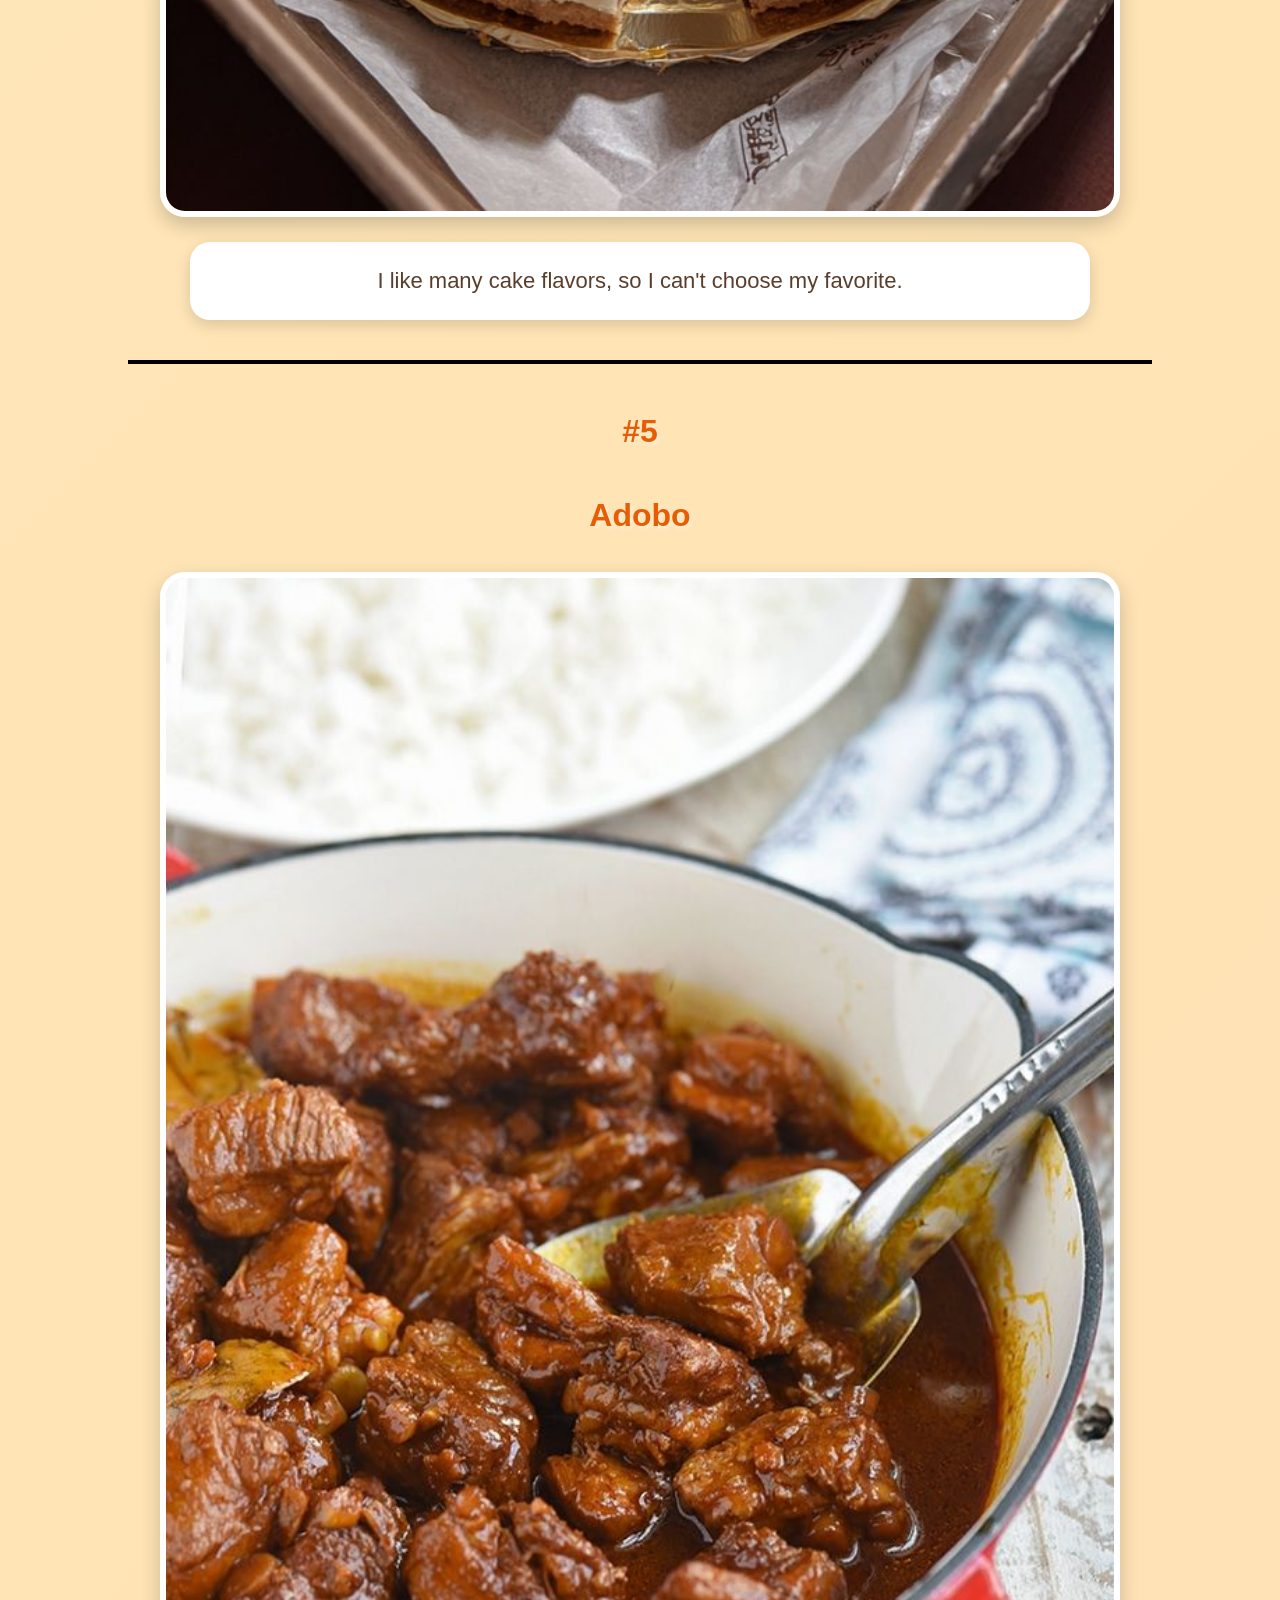
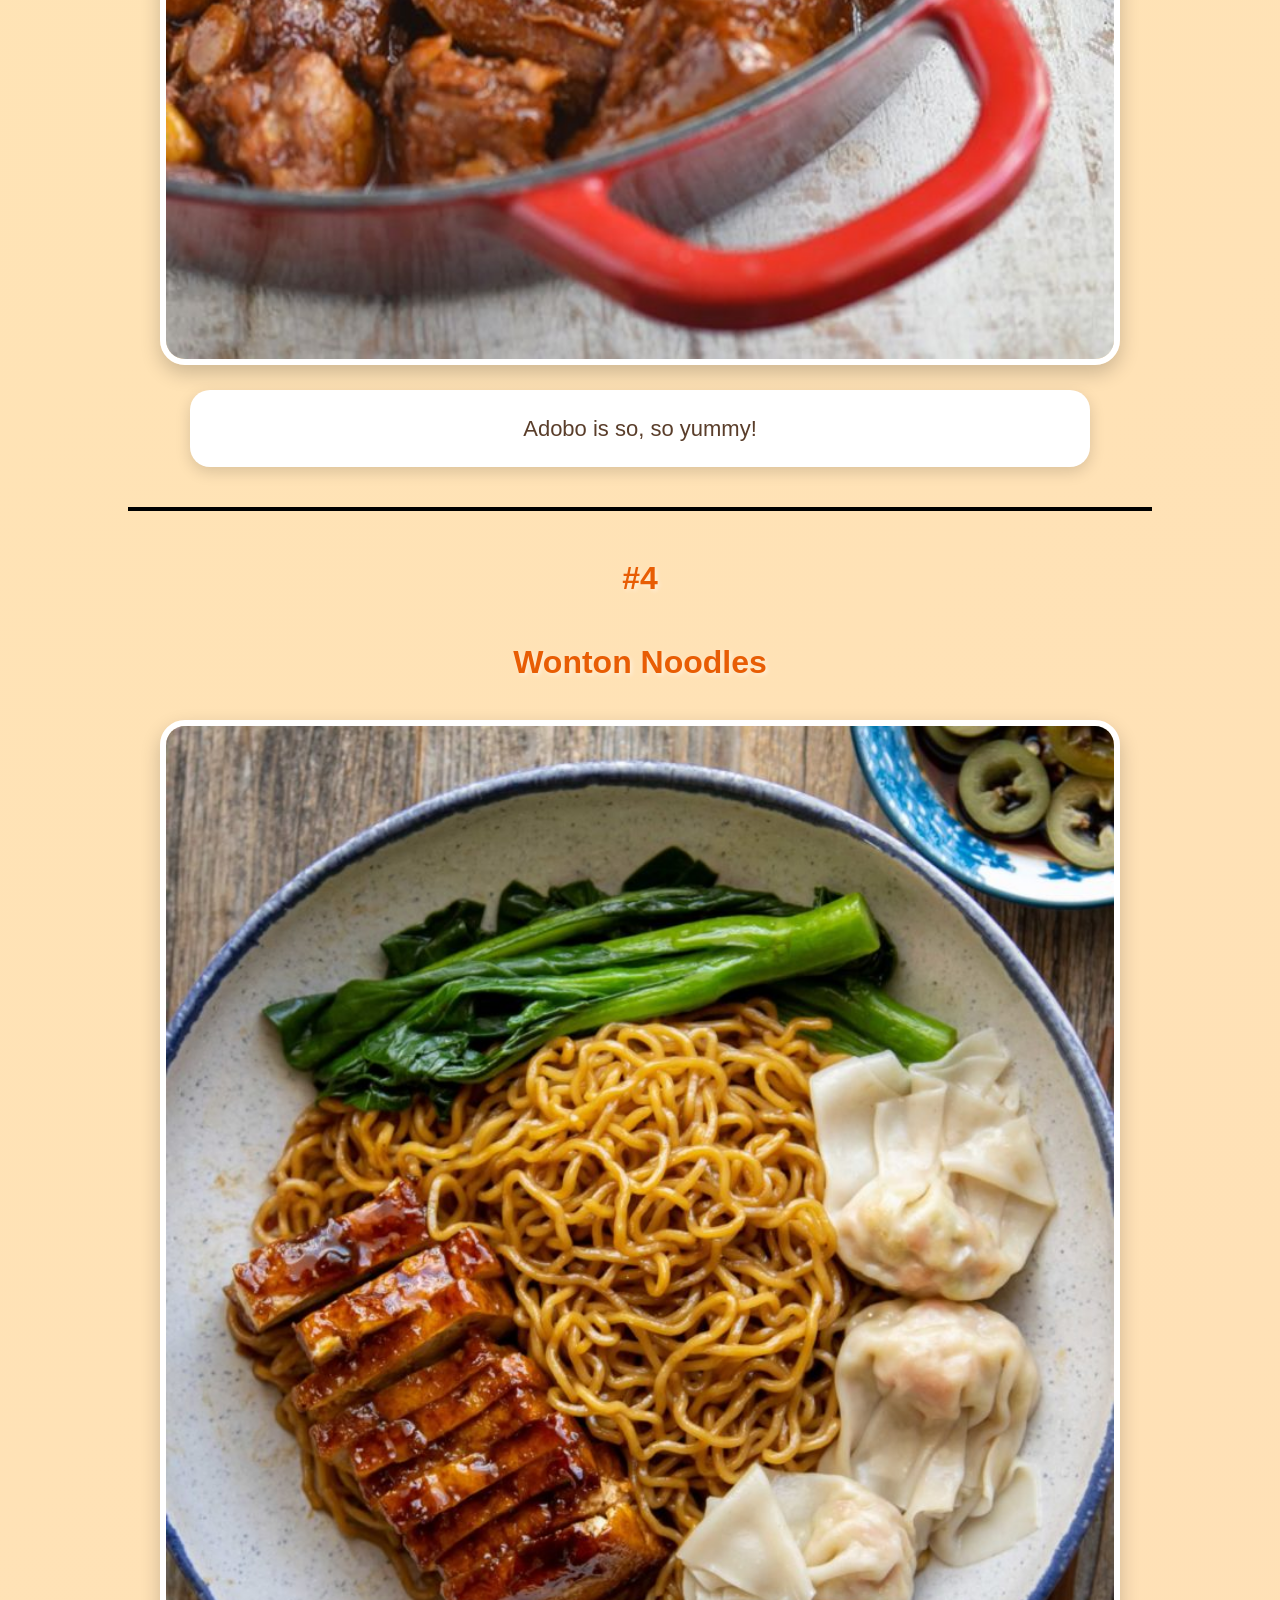
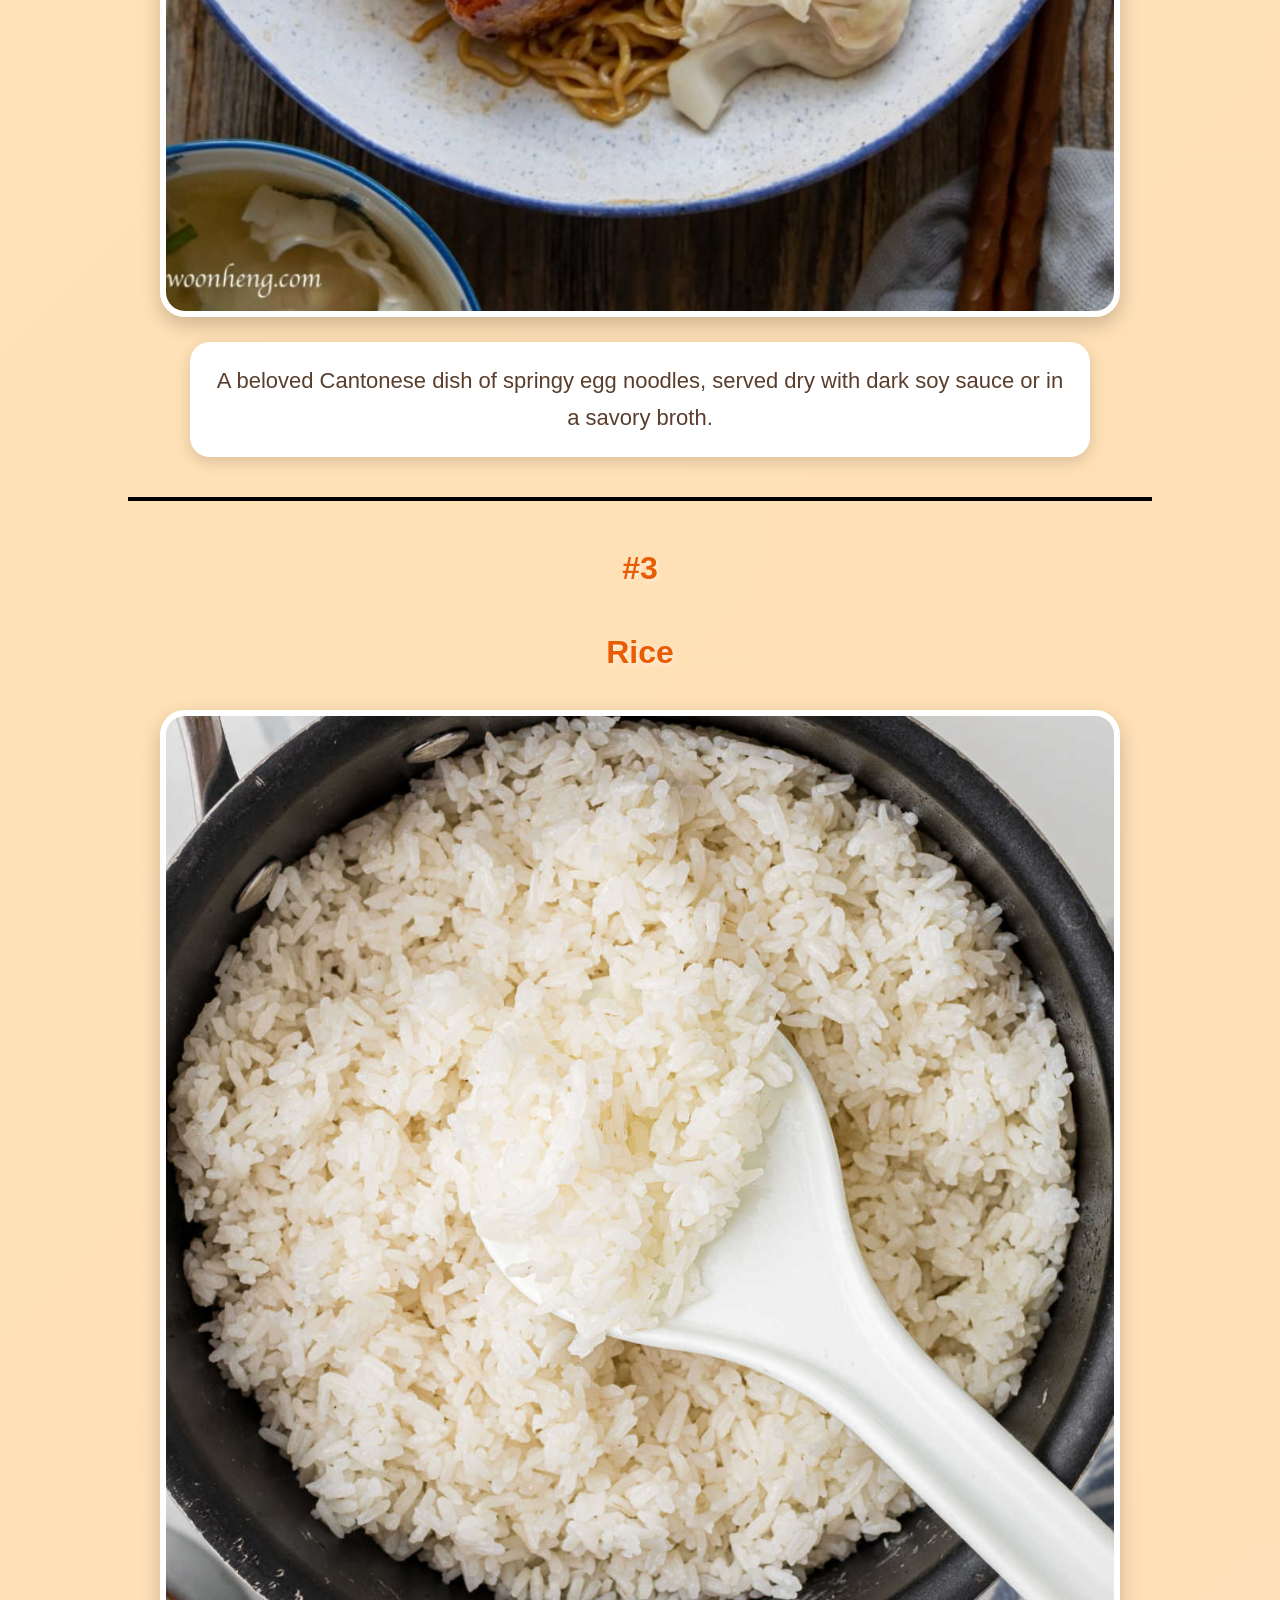
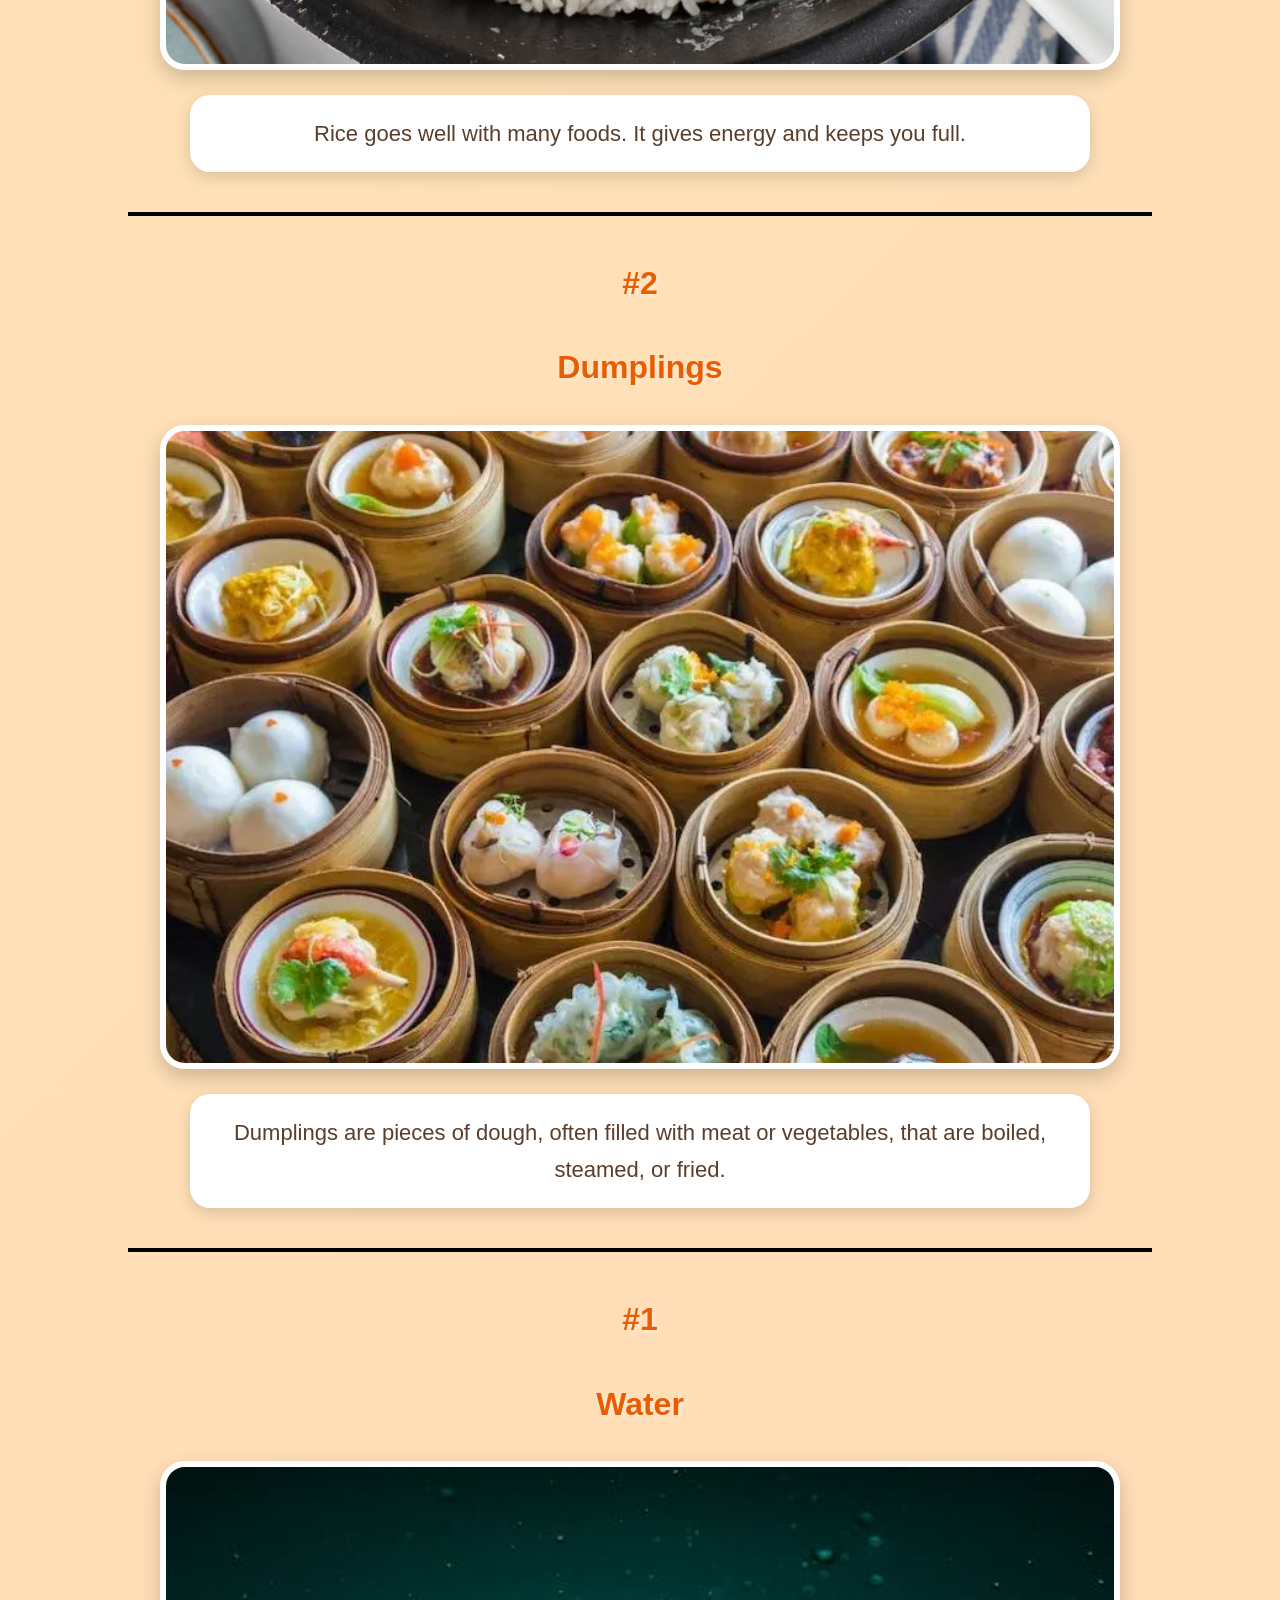
==== commit 0a5f73d3: "Add files via upload" ====
--- a/index.html
+++ b/index.html
@@ -1,95 +1,180 @@
-<!doctype html>
-<html>
+<!DOCTYPE html>
+<html lang="en">
 <head>
-<meta charset="utf-8">
-	<title>MY FAVORITE FOODS</title>
-	<link rel="stylesheet" href="style.css">
-	<meta name="author" content="ociV"/>
-	<meta name="description" content="These are my fav foods"/>
-	<meta name="keywords" content="Vico Opungu,Vicos,vicos food,vicos favourite food html"/>
-	<meta name="generator" content="anWriter"/>
-	<meta name="robots" content="noindex,follow"/>
+    <meta charset="utf-8">
+    <meta name="viewport" content="width=device-width, initial-scale=1.0">
+
+    <title>MY FAVORITE FOODS</title>
+
+    <link rel="stylesheet" href="style.css">
+
+    <meta name="author" content="ociV">
+    <meta name="description" content="These are my favorite foods">
+    <meta name="keywords" content="Vico Opungu, Vicos, Vicos food, Vicos favourite food HTML">
+    <meta name="generator" content="anWriter">
+    <meta name="robots" content="noindex,follow">
 </head>
 
-<body background="newsign.jpg">
+<body>
+
 <nav class="navbar">
-<ul>
-<li><a href="index.html">Home</a></li>
-<li><a href="tutorials.html">tutorials</a></li>
-<li><a href="aboutme.html">about us</a></li>
-</ul>
+    <ul>
+        <li><a href="index.html">Home</a></li>
+        <li><a href="tutorials.html">Tutorials</a></li>
+        <li><a href="aboutme.html">About Us</a></li>
+        <li><a href="gallery.html">Gallery</a></li>
+        <li><a href="contacts.html">Contacts</a></li>
+    </ul>
 </nav>
-		
+
 <h1>Vicoshalom F. Opungu and Terrenz Grajo</h1>
-<img src="US.jpg" width="960" height="500">
-<p>Hello we are <i><u>Vicoshalom F. Opungu and Trerrenz Grajo</u></i> and we like food :)</p>
 
-	<h1>THESE ARE OUR TOP 10 FAVORITE FOODS</h1>
-	<img src="plate.jpg" width="960" height="500">
-	<hr style="border: 2px solid black;">
-	
-	<h1>#10</h1>
-	<h1>Icecream<i><u>(mint chocolate flavor)</u></i></h1>
-	<img src="icecream.jpeg" width="960" height="500">
-	<p style="font-size : 32px;" align="center">Icecream good during summer especialy mint chocolate chip,
-	 people say that mind and chocolate dont belong with
-	 eachother like how they say with pinaple on pizza but I disagre,
-	  Mint and chocolate go well with eachother.</p>
-	<hr style="border: 2px solid black;">
-	
-	<h1>#9</h1>
-	<h1>Graham cake</h1>
-	<img src="graham.jpeg" width="960" height="500">
-	<p  style="font-size : 32px;" align="center">Graham cake sweet and delicious! The mango is blankets
-	 my favorite ingredient mmm... I wish i had some.</p>
-	<hr style="border: 2px solid black;">
-	
-	<h1>#8</h1>
-	<h1>Curry noodles</h1>
-	<img src="currynoodles.jpg" width="960" height="500">
-	<p style="font-size : 32px;"align="center">Curry noodles yummy boiled, spiced, spicy, tasty and fills
-	 your tummy, yummy!</p>
-	<hr style="border: 2px solid black;">
-	
-	<h1>#7</h1>
-	<h1>Spaghetti</h1>
-	<img src="noodles.jpeg" width="960" height="500">
-	<p style="font-size : 32px;" align="center">My favorite type of spaghetti is the type my mom cooks
-	 is so yummy. Spaghetti is just such an amazing food!</p>
-	<hr style="border: 2px solid black;">
-	
-	<h1>#6</h1>
-	<h1>Cake</h1>
-	<img src="cake.jpeg" width="960" height="500"> 
-	<p style="font-size : 32px;" align="center">Cake.. Cake good i like alot of flavors i cant pick
-	 which one i like the most.</p>
-	<hr style="border: 2px solid black;">
-	
-	<h1>#5</h1>
-	<h1>Adobo</h1>
-	<img src="adobo.jpeg" width="960" height="500">
-	<p style="font-size : 32px;" align="center">Adobo! yummy so so yummy!!!</p>
-	<hr style="border: 2px solid black;">
-	
-	<h1>#4</h1>
-	<h1>Wonton noodles</h1>
-	<img src="oofood.jpg" width="960" height="500">
-	<p style="font-size : 32px;" align="center">A beloved Cantonese dish of springy egg noodles,
-	 typically served dry in a rich dark soy and oyster sauce
-	  or in a savory broth</p>
-	<hr style="border: 2px solid black;">
-	
-	<h1>#3</h1>
-	<h1>Rice</h1>
-	<img src="rice.jpg" width="960" height="500">
-	<p style="font-size : 32px;" align="center">Rice goes well with alot of food it gives energy
-	 and makes you full</p>
-	<hr style="border: 2px solid black;">
-	
-	<h1>#2</h1>
-	<h1>Dumplings</h1>
-	<img src="1.webp" width="960" height="500">
-	<p style="font-size : 32px;" align="center">a broad culinary category that consists of
+<img src="US.jpg" alt="Vicoshalom and Terrenz" width="960" height="500">
+
+<p>
+    Hello, we are <i><u>Vicoshalom F. Opungu and Terrenz Grajo</u></i>,
+    and we like food :)
+</p>
+
+<h1>THESE ARE OUR TOP 10 FAVORITE FOODS</h1>
+
+<img src="plate.jpg" alt="Plate of food" width="960" height="500">
+
+<hr style="border:2px solid black;">
+
+<h1>#10</h1>
+<h1>Ice Cream <i><u>(Mint Chocolate Flavor)</u></i></h1>
+
+<img src="icecream.jpeg" alt="Mint chocolate ice cream" width="960" height="500">
+
+<p style="font-size:32px;" align="center">
+    Ice cream is good during summer, especially mint chocolate chip.
+    People say mint and chocolate don't belong together like pineapple on pizza,
+    but I disagree. Mint and chocolate go well together.
+</p>
+
+<hr style="border:2px solid black;">
+
+<h1>#9</h1>
+<h1>Graham Cake</h1>
+
+<img src="graham.jpeg" alt="Graham cake" width="960" height="500">
+
+<p style="font-size:32px;" align="center">
+    Graham cake is sweet and delicious!
+    Mango is my favorite ingredient. Mmm... I wish I had some.
+</p>
+
+<hr style="border:2px solid black;">
+
+<h1>#8</h1>
+<h1>Curry Noodles</h1>
+
+<img src="currynoodles.jpg" alt="Curry noodles" width="960" height="500">
+
+<p style="font-size:32px;" align="center">
+    Curry noodles are yummy, spicy, tasty, and filling.
+</p>
+
+<hr style="border:2px solid black;">
+
+<h1>#7</h1>
+<h1>Spaghetti</h1>
+
+<img src="noodles.jpeg" alt="Spaghetti" width="960" height="500">
+
+<p style="font-size:32px;" align="center">
+    My favorite spaghetti is the one my mom cooks.
+    It is so yummy!
+</p>
+
+<hr style="border:2px solid black;">
+
+<h1>#6</h1>
+<h1>Cake</h1>
+
+<img src="cake.jpeg" alt="Cake" width="960" height="500">
+
+<p style="font-size:32px;" align="center">
+    I like many cake flavors, so I can't choose my favorite.
+</p>
+
+<hr style="border:2px solid black;">
+
+<h1>#5</h1>
+<h1>Adobo</h1>
+
+<img src="adobo.jpeg" alt="Chicken adobo" width="960" height="500">
+
+<p style="font-size:32px;" align="center">
+    Adobo is so, so yummy!
+</p>
+
+<hr style="border:2px solid black;">
+
+<h1>#4</h1>
+<h1>Wonton Noodles</h1>
+
+<img src="oofood.jpg" alt="Wonton noodles" width="960" height="500">
+
+<p style="font-size:32px;" align="center">
+    A beloved Cantonese dish of springy egg noodles,
+    served dry with dark soy sauce or in a savory broth.
+</p>
+
+<hr style="border:2px solid black;">
+
+<h1>#3</h1>
+<h1>Rice</h1>
+
+<img src="rice.jpg" alt="Rice" width="960" height="500">
+
+<p style="font-size:32px;" align="center">
+    Rice goes well with many foods.
+    It gives energy and keeps you full.
+</p>
+
+<hr style="border:2px solid black;">
+
+<h1>#2</h1>
+<h1>Dumplings</h1>
+
+<img src="1.webp" alt="Dumplings" width="960" height="500">
+
+<p style="font-size:32px;" align="center">
+    Dumplings are pieces of dough, often filled with meat or vegetables,
+    that are boiled, steamed, or fried.
+</p>
+
+<hr style="border:2px solid black;">
+
+<h1>#1</h1>
+<h1>Water</h1>
+
+<img src="2.jpg" alt="Glass of water" width="960" height="500">
+
+<p style="font-size:32px;" align="center">
+    Water is life! It keeps you hydrated and healthy.
+</p>
+
+<hr style="border:2px solid black;">
+
+<a href="https://molashociv.github.io/Kelly-WEBSITE/">
+    Check out my friend's website
+</a>
+
+<section id="home">
+    <img src="image/me.jpg" alt="This is me" width="600">
+</section>
+
+<footer>
+    <p>&copy; 2026 My Website. All rights reserved.</p>
+</footer>
+
+</body>
+</html>ody>
+</html>body>
+</html>ign="center">a broad culinary category that consists of
 	 pieces of dough—often wrapped around a filling 
 	 that are boiled, steamed, or fried.</p>
 	<hr style="border: 2px solid black;">
@@ -102,6 +187,11 @@
 	
 	<a href="https://molashociv.github.io/Kelly-WEBSITE/">check out my friends website</a>
 	
+	<section id="home">
+	<img src="image/me.jpg" alt="this me" width="600">
+	
+	</section>
+	
 	
 </body>
-</html>l>+</html>
--- a/style.css
+++ b/style.css
@@ -1,47 +1,99 @@
-h1 {
-  text-align: center;
+*{
+    margin:0;
+    padding:0;
+    box-sizing:border-box;
 }
 
-.navbar ul {
-  list-style-type: none;
-  background-color: #B7410E;
-  padding: 0;
-  margin: 0;
-  display: flex;
-  justify-content: center;
-  overflow: hidden;
+body{
+    font-family:Arial, Helvetica, sans-serif;
+    background:linear-gradient(135deg,#FFF8DC,#FFE4B5,#FFDAB9);
+    color:#5A3E2B;
+    text-align:center;
+    line-height:1.7;
 }
 
-.navbar a {
-  color: white;
-  text-decoration: none;
-  padding: 15px;            
-  display: block;
-  text-align: center;
+.navbar{
+    position:sticky;
+    top:0;
+    background:#FF914D;
+    box-shadow:0 4px 10px rgba(0,0,0,.2);
+    z-index:1000;
 }
 
-.navbar a:hover {
-  background-color: red;
+.navbar ul{
+    list-style:none;
+    display:flex;
+    justify-content:center;
 }
 
-.navbar li{
-	float: left;
-}
-verflow: hidden;
+.navbar a{
+    display:block;
+    padding:18px 25px;
+    color:white;
+    text-decoration:none;
+    font-weight:bold;
+    transition:.3s;
 }
 
-.navbar a {
-  color: white;
-  text-decoration: none;
-  padding: 15px;            
-  display: block;
-  text-align: center;
+.navbar a:hover{
+    background:#FFB347;
+    color:#5A3E2B;
 }
 
-.navbar a:hover {
-  background-color: red;
+h1{
+    color:#E85D04;
+    margin:30px 20px;
+    text-shadow:2px 2px 4px rgba(255,255,255,.5);
 }
 
-.navbar li{
-	float: left;
+p{
+    background:white;
+    width:90%;
+    max-width:900px;
+    margin:20px auto;
+    padding:20px;
+    border-radius:20px;
+    box-shadow:0 5px 15px rgba(0,0,0,.15);
+    font-size:22px !important;
 }
+
+img{
+    width:90%;
+    max-width:960px;
+    height:auto;
+    display:block;
+    margin:25px auto;
+    border-radius:25px;
+    border:6px solid white;
+    box-shadow:0 8px 20px rgba(0,0,0,.2);
+    transition:.3s;
+}
+
+img:hover{
+    transform:scale(1.03) rotate(1deg);
+}
+
+hr{
+    width:80%;
+    margin:40px auto;
+    border:3px dashed #FF914D;
+}
+
+a{
+    color:#FF6B35;
+    font-size:20px;
+    font-weight:bold;
+    text-decoration:none;
+}
+
+a:hover{
+    color:#E85D04;
+}
+
+footer{
+    margin-top:50px;
+    padding:25px;
+    background:#FF914D;
+    color:white;
+    font-weight:bold;
+}
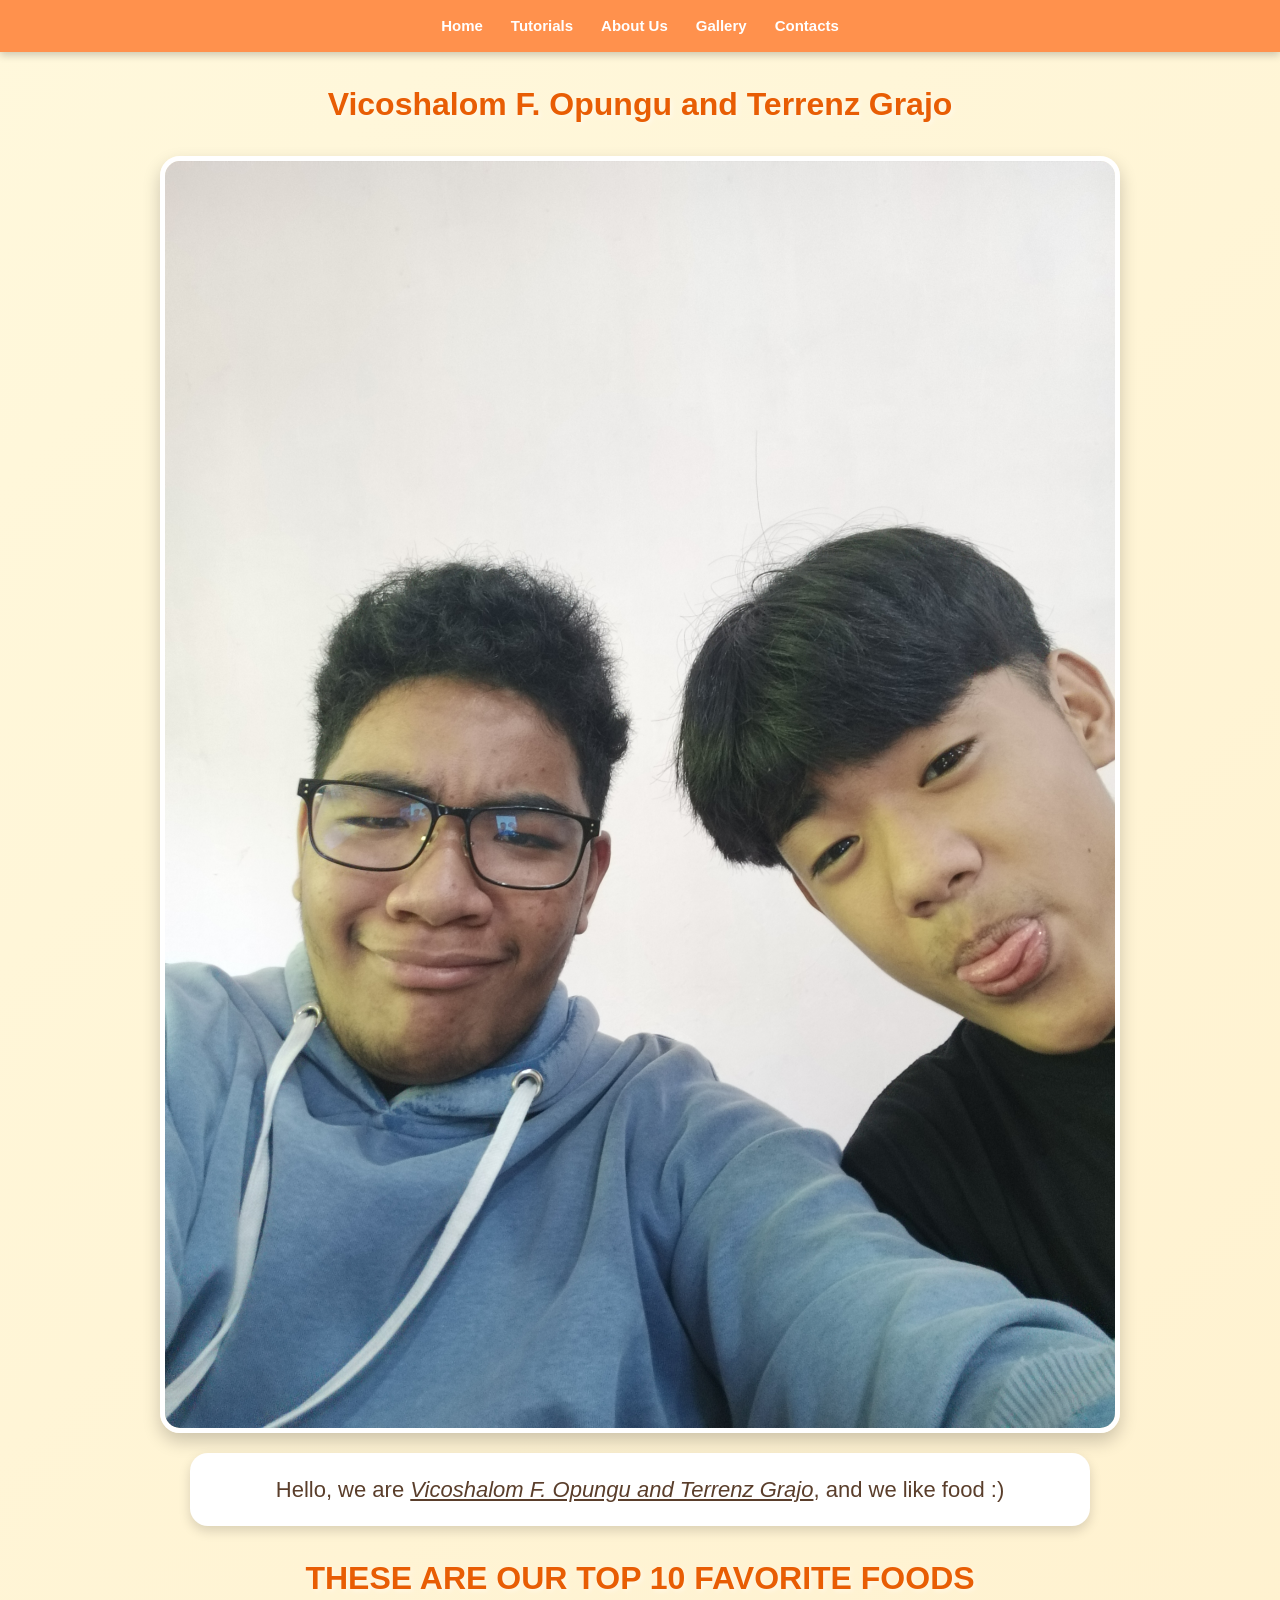
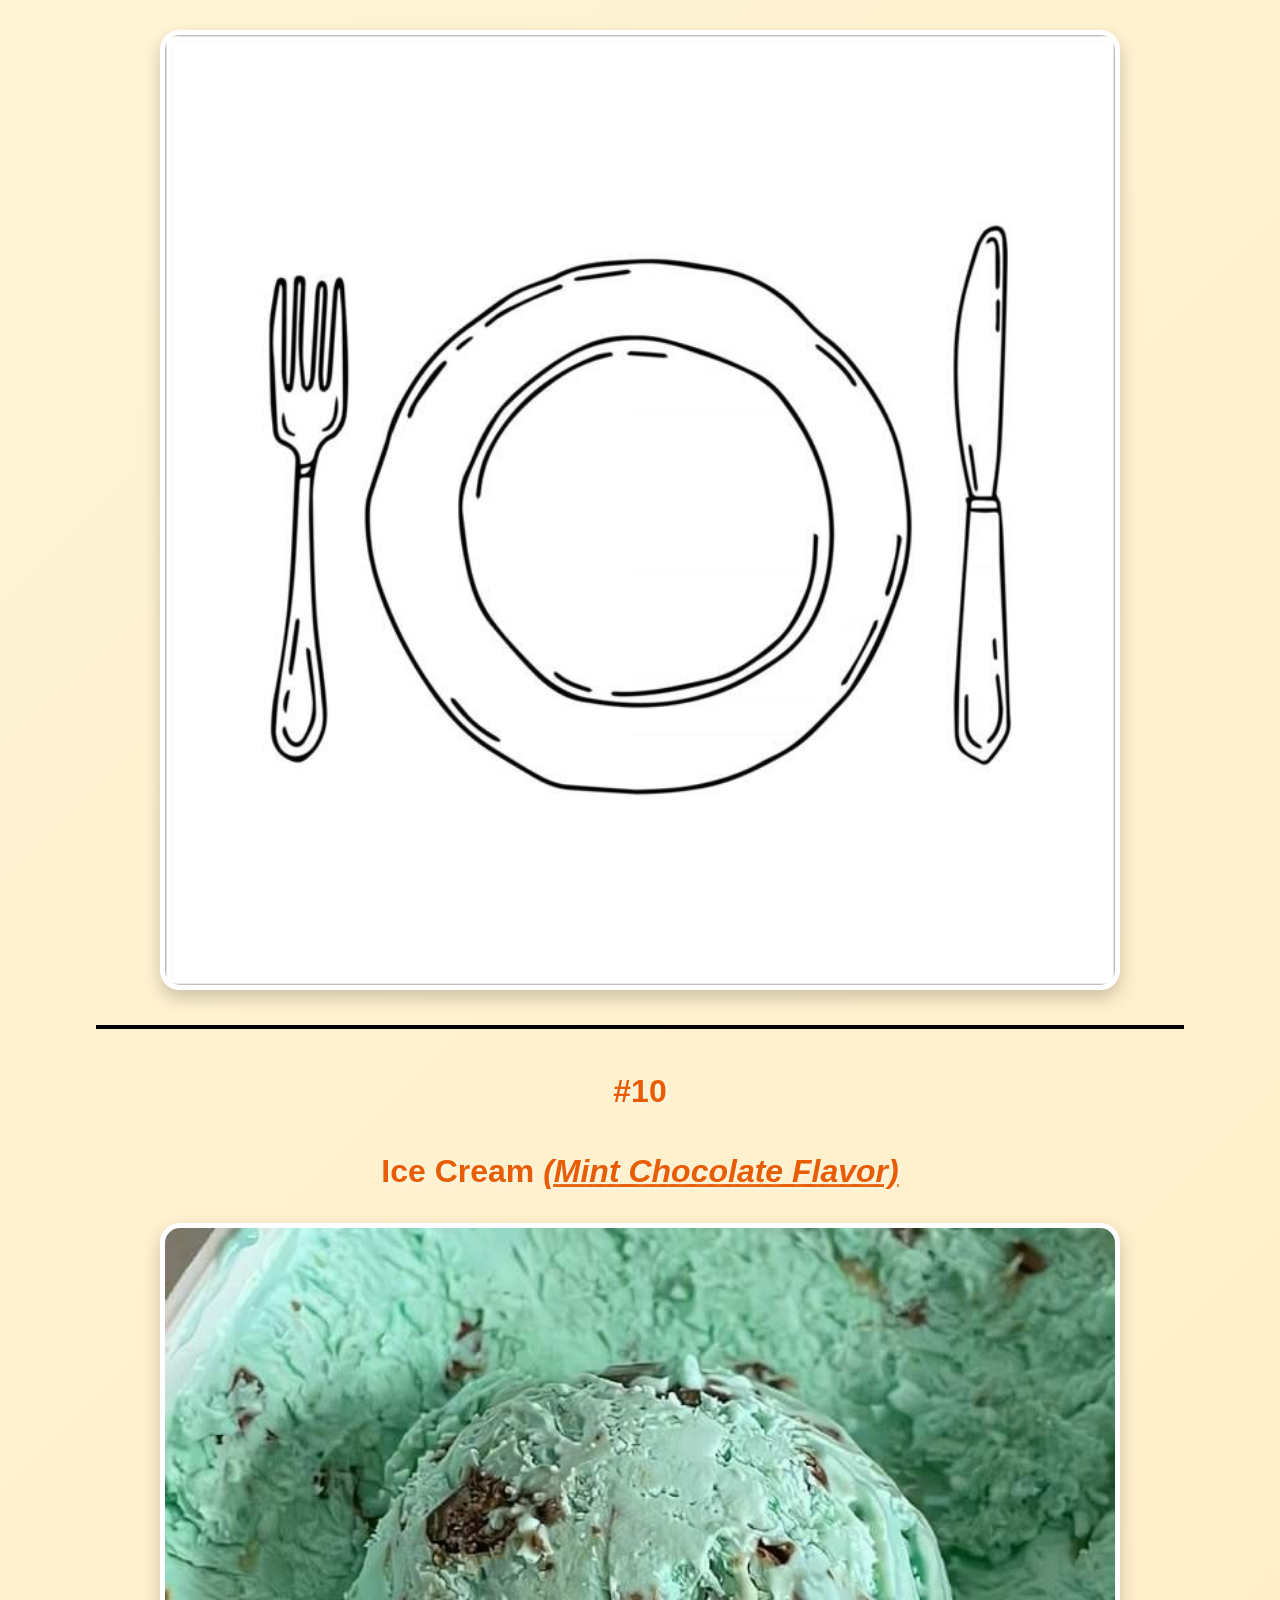
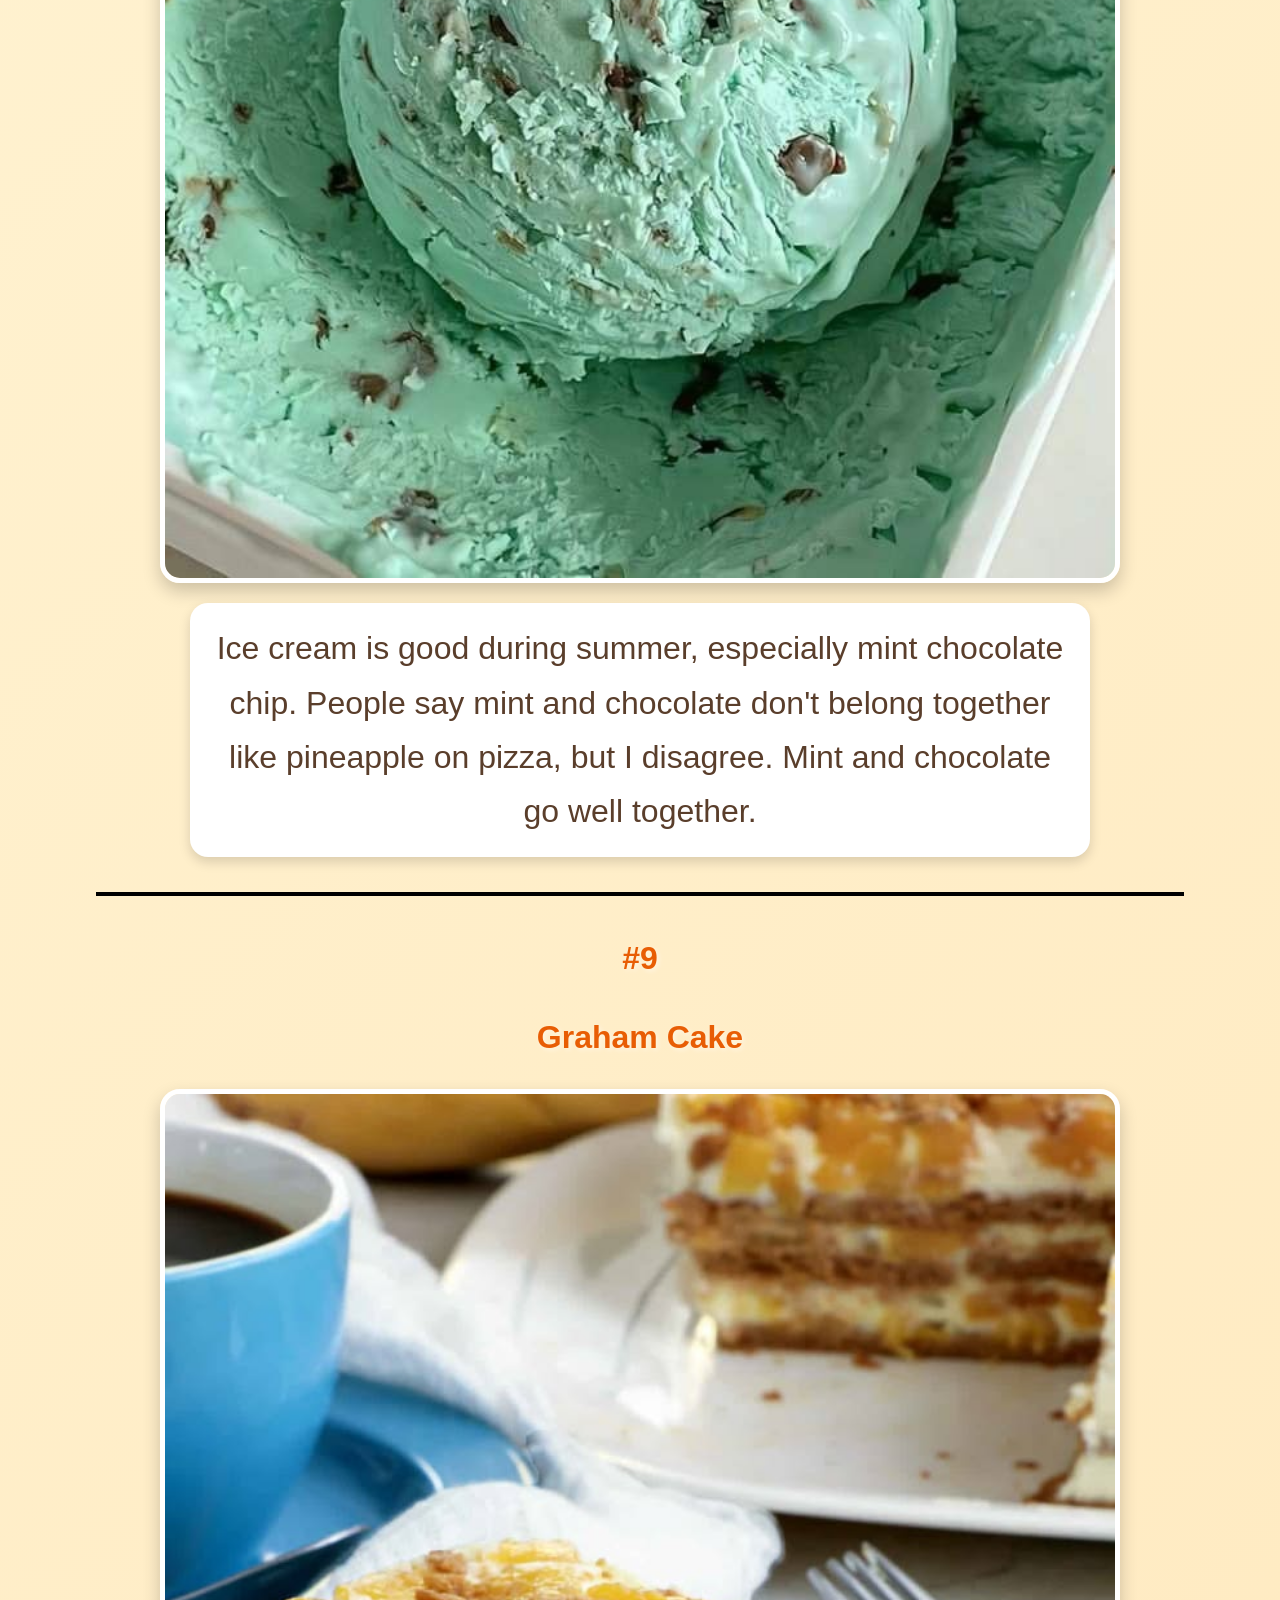
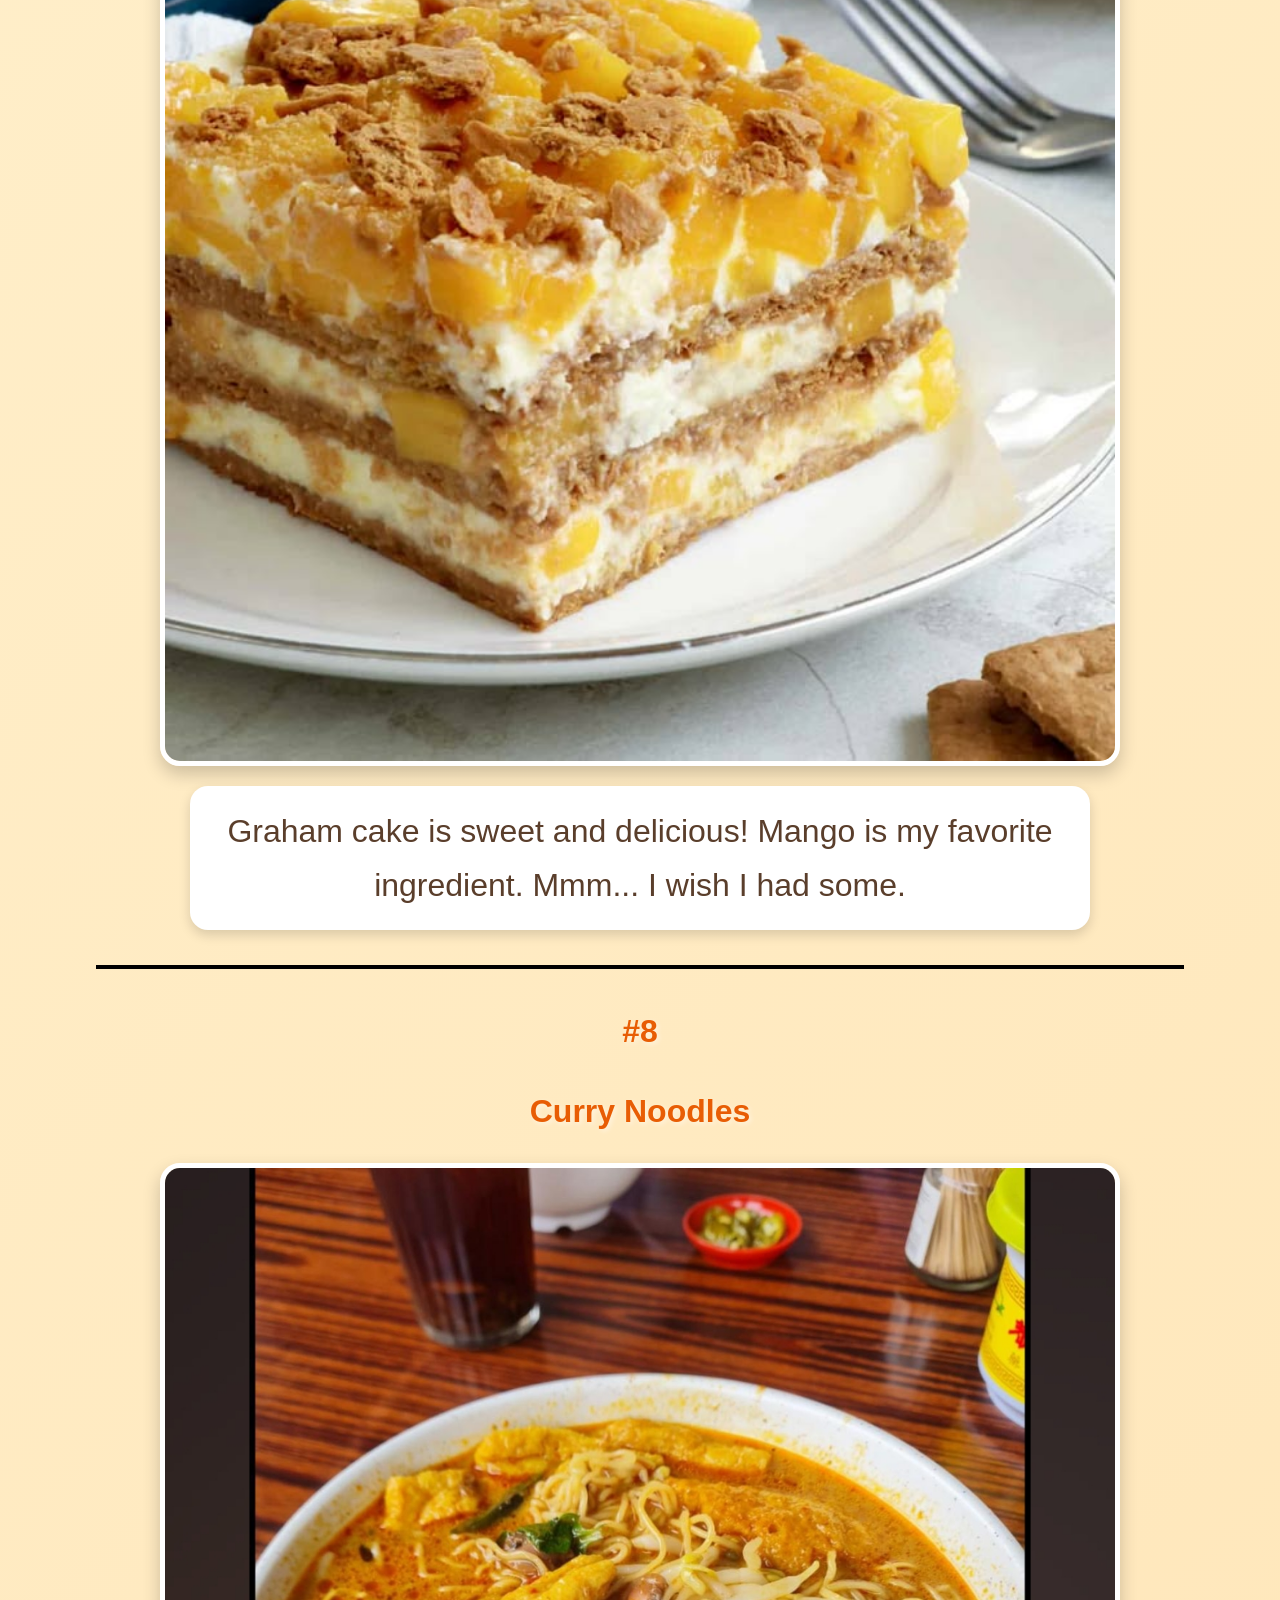
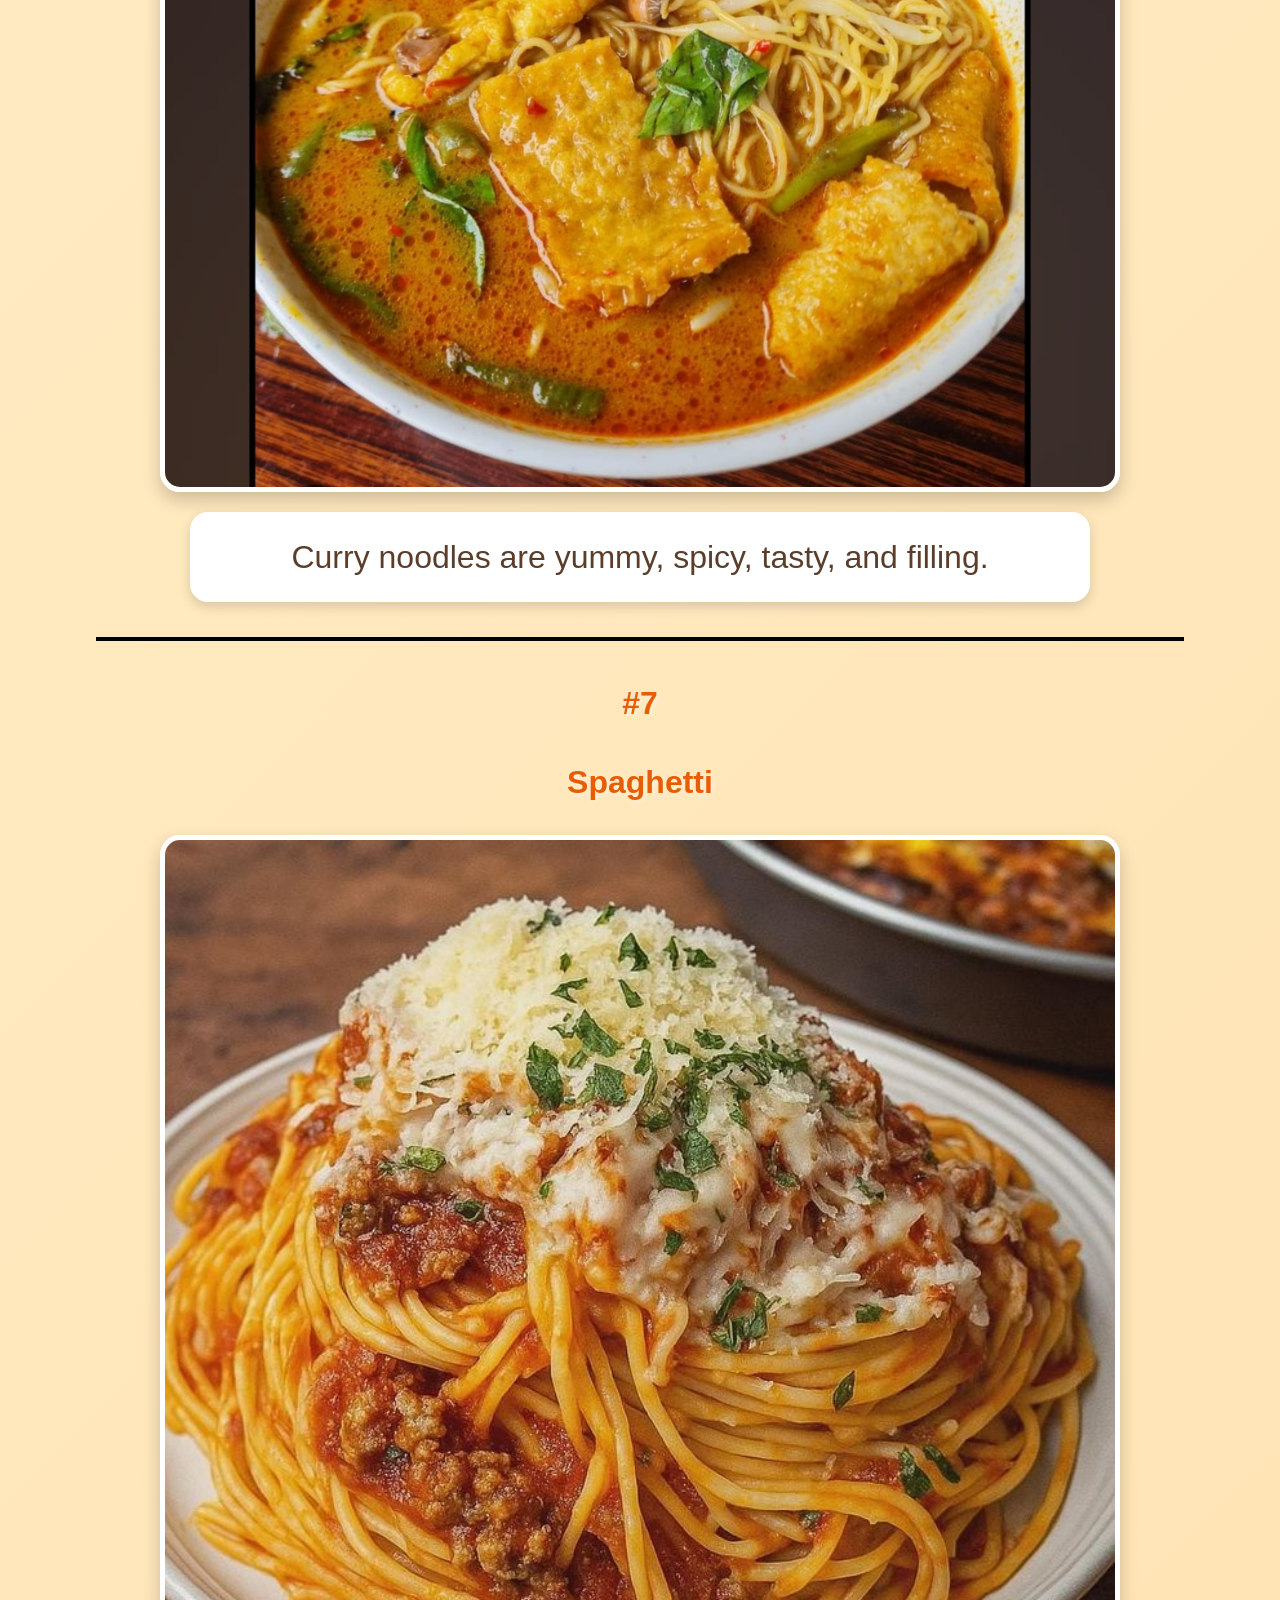
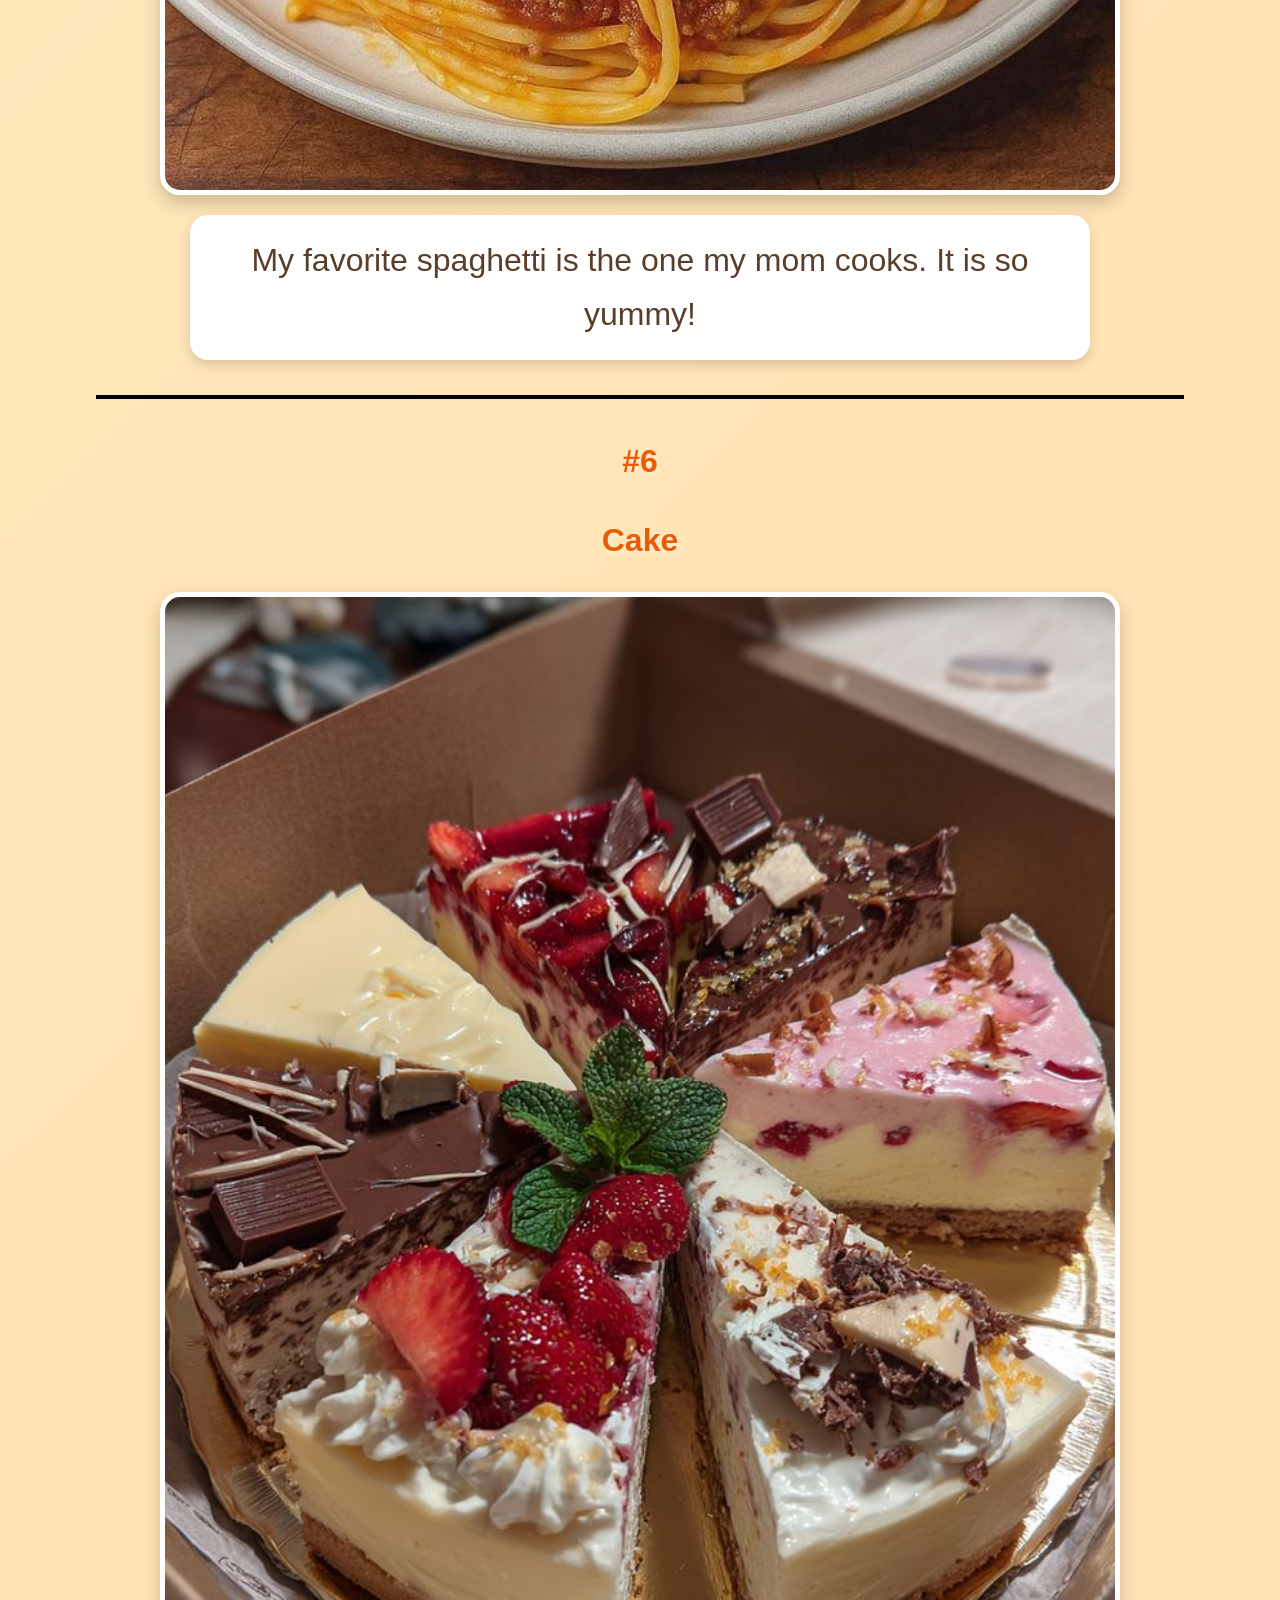
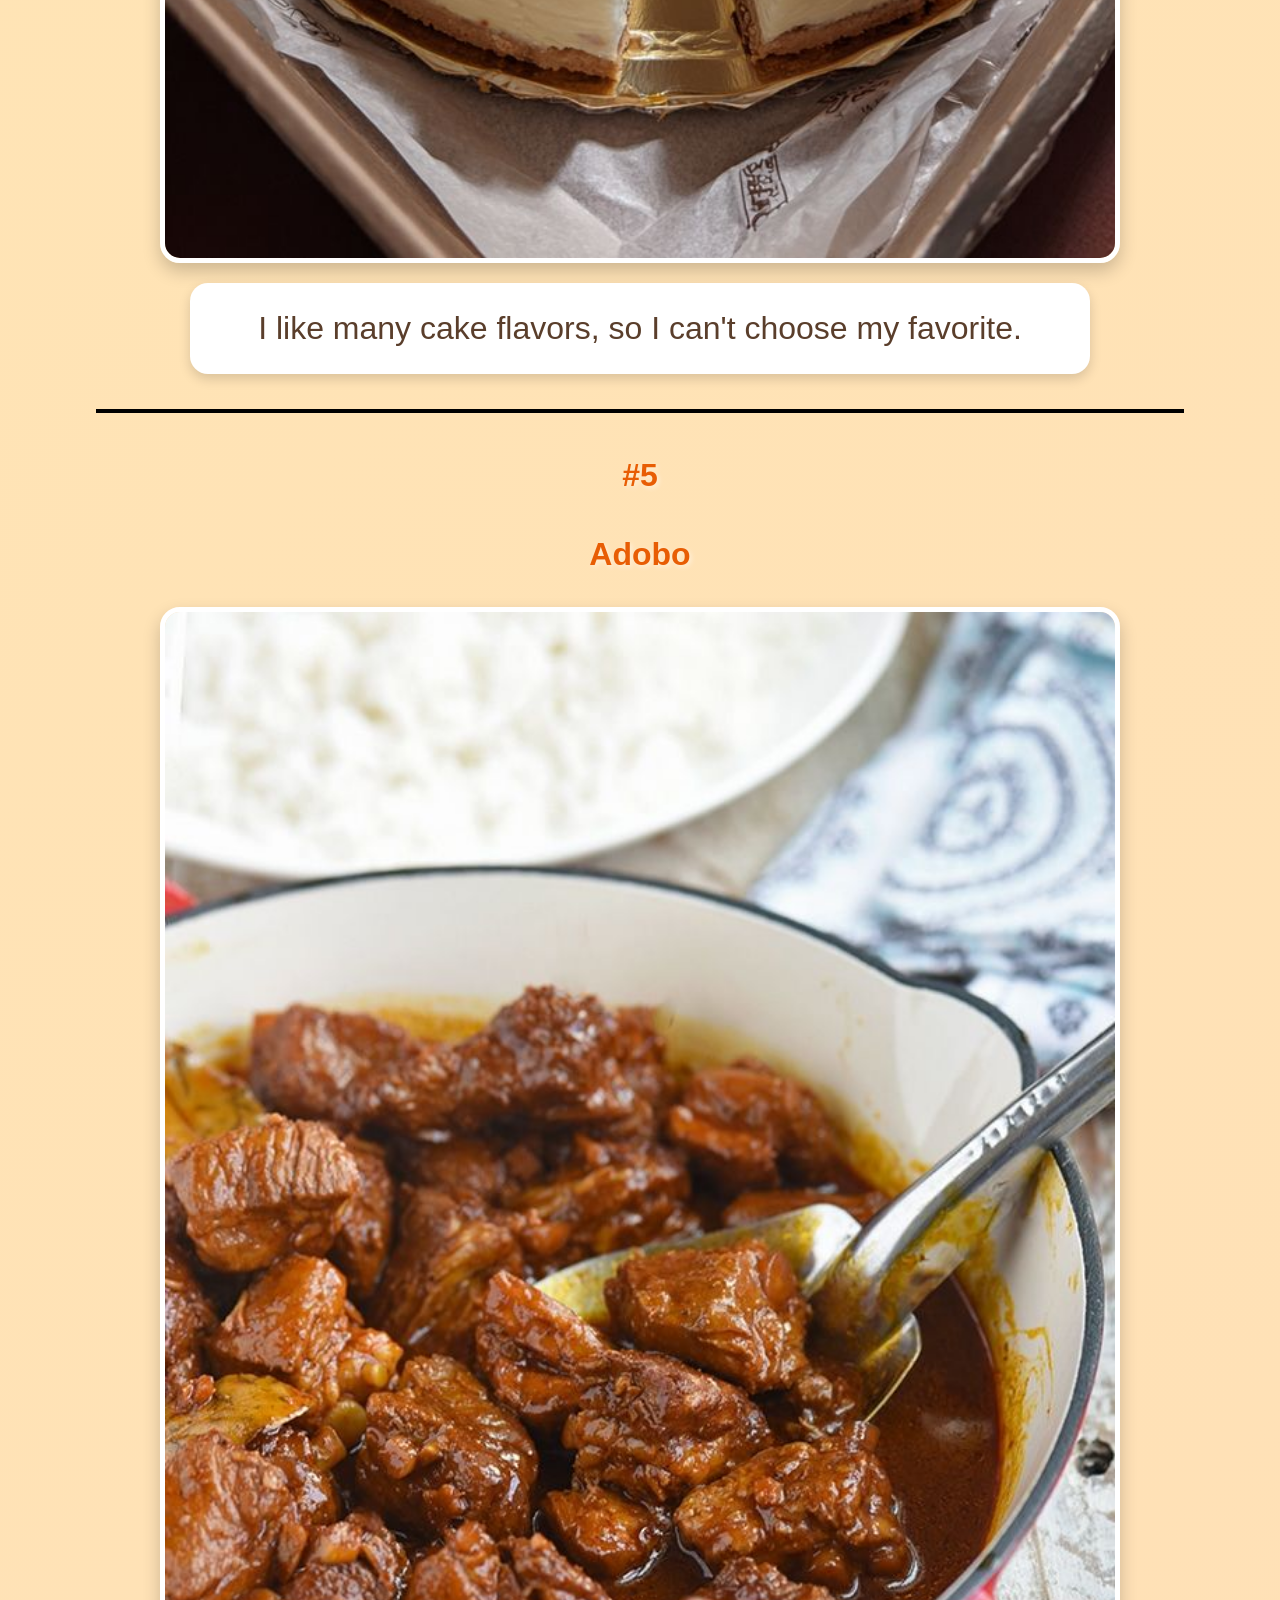
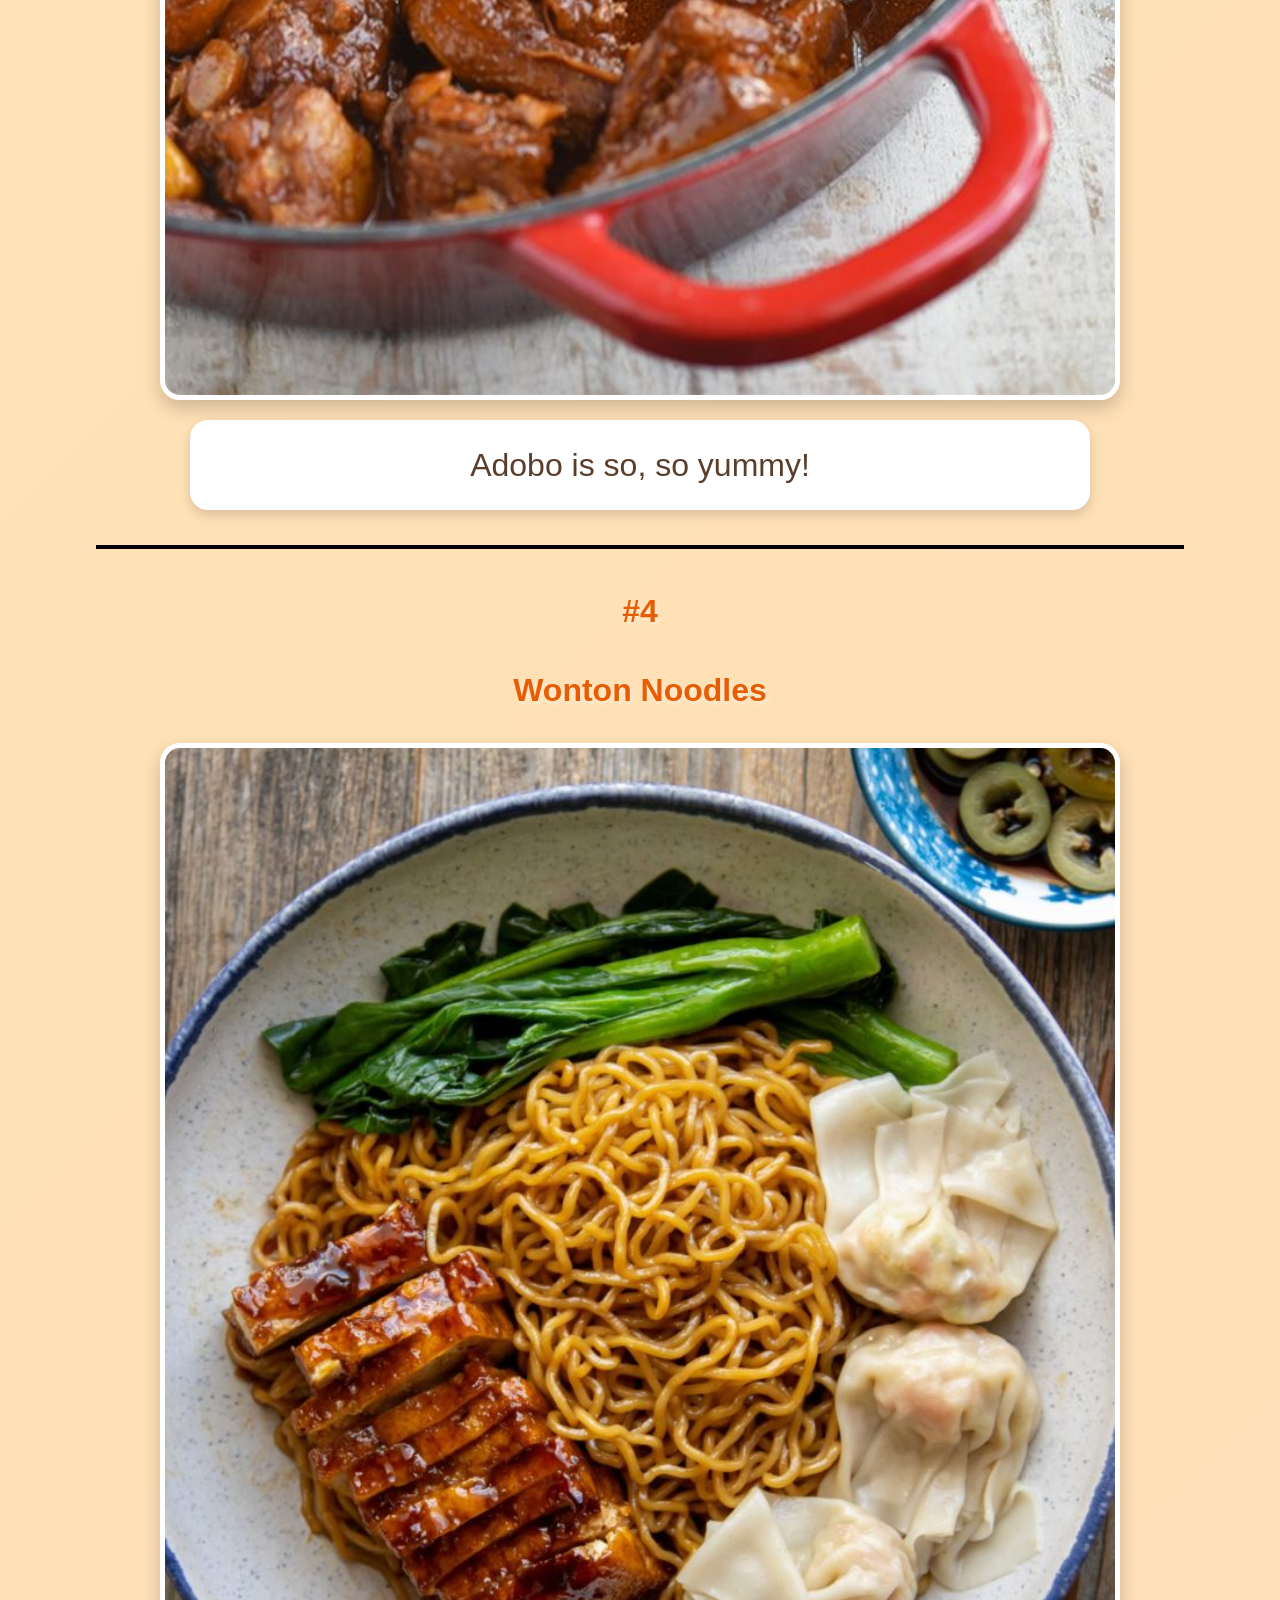
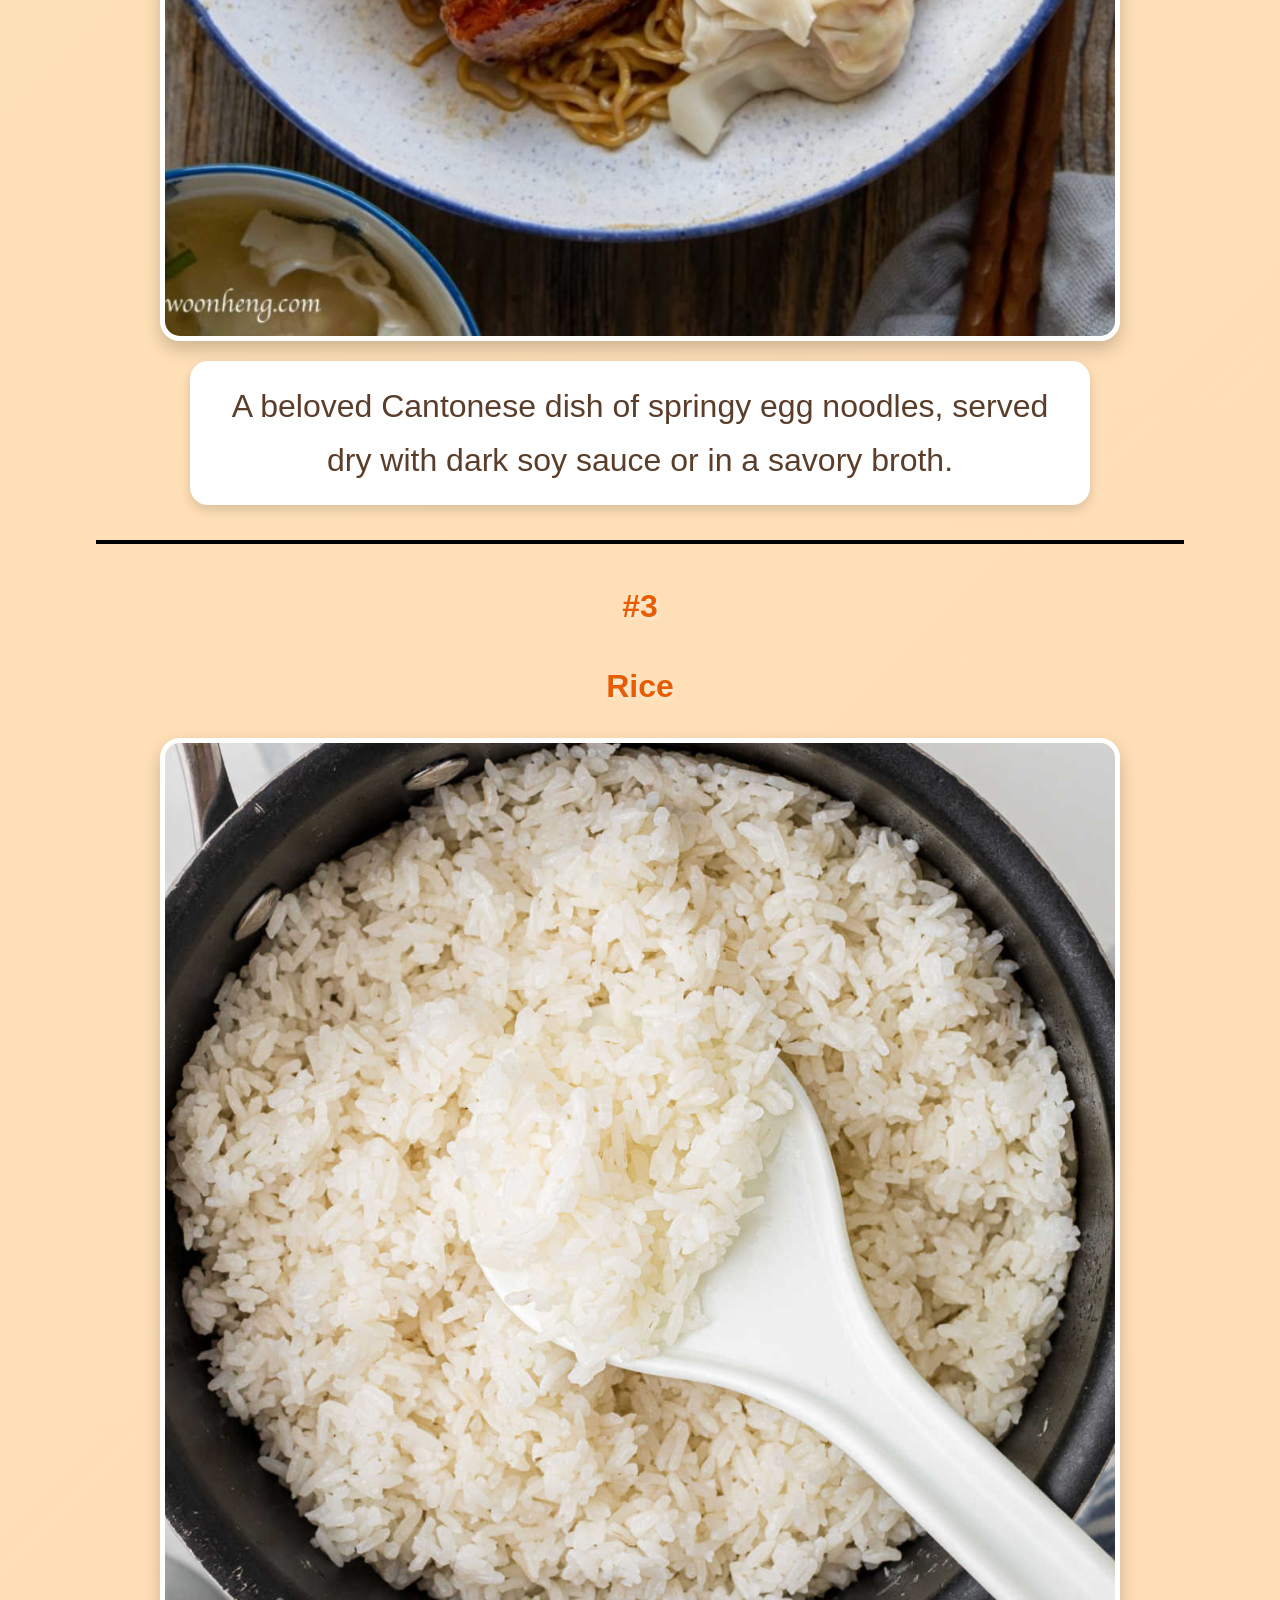
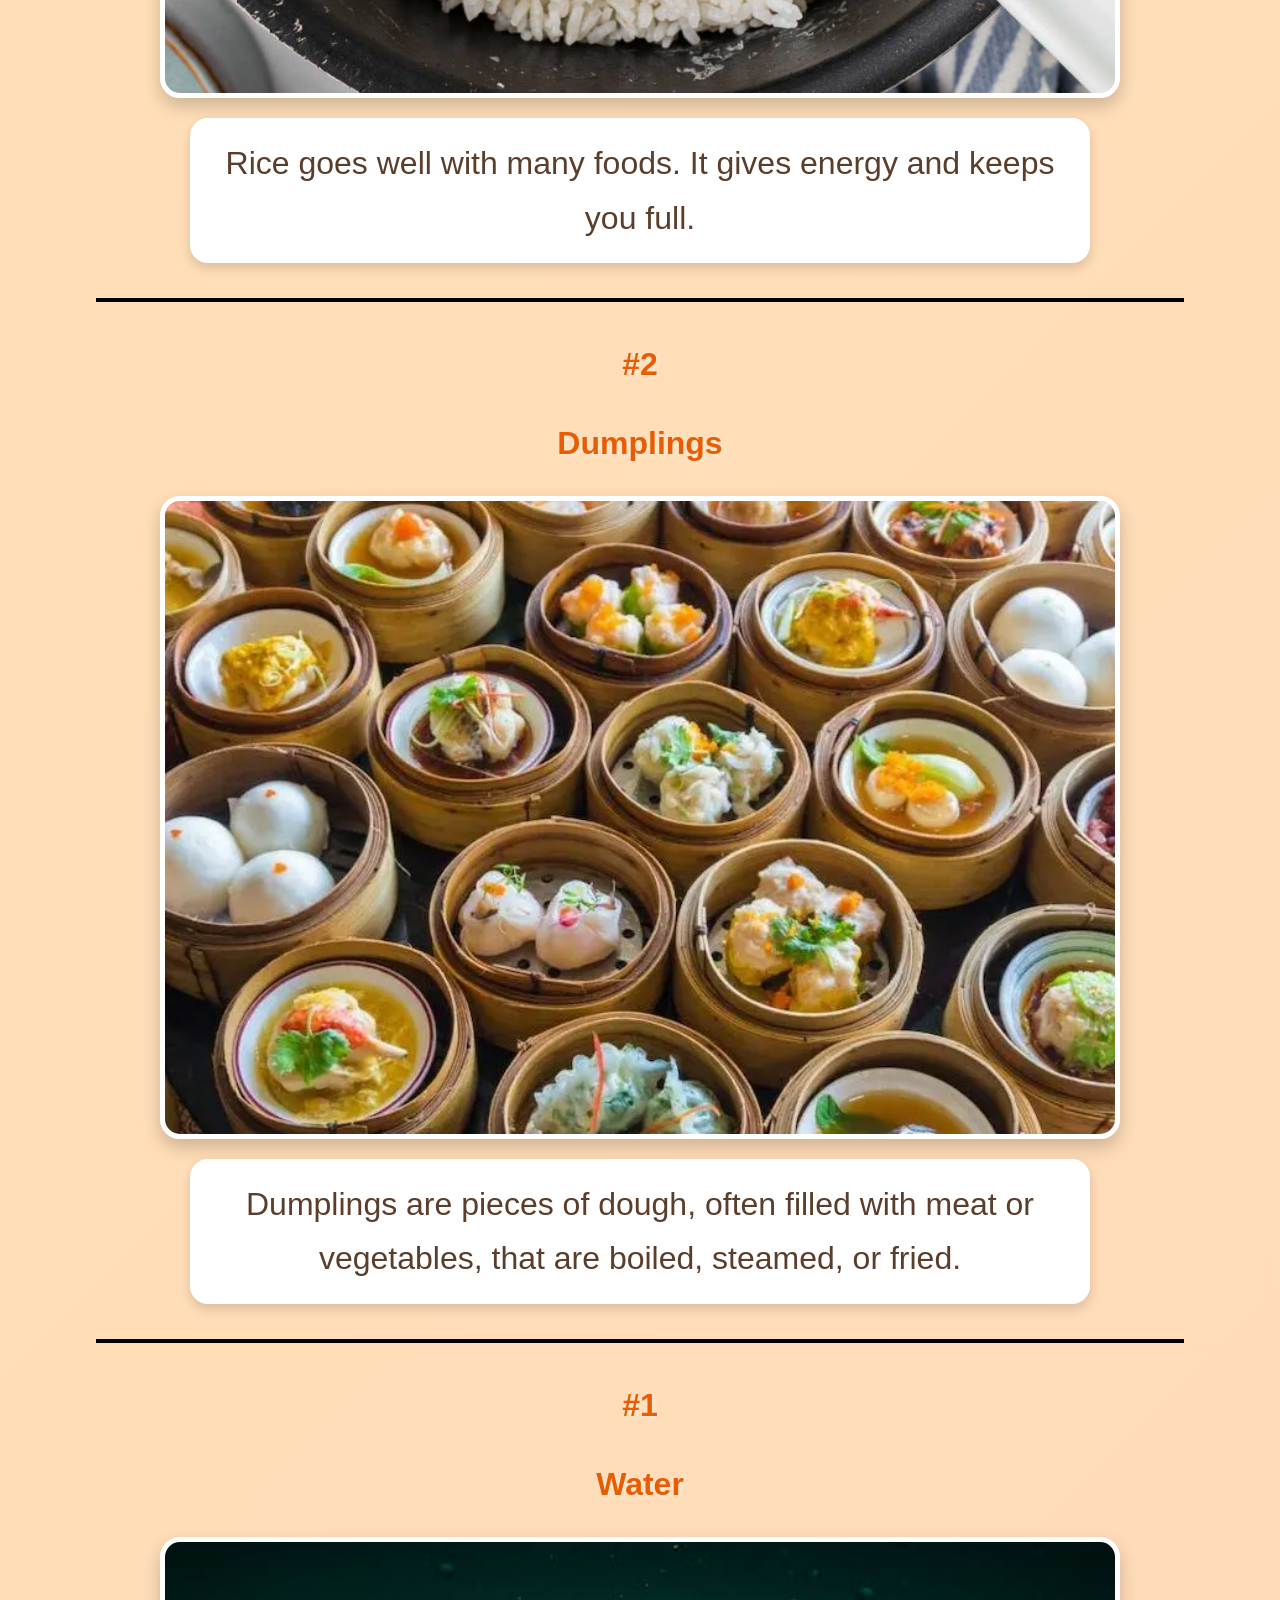
==== commit 84d3d986: "Add files via upload" ====
--- a/index.html
+++ b/index.html
@@ -163,35 +163,5 @@
     Check out my friend's website
 </a>
 
-<section id="home">
-    <img src="image/me.jpg" alt="This is me" width="600">
-</section>
-
-<footer>
-    <p>&copy; 2026 My Website. All rights reserved.</p>
-</footer>
-
-</body>
-</html>ody>
-</html>body>
-</html>ign="center">a broad culinary category that consists of
-	 pieces of dough—often wrapped around a filling 
-	 that are boiled, steamed, or fried.</p>
-	<hr style="border: 2px solid black;">
-
-	<h1>#1</h1>
-	<h1>Water</h1>
-	<img src="2.jpg" width="960" height="500">
-	<p style="font-size : 32px;" align="center">Water is life! It keeps you hydrated and healthy.</p>
-	<hr style="border: 2px solid black;">
-	
-	<a href="https://molashociv.github.io/Kelly-WEBSITE/">check out my friends website</a>
-	
-	<section id="home">
-	<img src="image/me.jpg" alt="this me" width="600">
-	
-	</section>
-	
-	
 </body>
 </html>
--- a/style.css
+++ b/style.css
@@ -12,27 +12,38 @@
     line-height:1.7;
 }
 
+/* ---------- Navigation Bar ---------- */
+
 .navbar{
     position:sticky;
     top:0;
     background:#FF914D;
-    box-shadow:0 4px 10px rgba(0,0,0,.2);
+    box-shadow:0 3px 8px rgba(0,0,0,.2);
     z-index:1000;
+    padding:3px 0;
 }
 
 .navbar ul{
     list-style:none;
     display:flex;
     justify-content:center;
+    align-items:center;
+    flex-wrap:wrap;
+}
+
+.navbar li{
+    margin:0;
 }
 
 .navbar a{
     display:block;
-    padding:18px 25px;
     color:white;
     text-decoration:none;
+    padding:10px 14px;
+    font-size:15px;
     font-weight:bold;
     transition:.3s;
+    border-radius:8px;
 }
 
 .navbar a:hover{
@@ -40,60 +51,98 @@
     color:#5A3E2B;
 }
 
+/* ---------- Headings ---------- */
+
 h1{
     color:#E85D04;
-    margin:30px 20px;
-    text-shadow:2px 2px 4px rgba(255,255,255,.5);
+    margin:25px 15px;
+    text-shadow:2px 2px 5px rgba(255,255,255,.5);
 }
+
+/* ---------- Paragraphs ---------- */
 
 p{
     background:white;
     width:90%;
     max-width:900px;
     margin:20px auto;
-    padding:20px;
-    border-radius:20px;
-    box-shadow:0 5px 15px rgba(0,0,0,.15);
-    font-size:22px !important;
+    padding:18px;
+    border-radius:18px;
+    box-shadow:0 5px 12px rgba(0,0,0,.15);
+    font-size:22px;
 }
+
+/* ---------- Images ---------- */
 
 img{
     width:90%;
     max-width:960px;
     height:auto;
     display:block;
-    margin:25px auto;
-    border-radius:25px;
-    border:6px solid white;
-    box-shadow:0 8px 20px rgba(0,0,0,.2);
-    transition:.3s;
+    margin:20px auto;
+    border-radius:20px;
+    border:5px solid white;
+    box-shadow:0 8px 18px rgba(0,0,0,.2);
+    transition:0.3s;
 }
 
 img:hover{
-    transform:scale(1.03) rotate(1deg);
+    transform:scale(1.02);
 }
 
+/* ---------- Horizontal Line ---------- */
+
 hr{
-    width:80%;
-    margin:40px auto;
-    border:3px dashed #FF914D;
+    width:85%;
+    margin:35px auto;
+    border:2px dashed #FF914D;
 }
 
+/* ---------- Links ---------- */
+
 a{
-    color:#FF6B35;
-    font-size:20px;
+    color:#E85D04;
+    text-decoration:none;
     font-weight:bold;
-    text-decoration:none;
 }
 
 a:hover{
-    color:#E85D04;
+    color:#FF914D;
 }
 
+/* ---------- Footer ---------- */
+
 footer{
-    margin-top:50px;
-    padding:25px;
     background:#FF914D;
     color:white;
+    padding:18px;
+    margin-top:40px;
     font-weight:bold;
+}
+
+/* ---------- Mobile ---------- */
+
+@media(max-width:768px){
+
+    .navbar ul{
+        flex-direction:row;
+        justify-content:center;
+    }
+
+    .navbar a{
+        padding:8px 10px;
+        font-size:13px;
+    }
+
+    h1{
+        font-size:28px;
+    }
+
+    p{
+        font-size:18px;
+    }
+
+    img{
+        width:95%;
+    }
 }
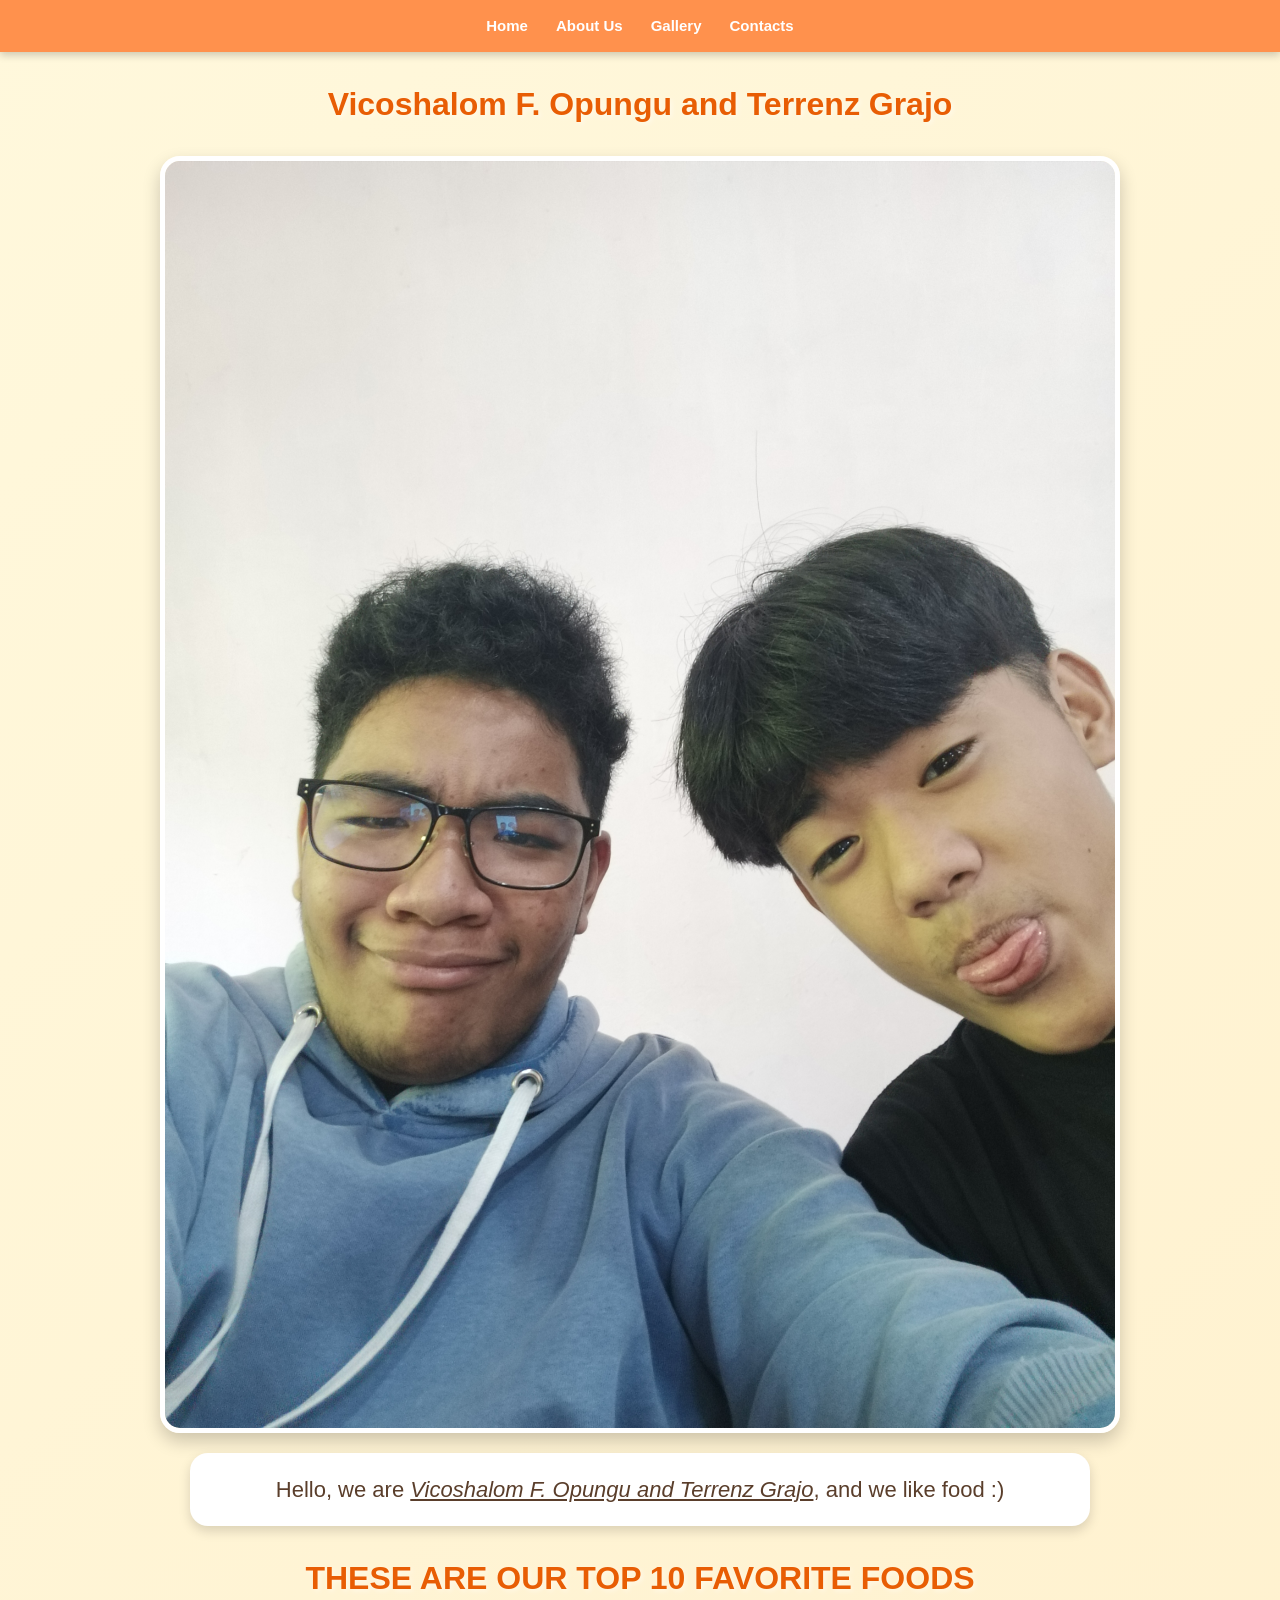
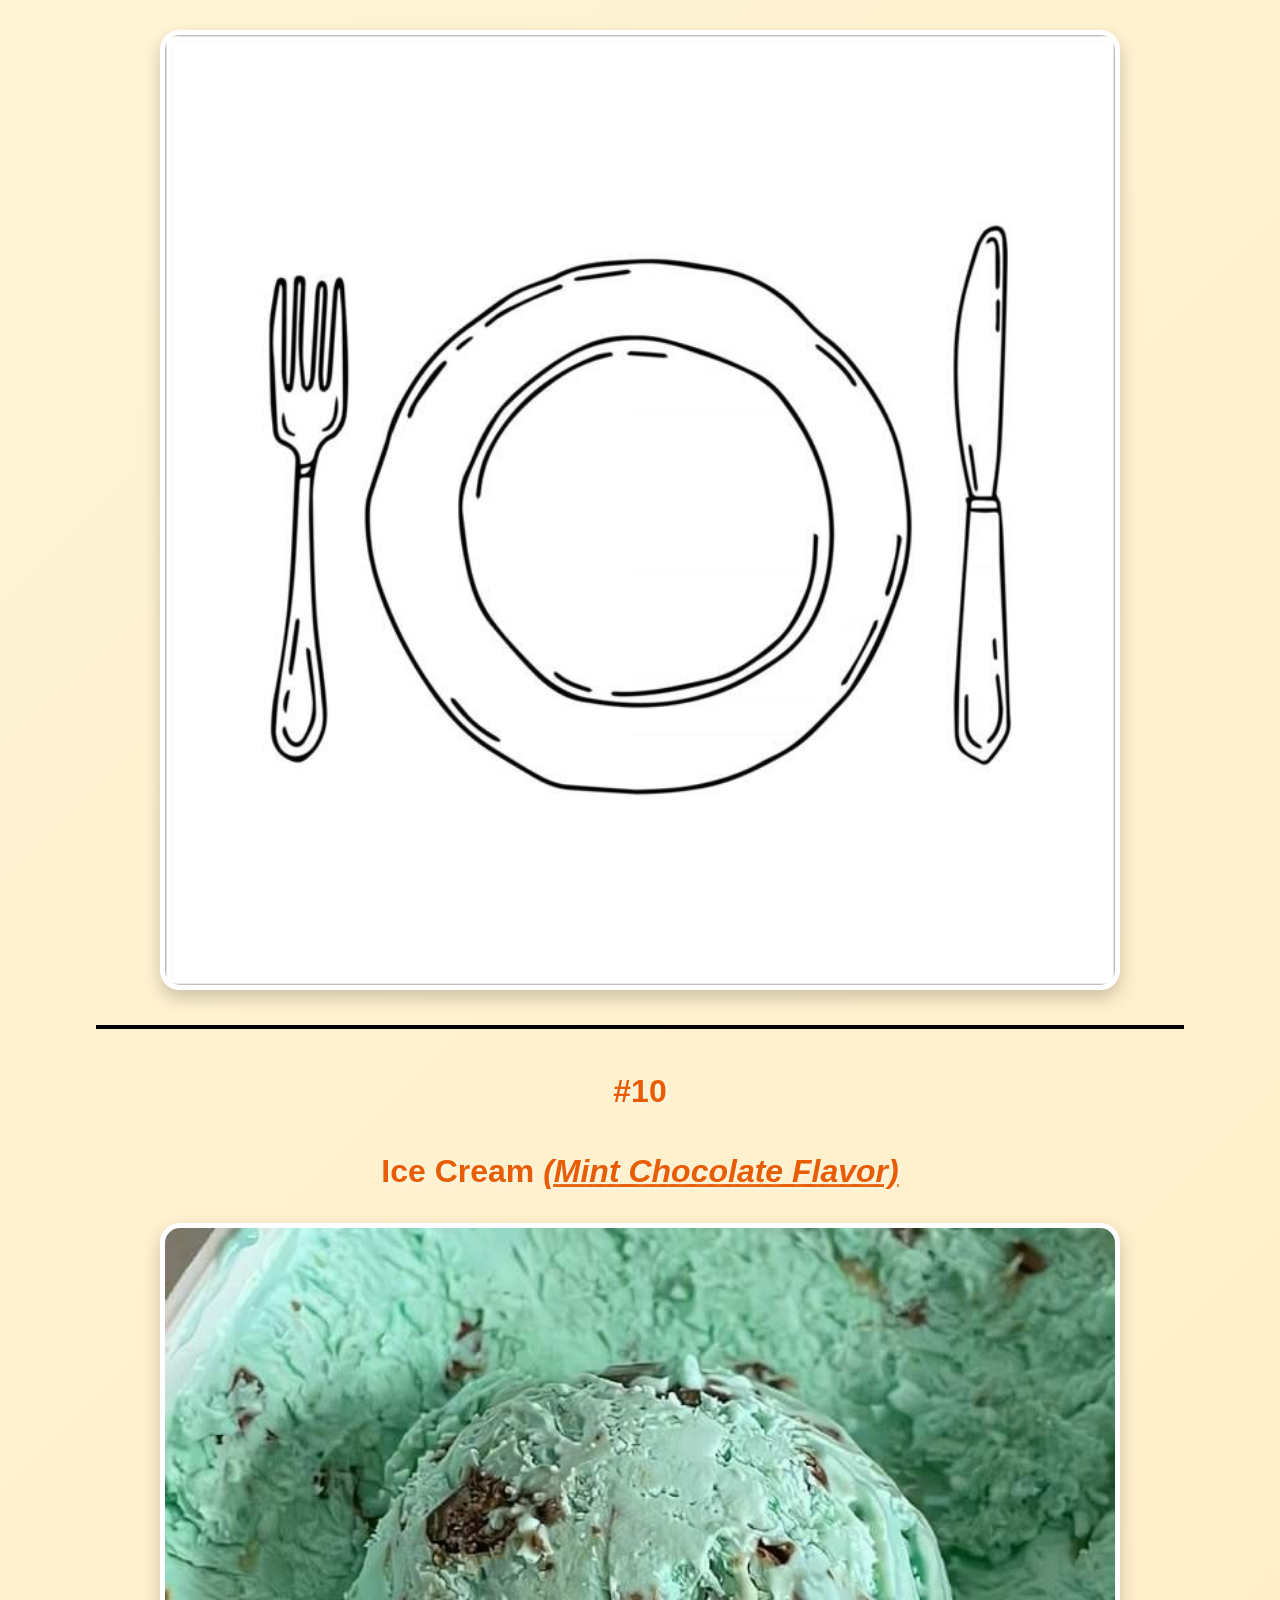
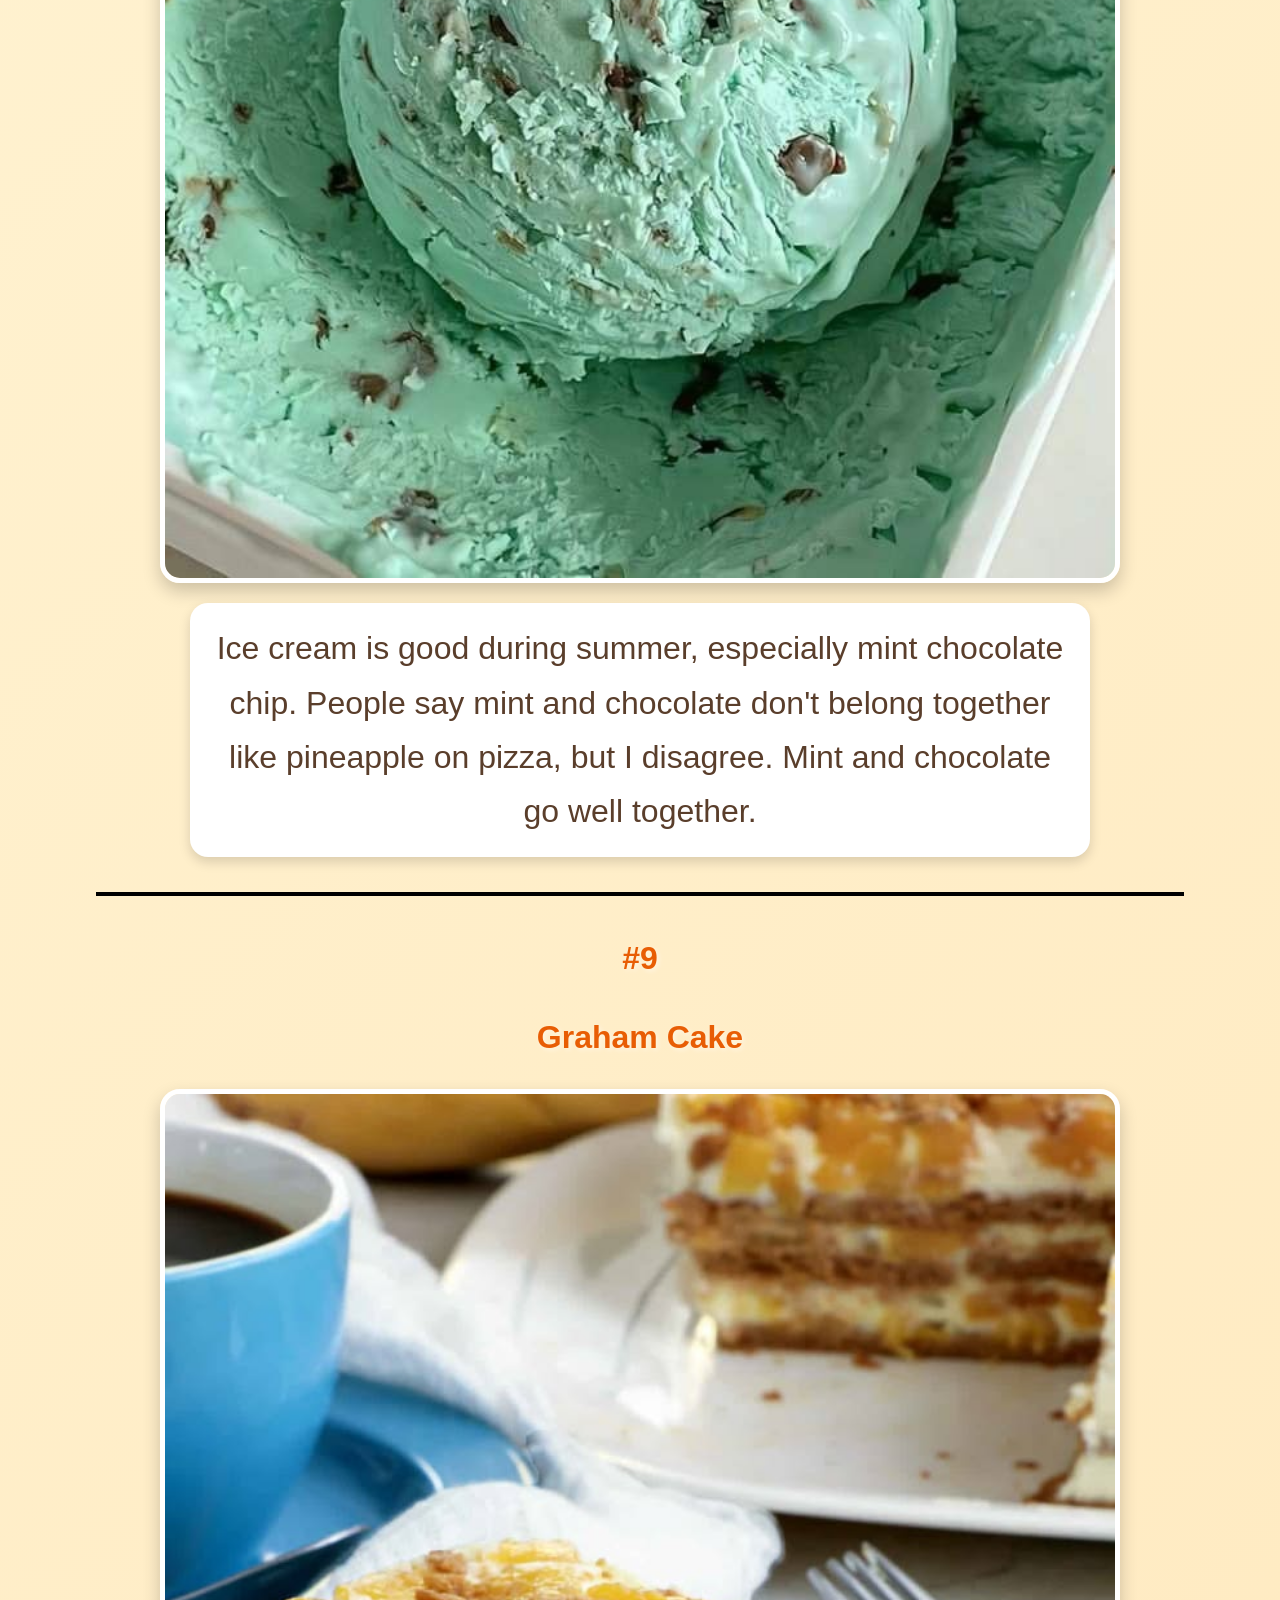
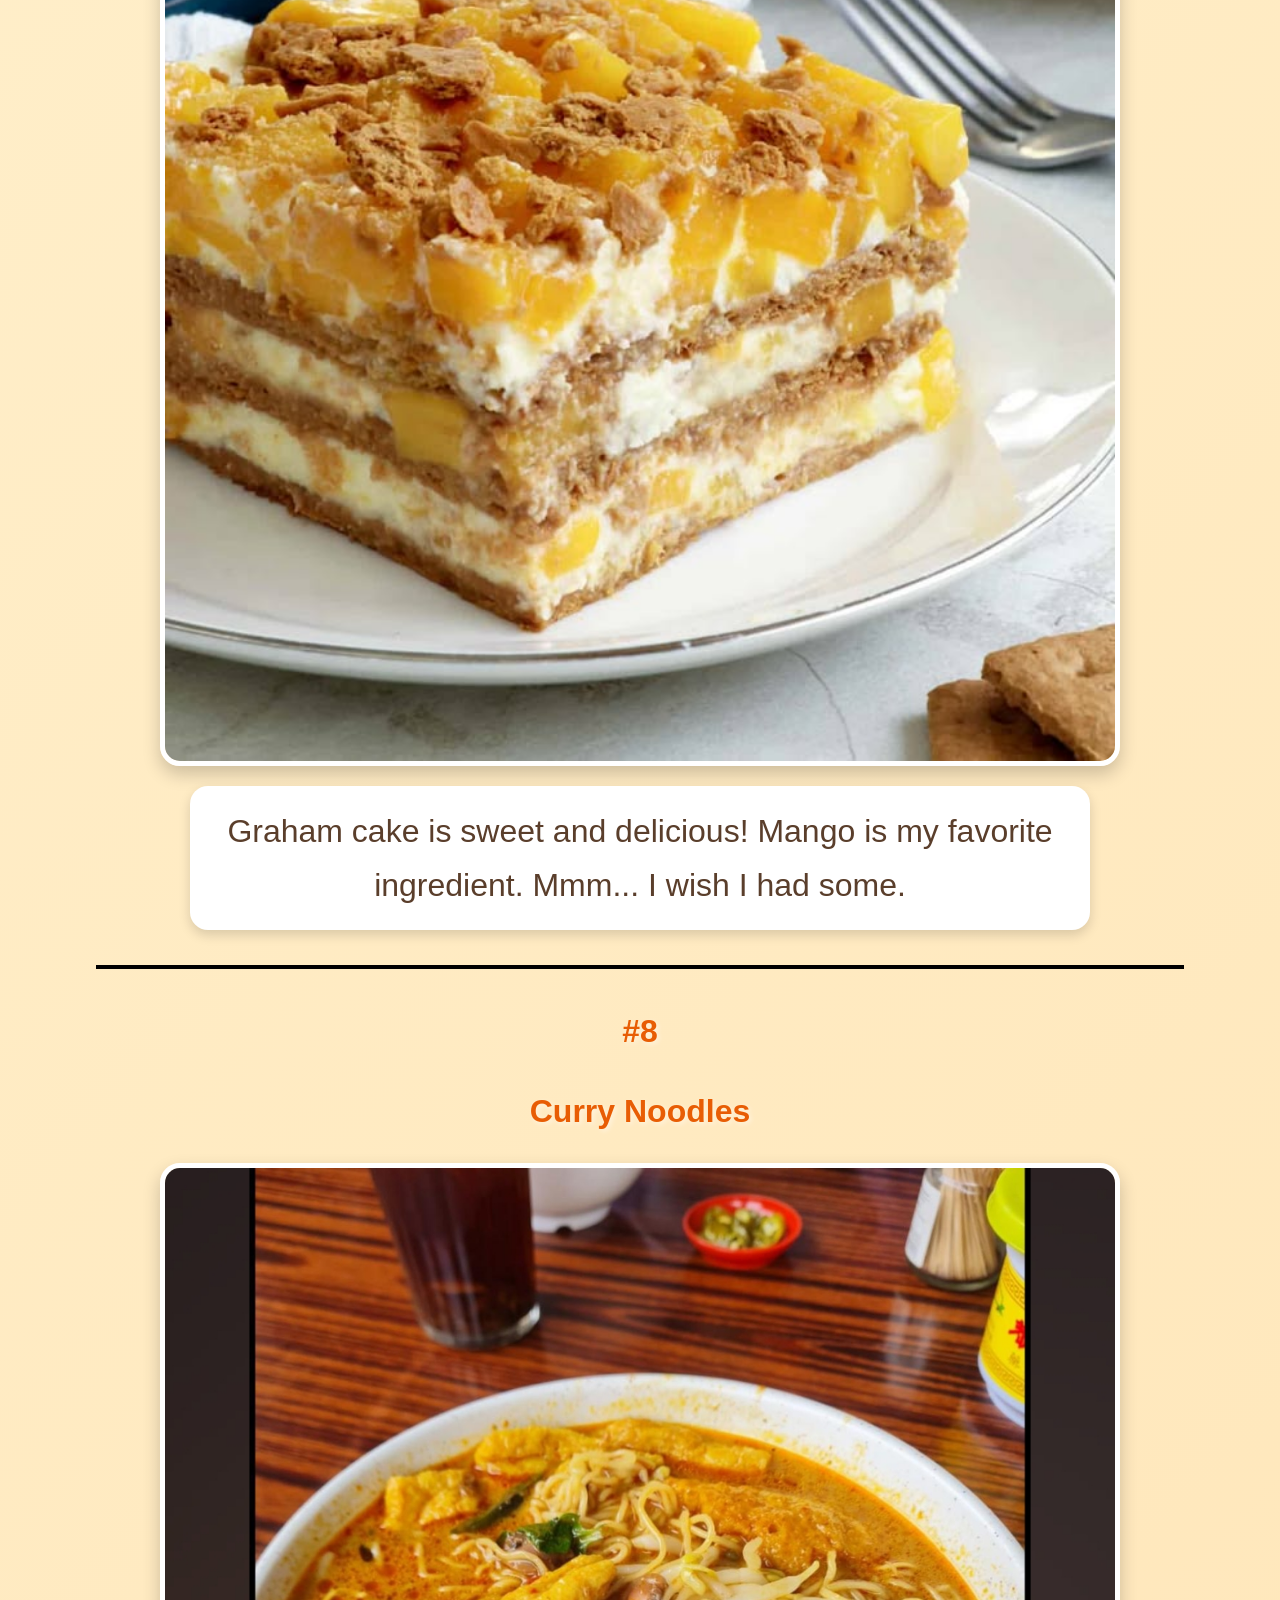
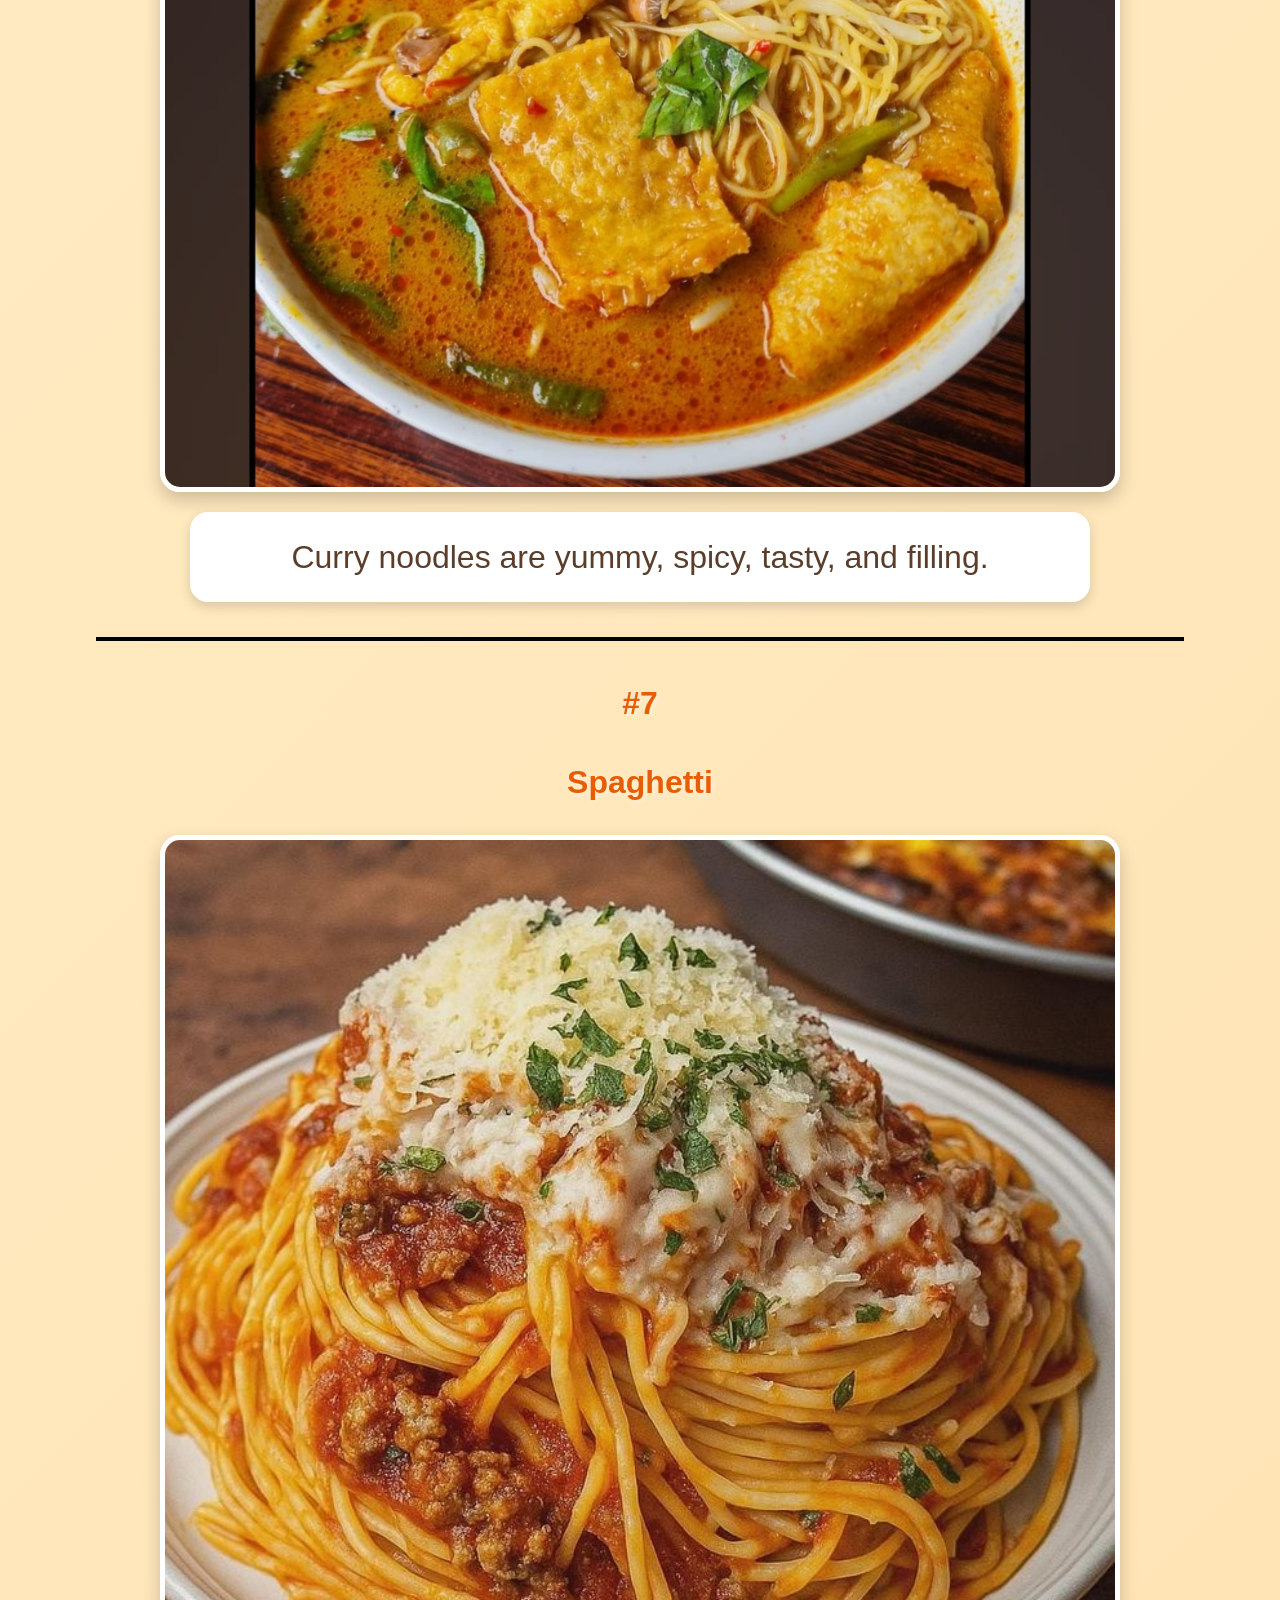
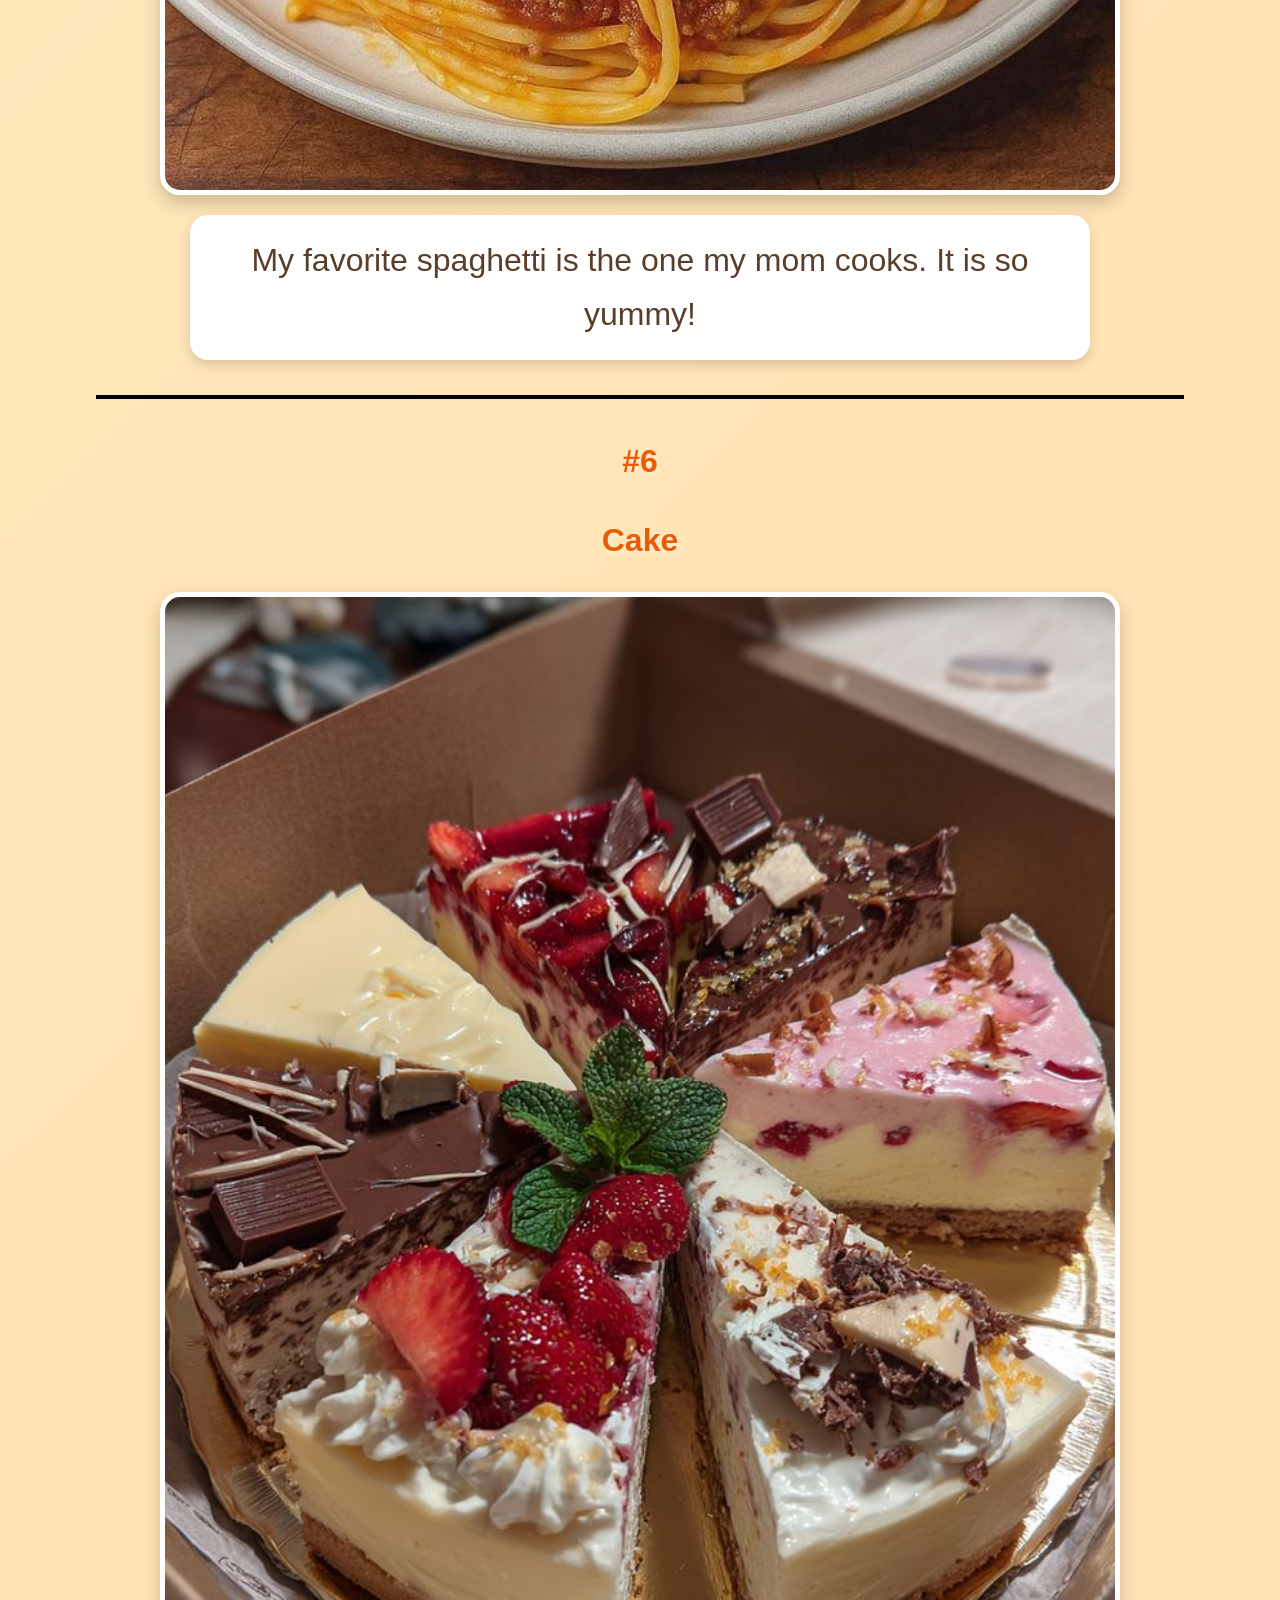
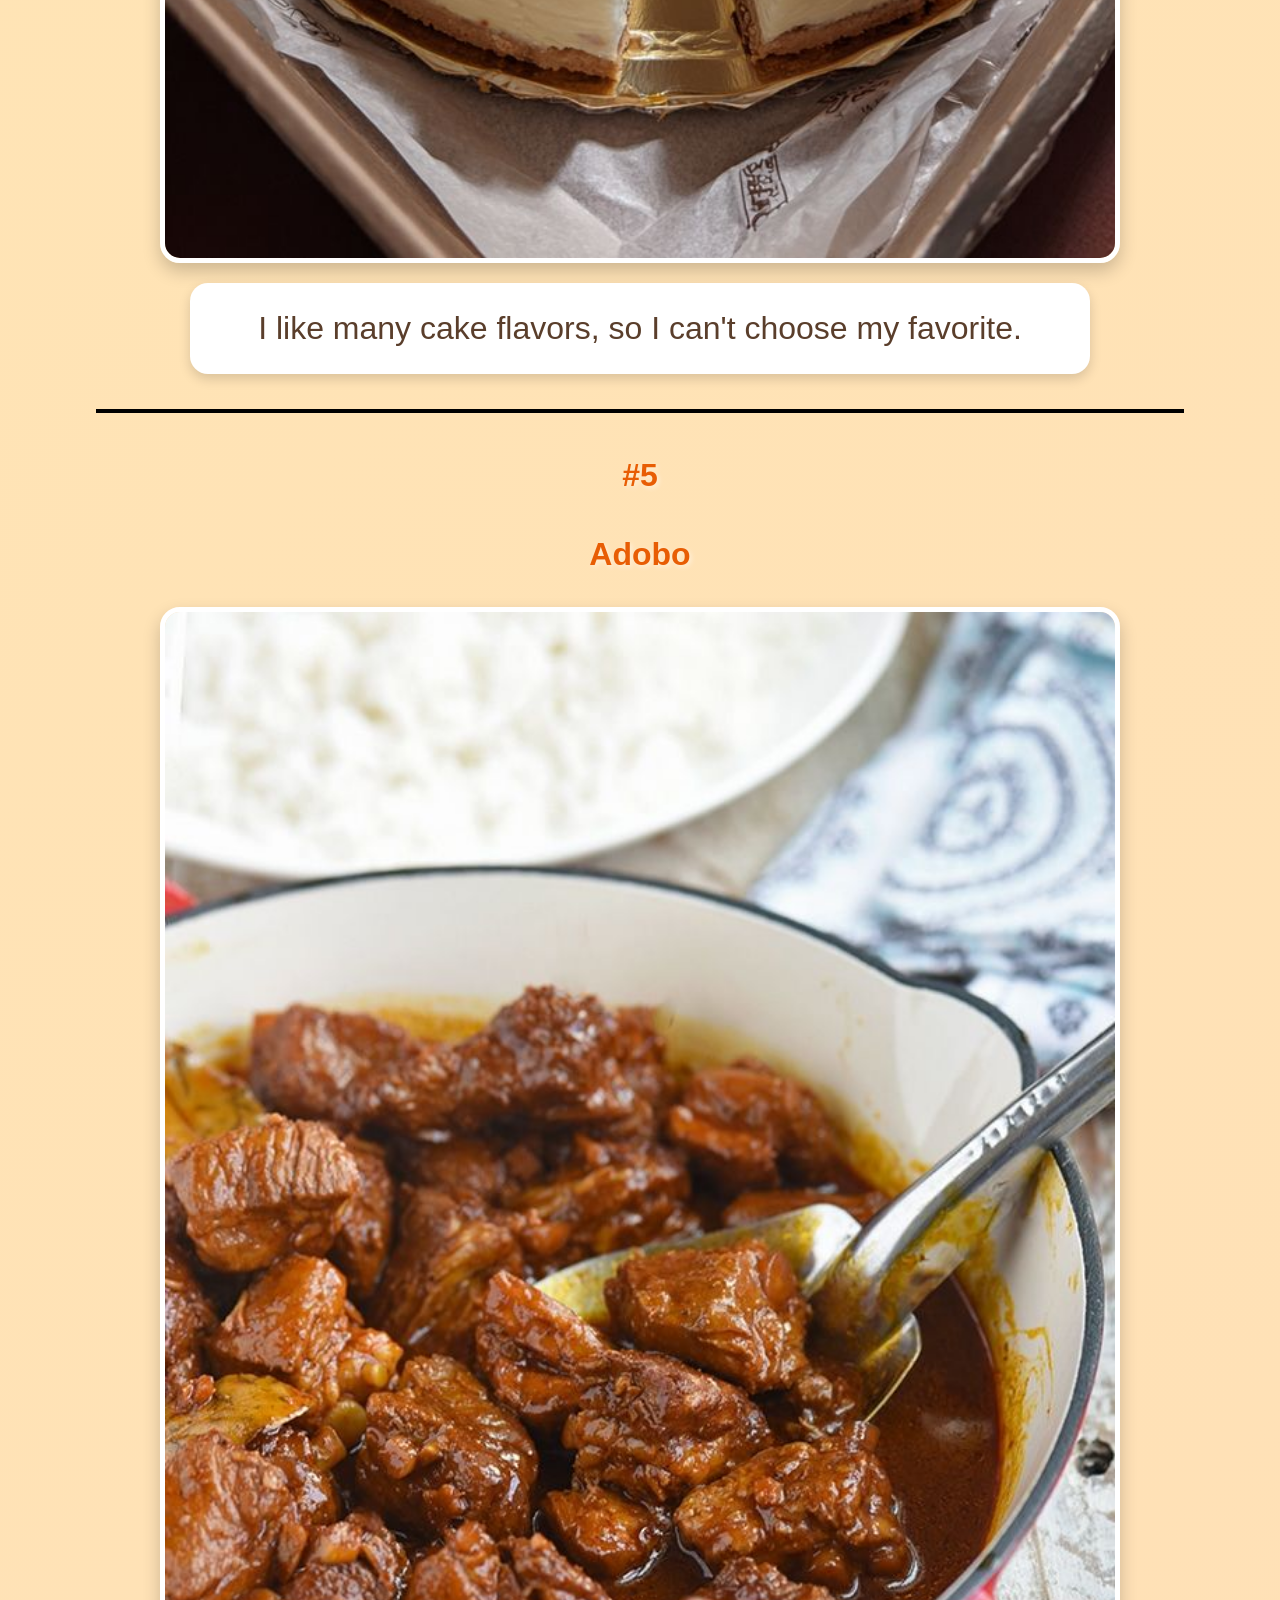
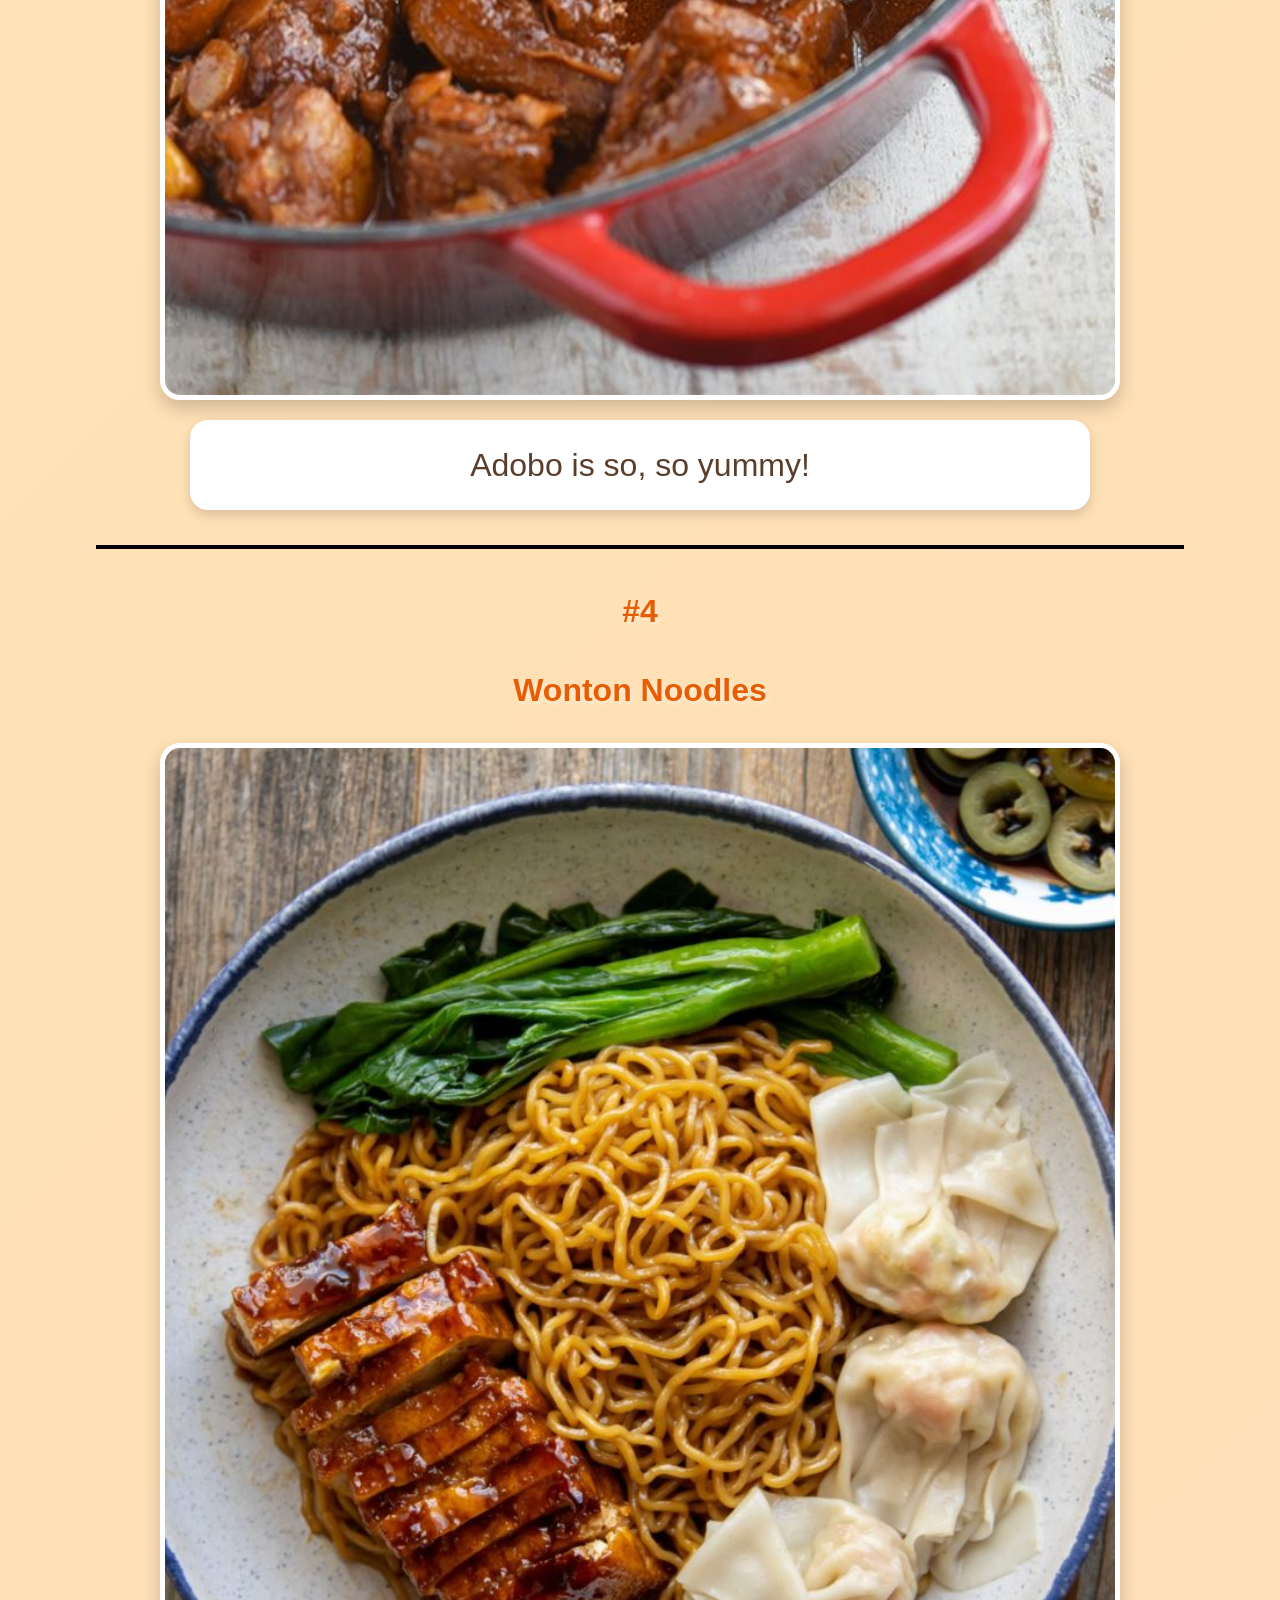
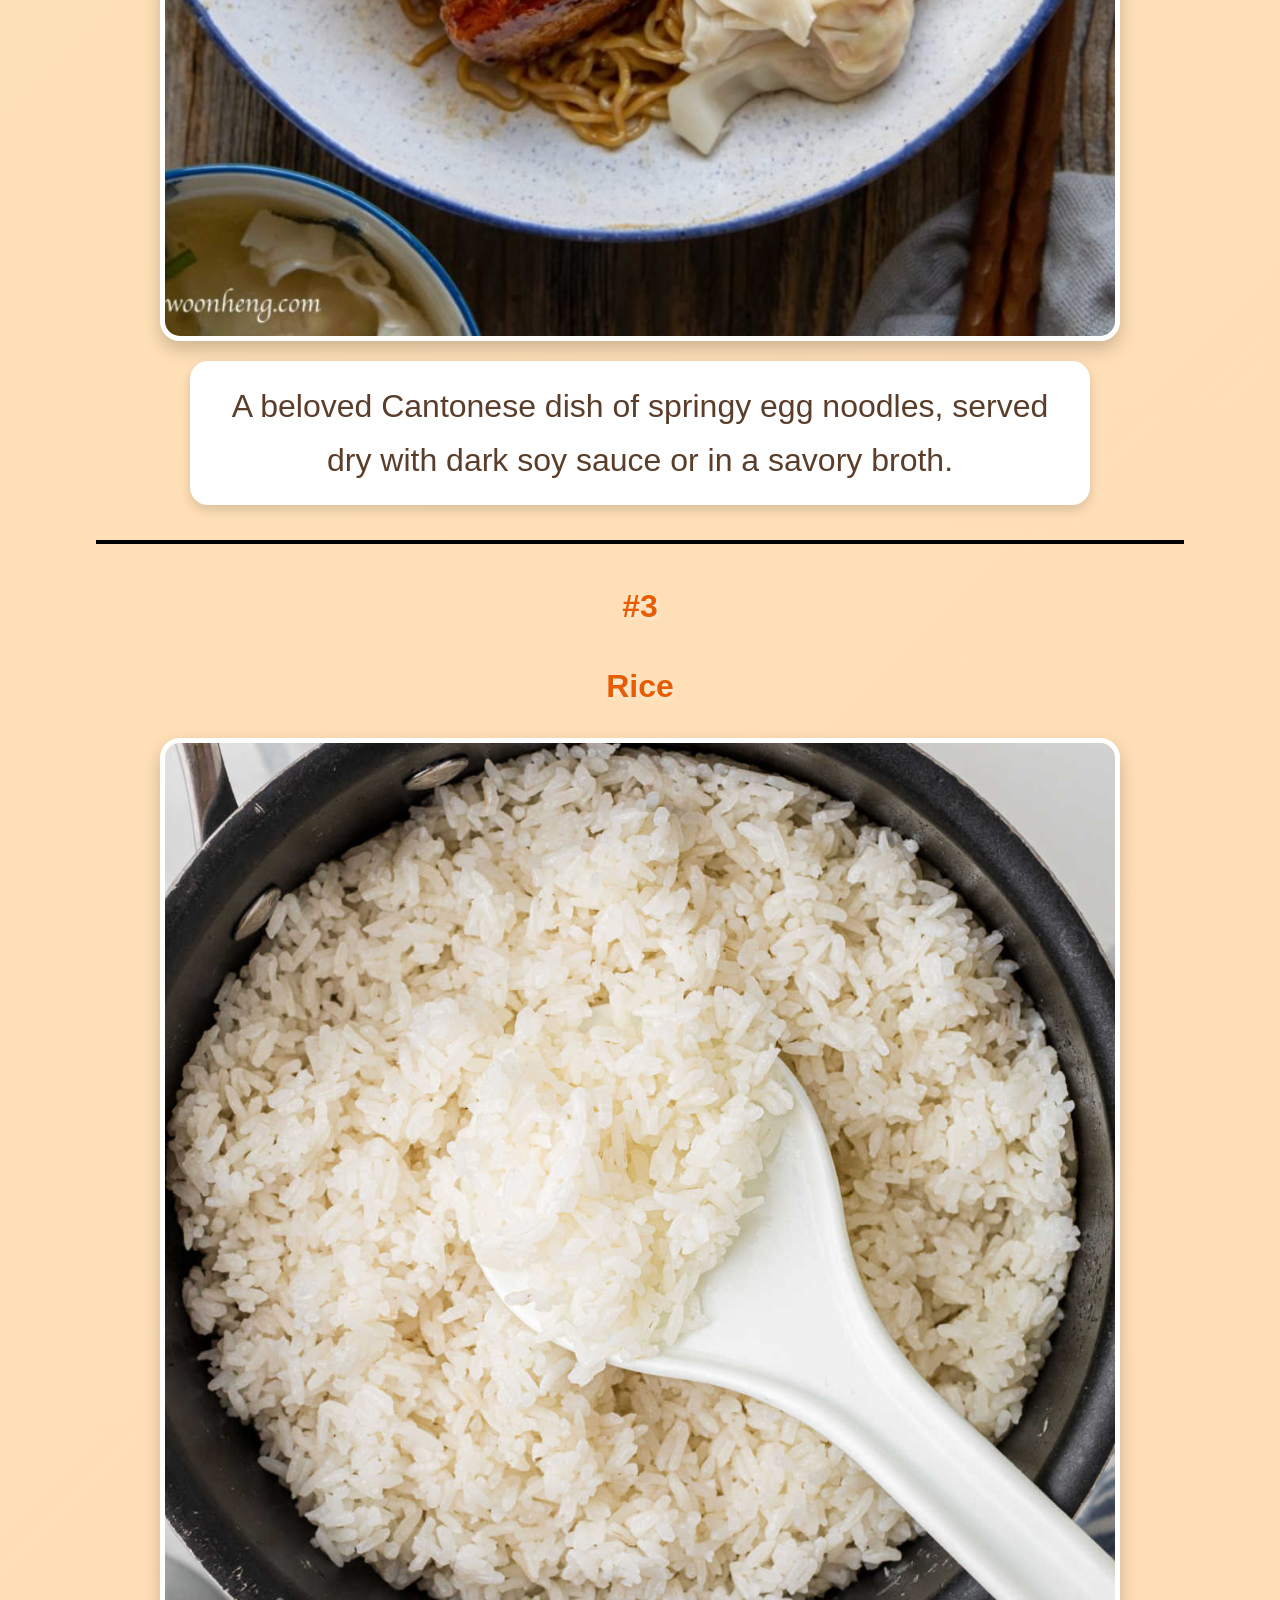
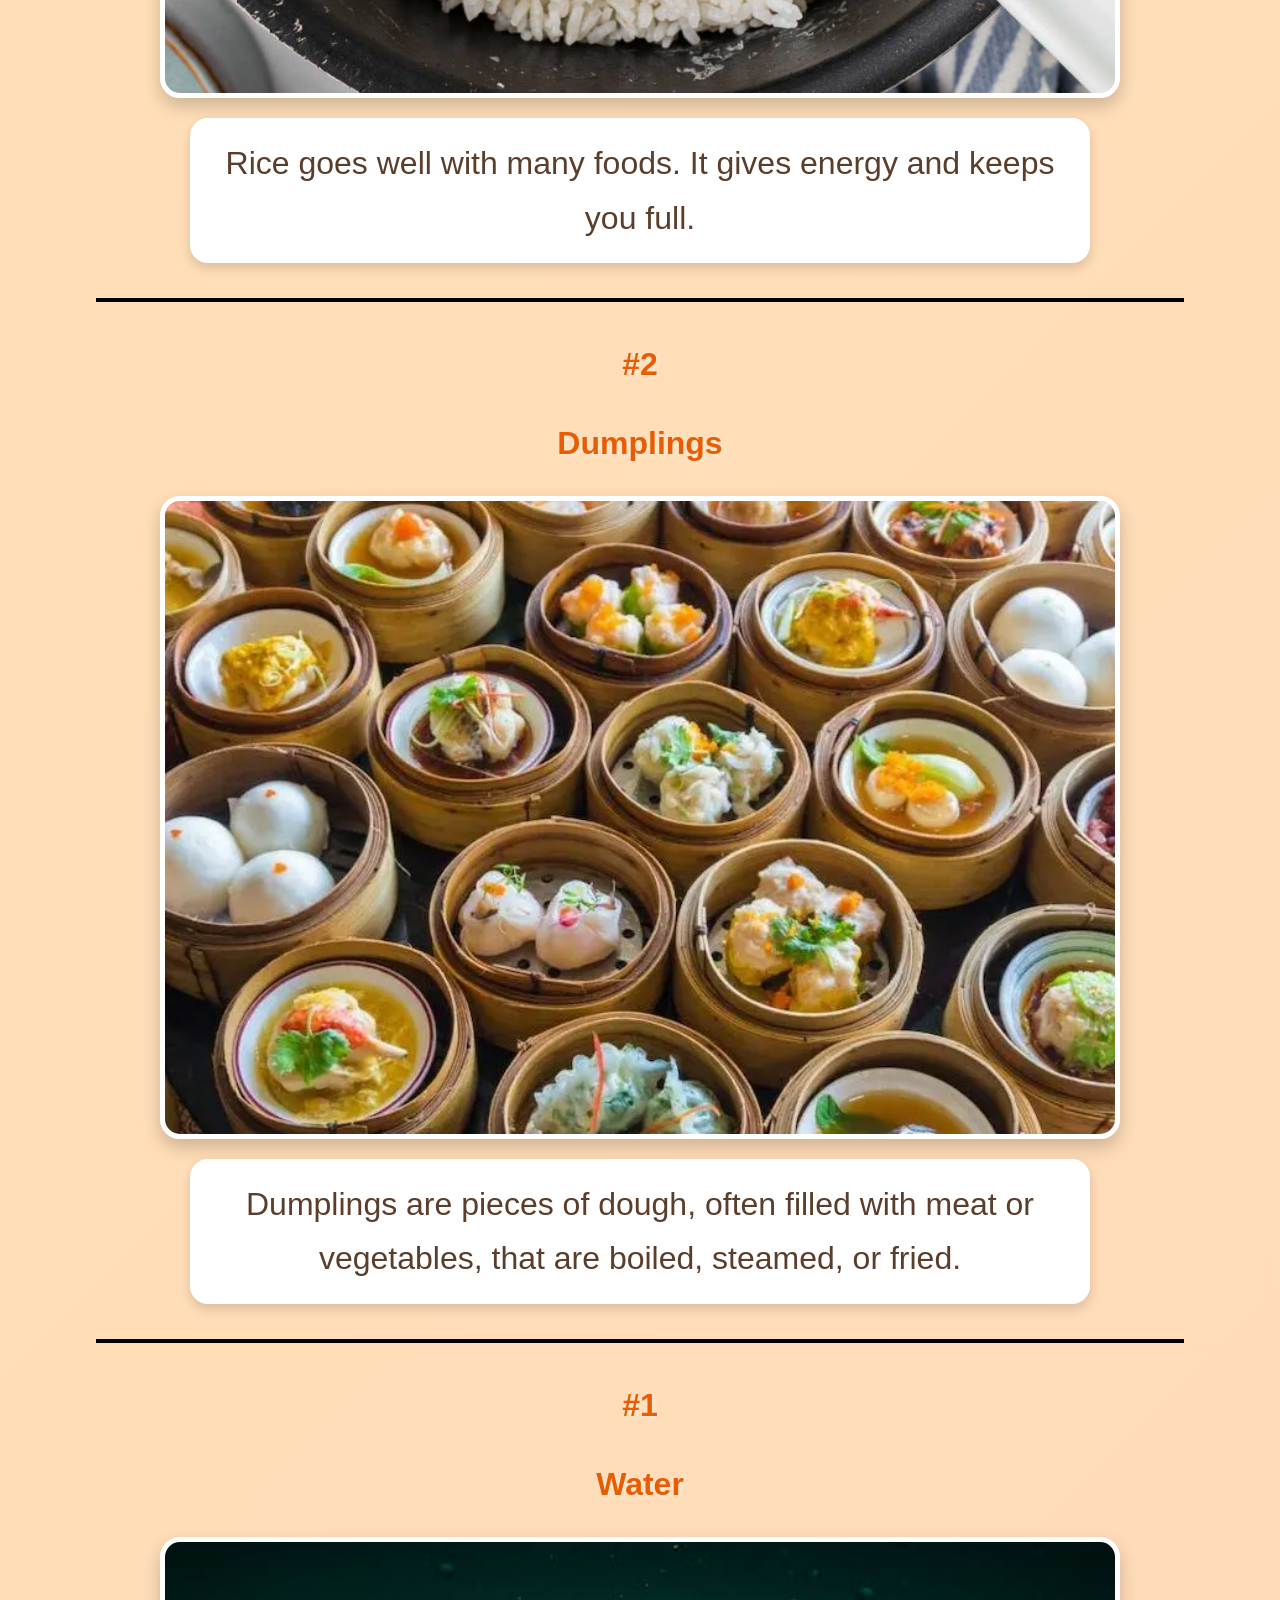
==== commit 014b21d9: "Add files via upload" ====
--- a/index.html
+++ b/index.html
@@ -20,7 +20,6 @@
 <nav class="navbar">
     <ul>
         <li><a href="index.html">Home</a></li>
-        <li><a href="tutorials.html">Tutorials</a></li>
         <li><a href="aboutme.html">About Us</a></li>
         <li><a href="gallery.html">Gallery</a></li>
         <li><a href="contacts.html">Contacts</a></li>
@@ -164,4 +163,9 @@
 </a>
 
 </body>
+</html>
+    Check out my friend's website
+</a>
+
+</body>
 </html>
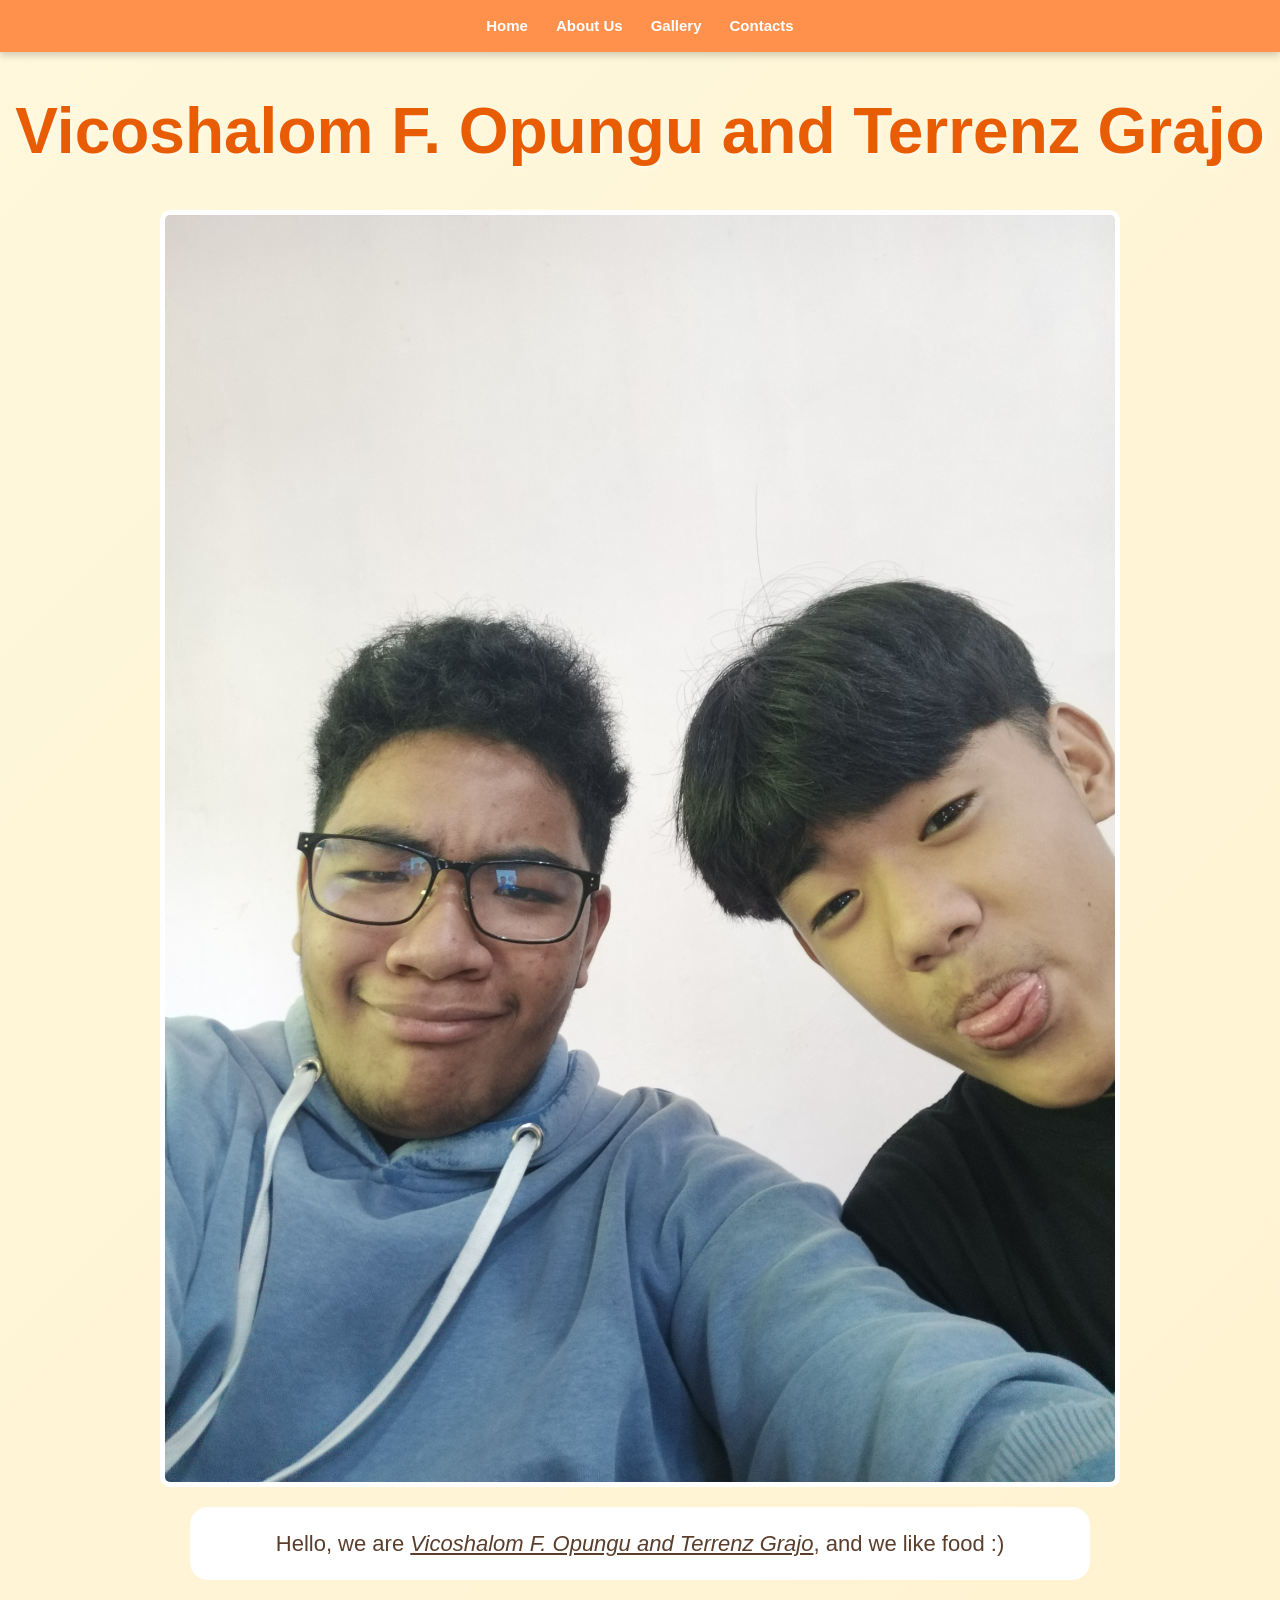
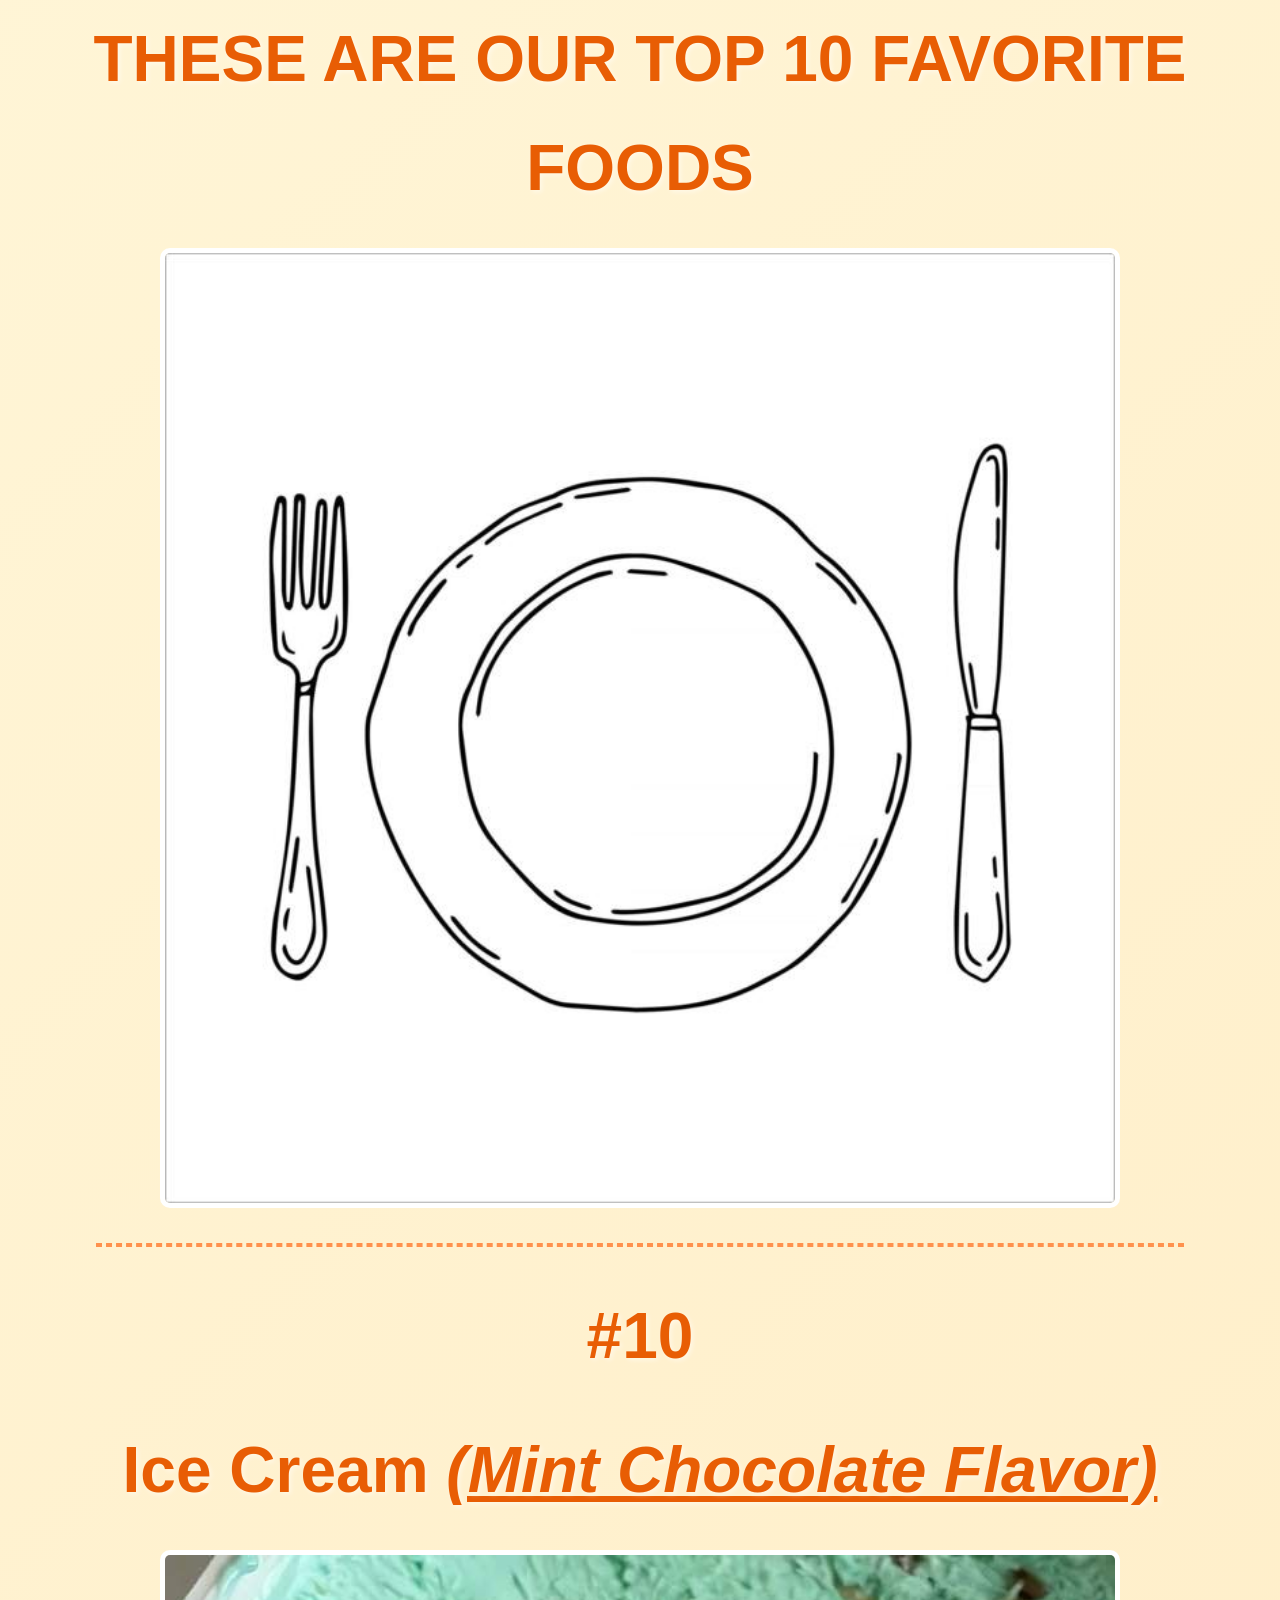
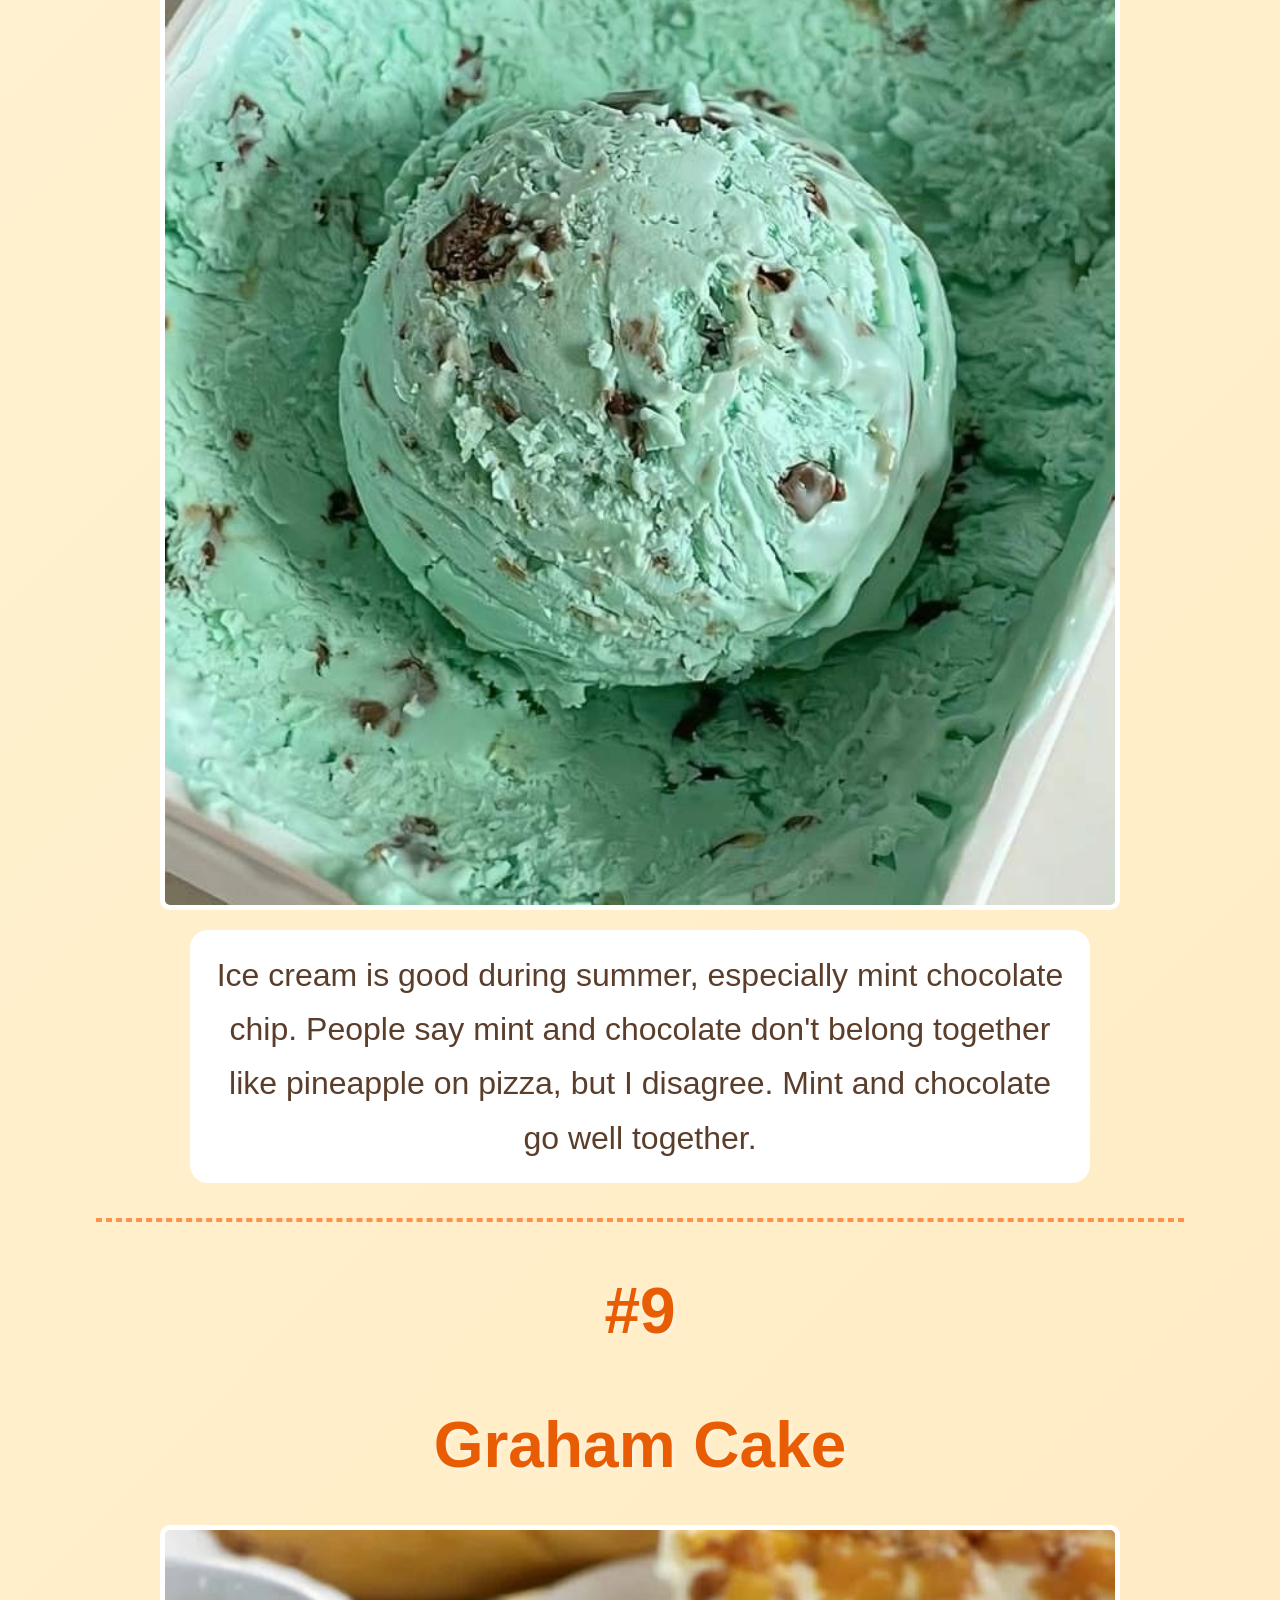
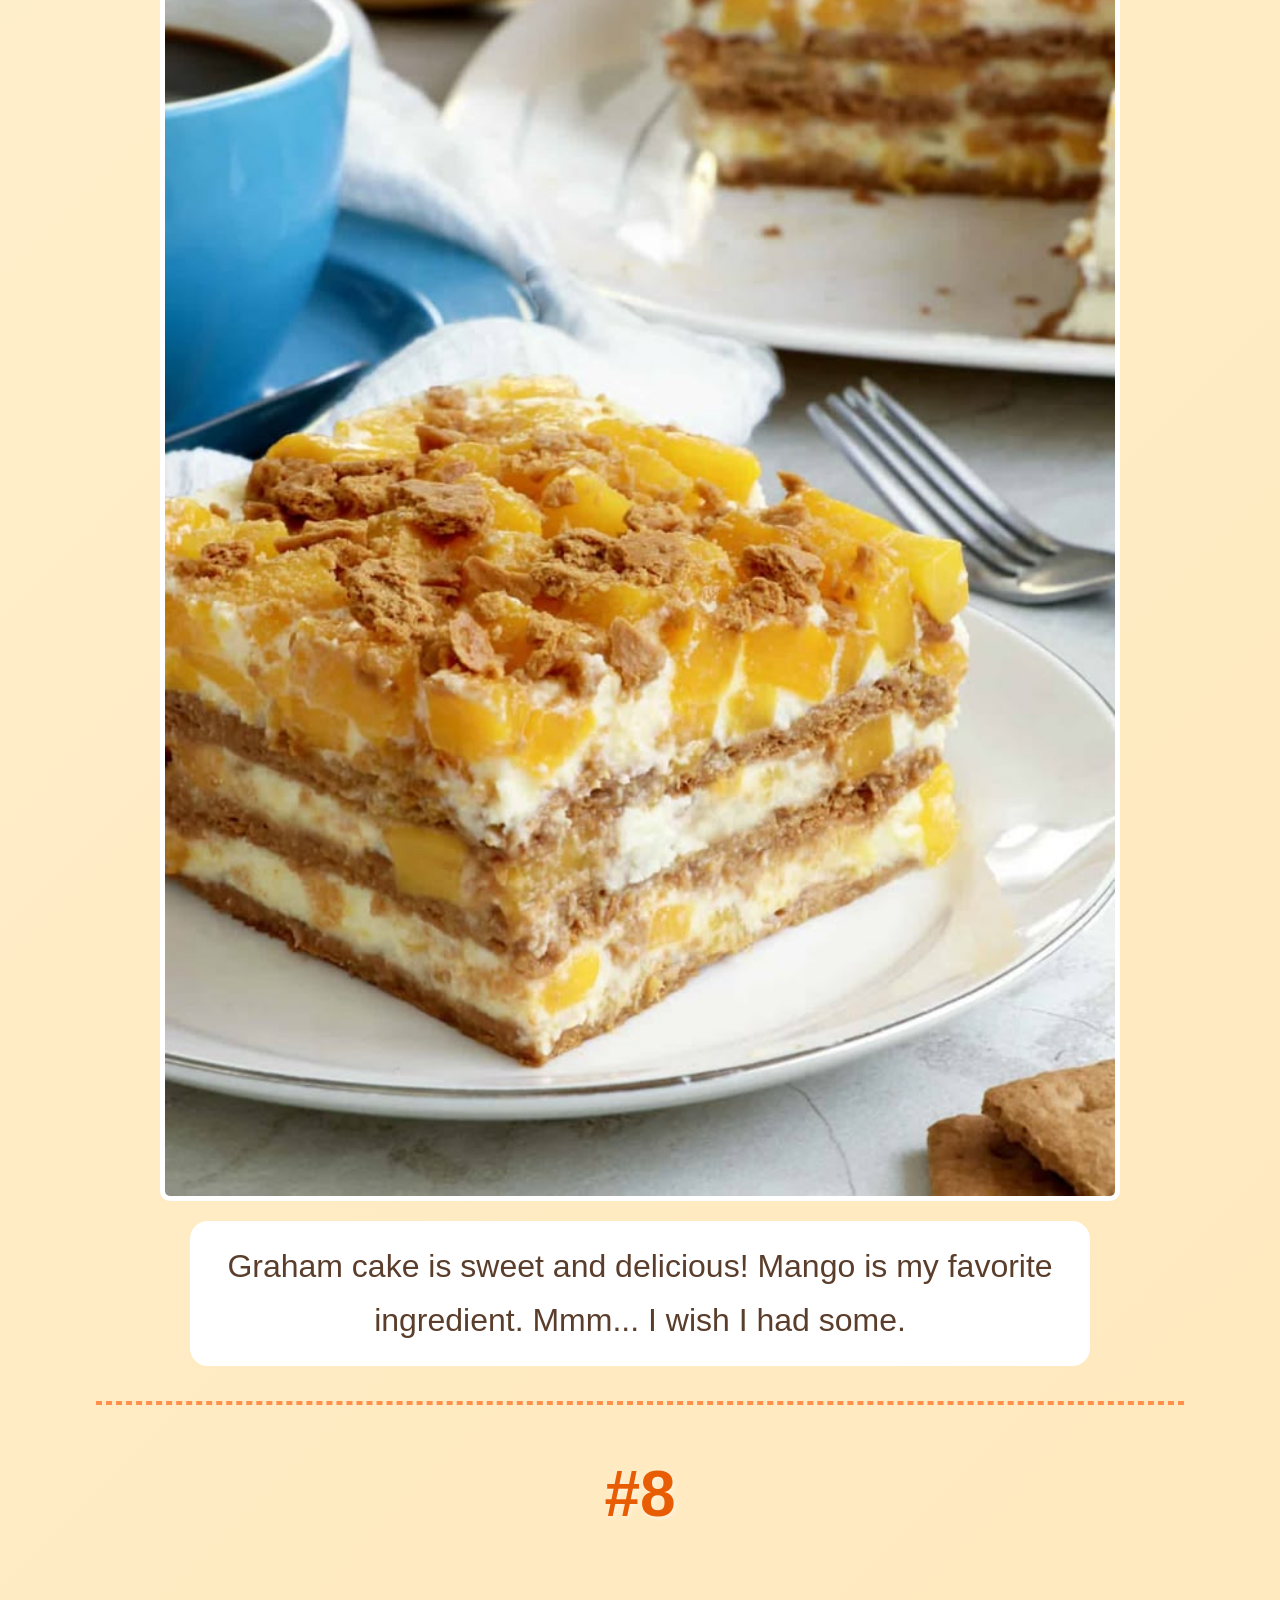
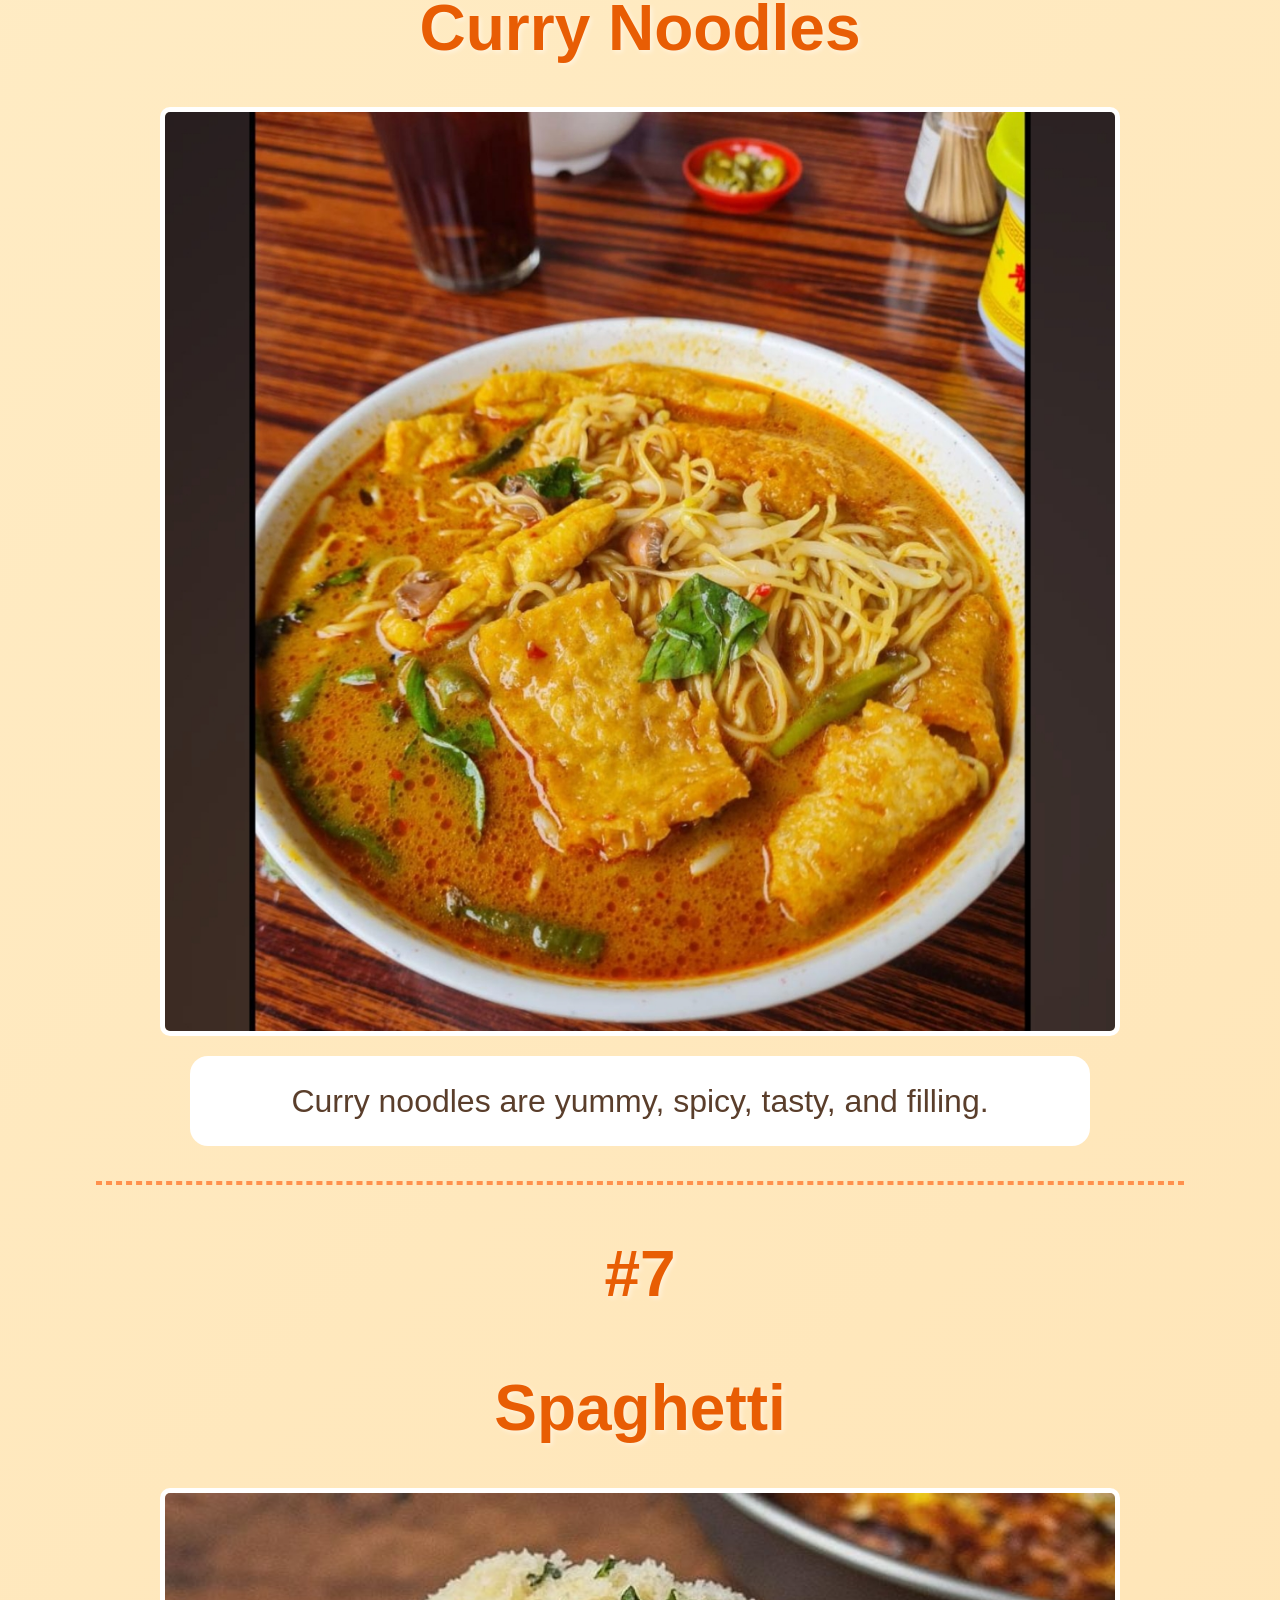
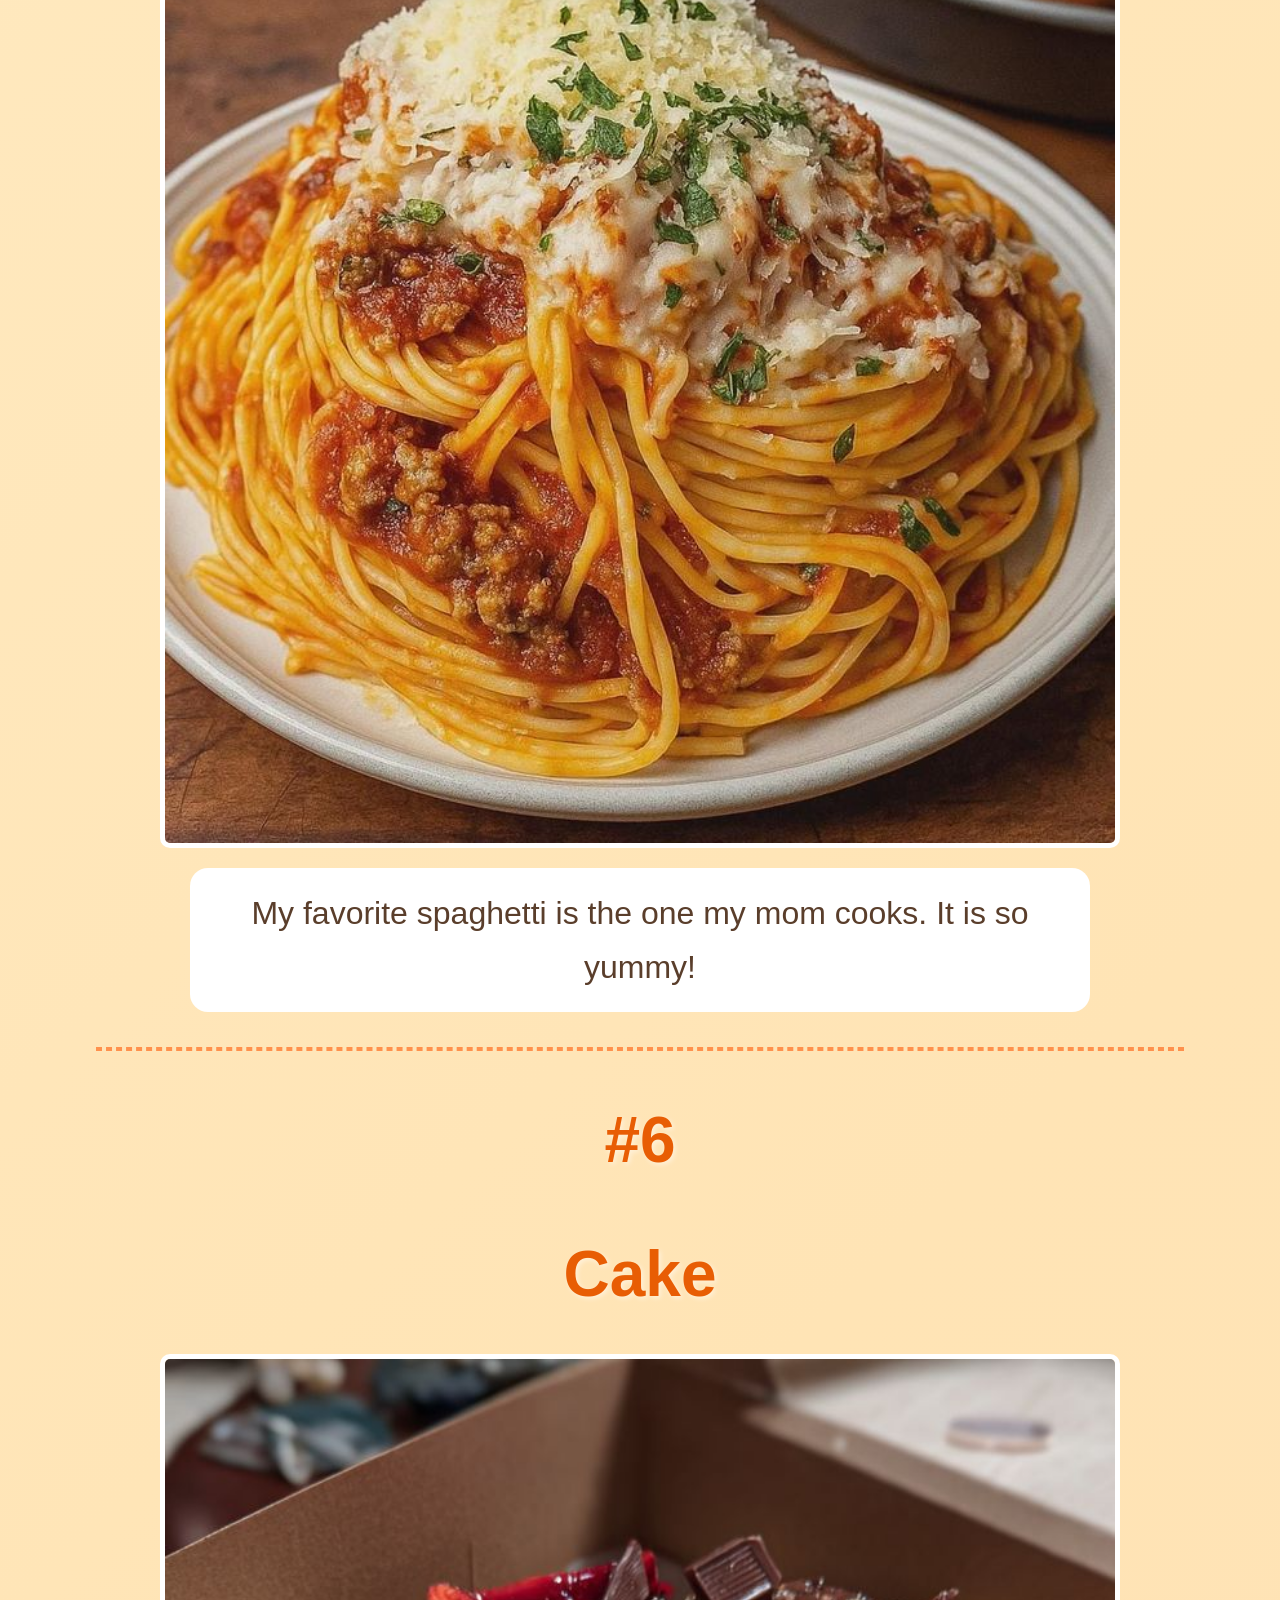
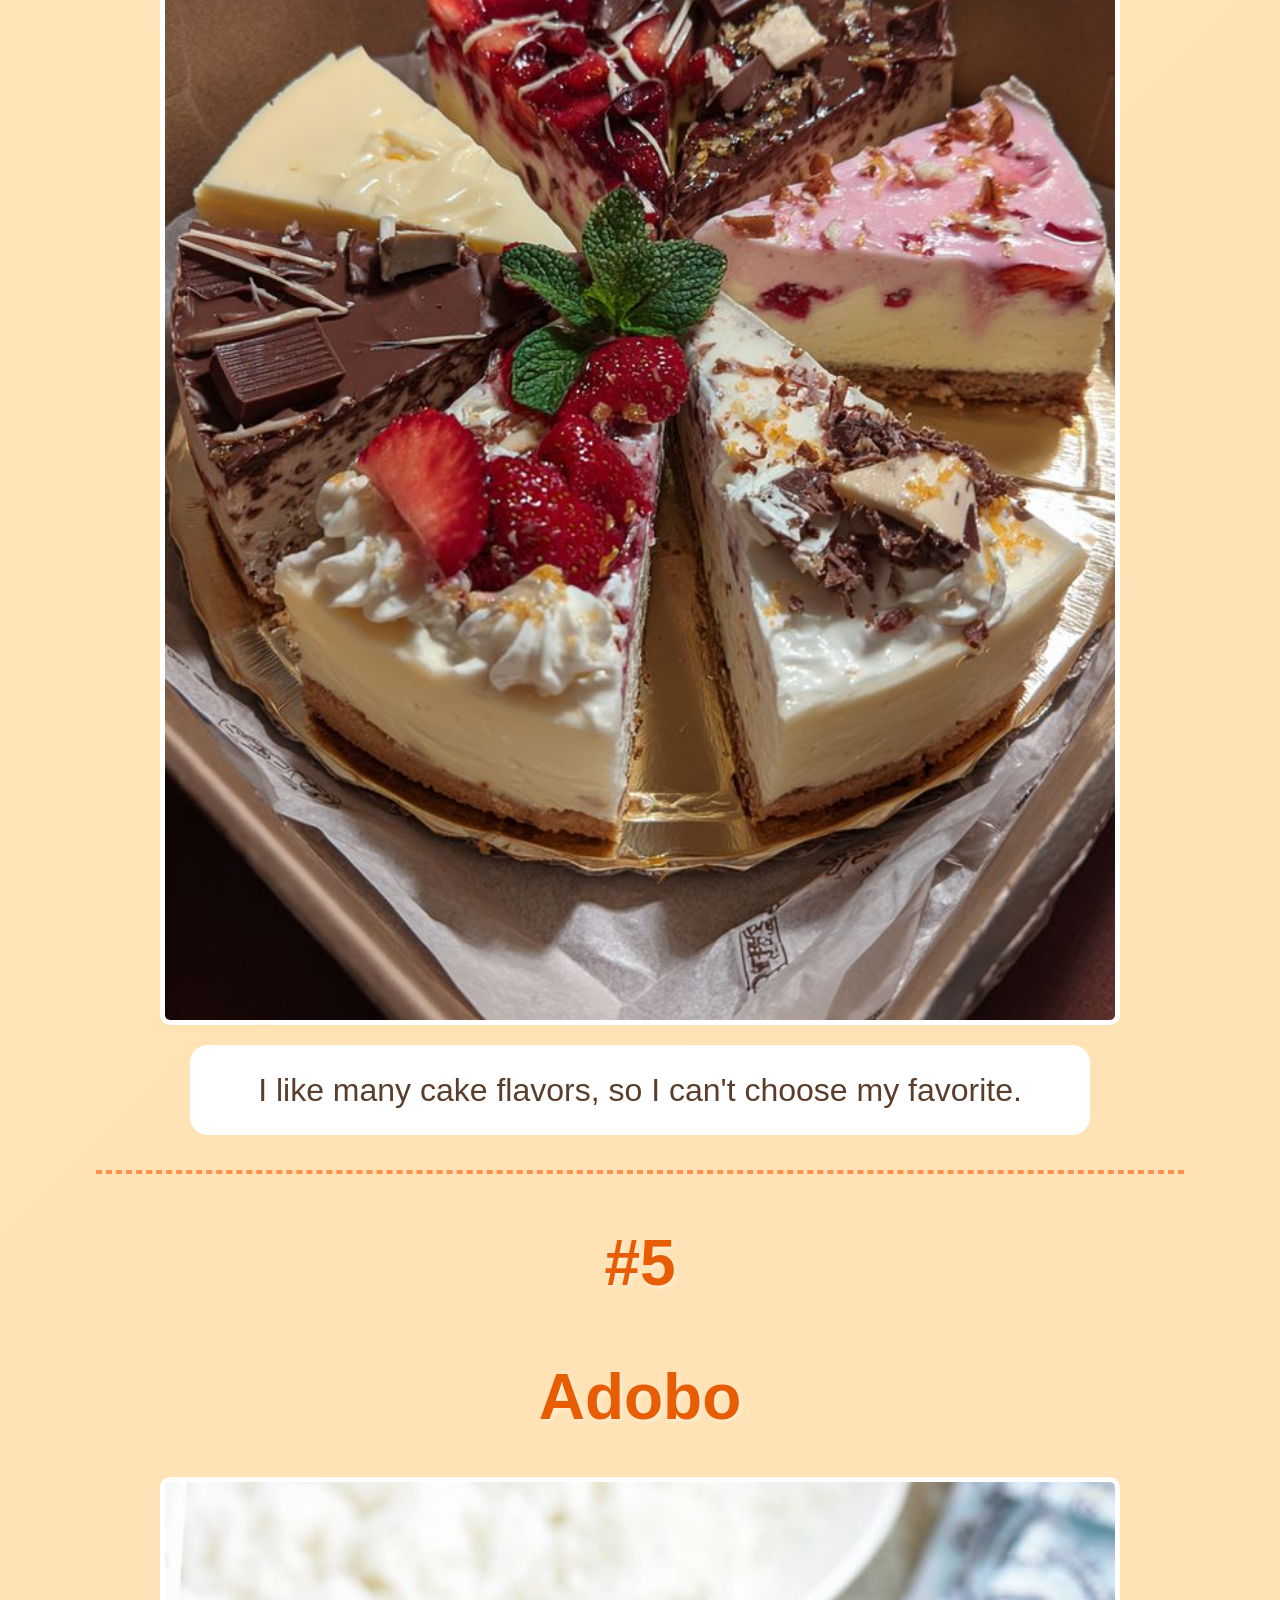
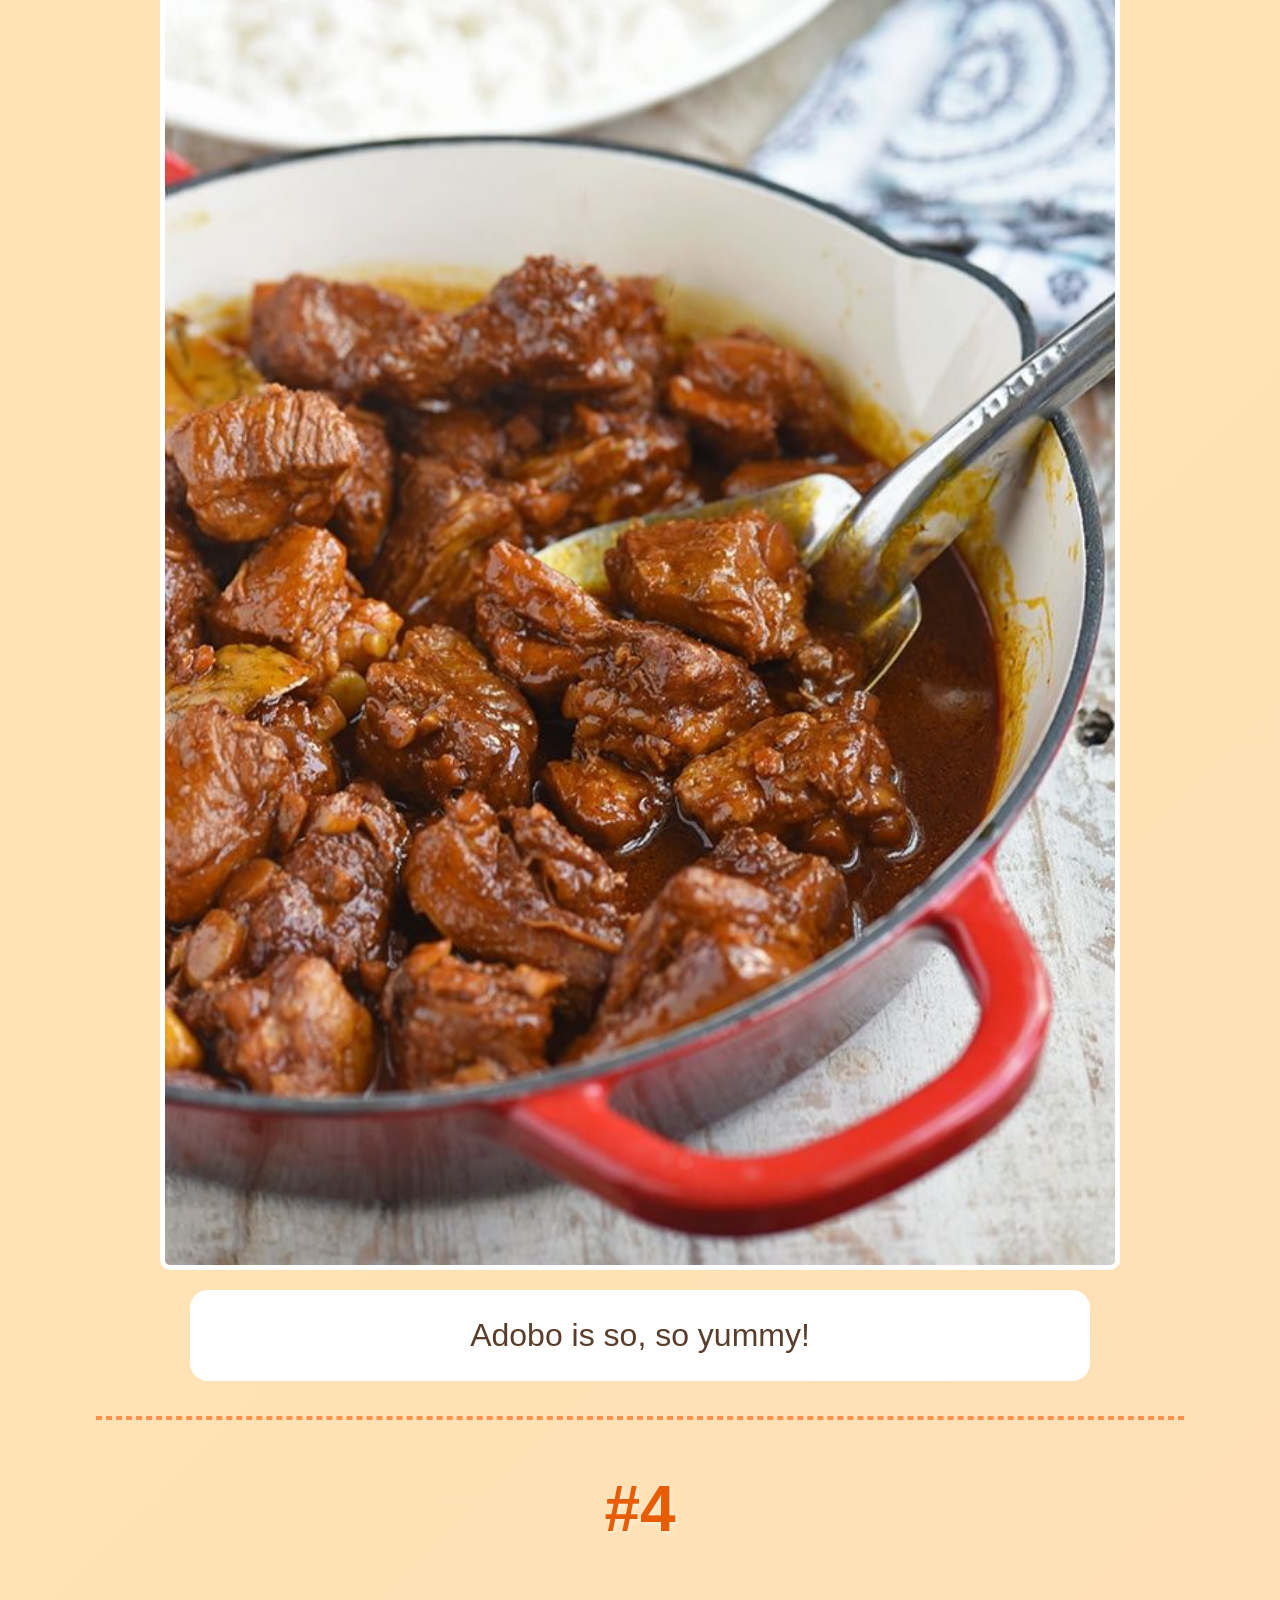
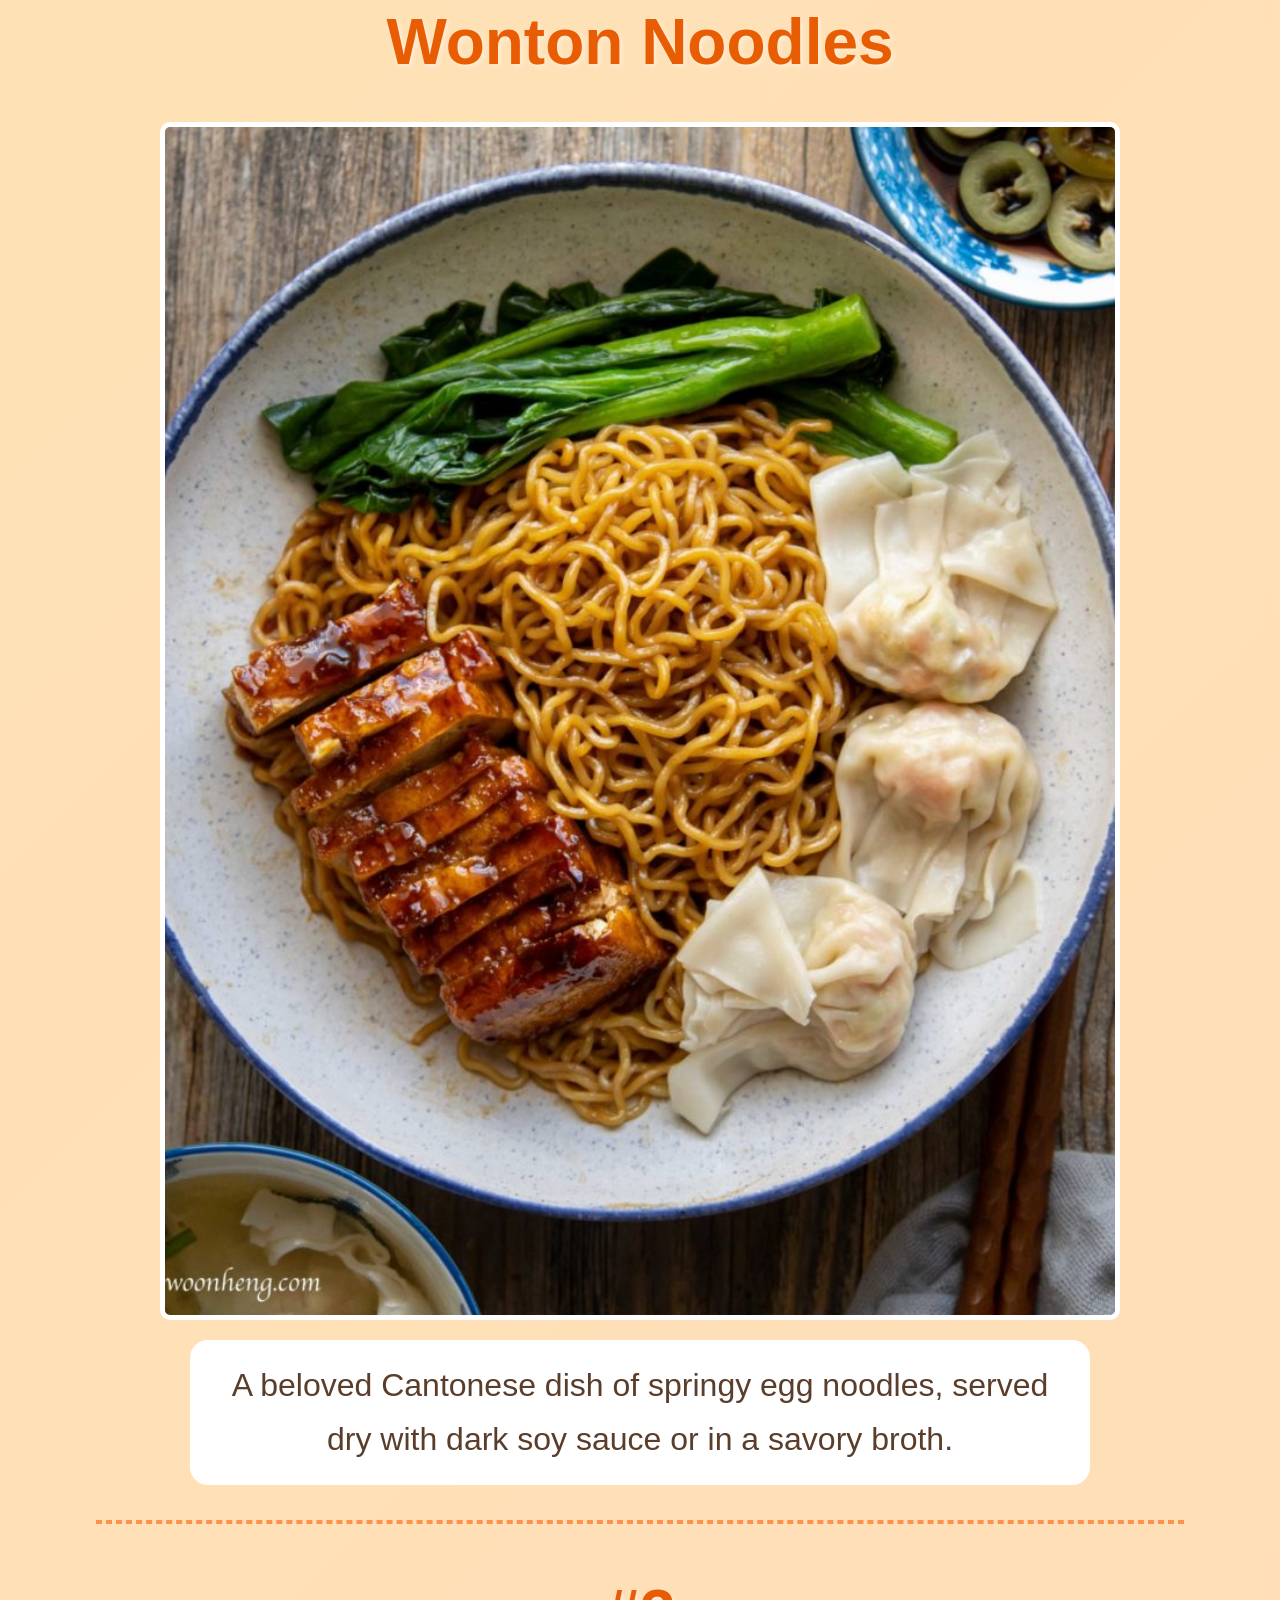
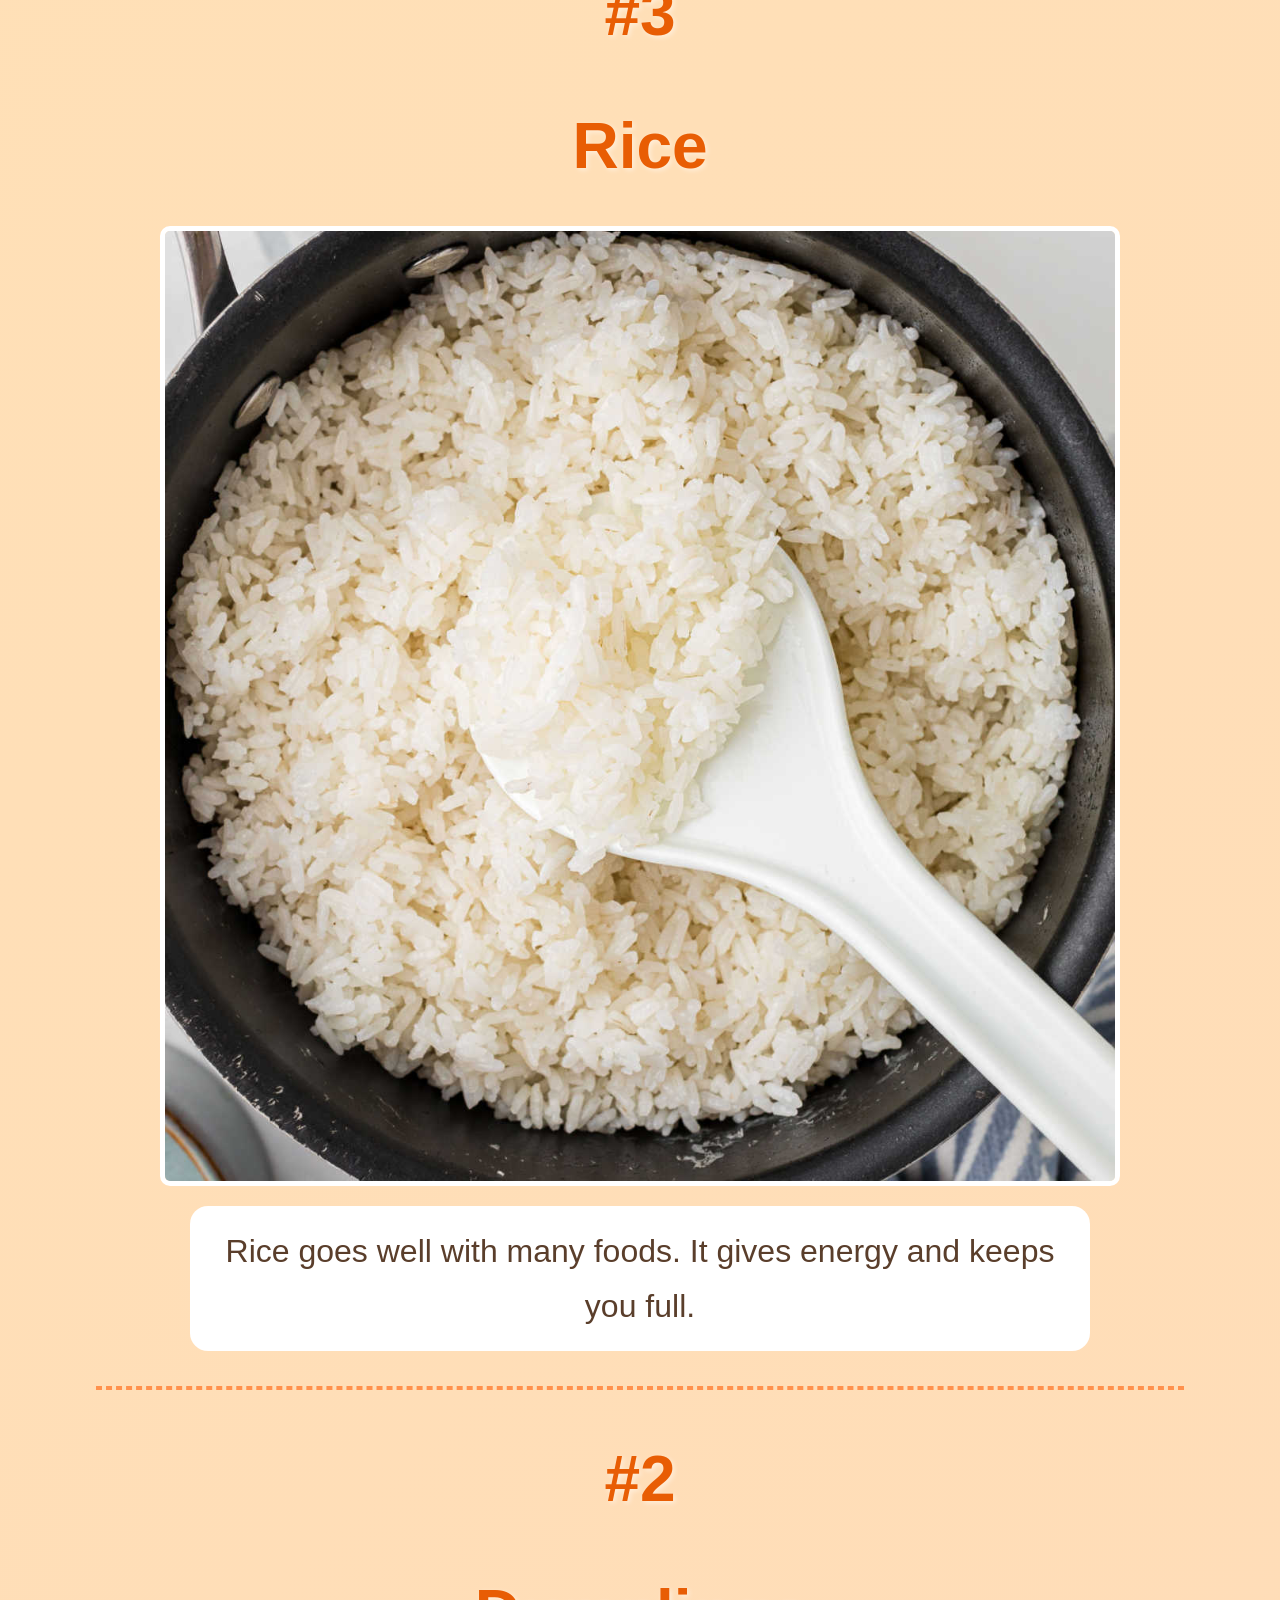
==== commit f4b12c45: "Add files via upload" ====
--- a/index.html
+++ b/index.html
@@ -16,11 +16,10 @@
 </head>
 
 <body>
-
 <nav class="navbar">
     <ul>
         <li><a href="index.html">Home</a></li>
-        <li><a href="aboutme.html">About Us</a></li>
+        <li><a href="about.html">About Us</a></li>
         <li><a href="gallery.html">Gallery</a></li>
         <li><a href="contacts.html">Contacts</a></li>
     </ul>
@@ -39,7 +38,7 @@
 
 <img src="plate.jpg" alt="Plate of food" width="960" height="500">
 
-<hr style="border:2px solid black;">
+<hr>
 
 <h1>#10</h1>
 <h1>Ice Cream <i><u>(Mint Chocolate Flavor)</u></i></h1>
@@ -52,7 +51,7 @@
     but I disagree. Mint and chocolate go well together.
 </p>
 
-<hr style="border:2px solid black;">
+<hr>
 
 <h1>#9</h1>
 <h1>Graham Cake</h1>
@@ -64,7 +63,7 @@
     Mango is my favorite ingredient. Mmm... I wish I had some.
 </p>
 
-<hr style="border:2px solid black;">
+<hr>
 
 <h1>#8</h1>
 <h1>Curry Noodles</h1>
@@ -75,7 +74,7 @@
     Curry noodles are yummy, spicy, tasty, and filling.
 </p>
 
-<hr style="border:2px solid black;">
+<hr>
 
 <h1>#7</h1>
 <h1>Spaghetti</h1>
@@ -87,7 +86,7 @@
     It is so yummy!
 </p>
 
-<hr style="border:2px solid black;">
+<hr>
 
 <h1>#6</h1>
 <h1>Cake</h1>
@@ -98,7 +97,7 @@
     I like many cake flavors, so I can't choose my favorite.
 </p>
 
-<hr style="border:2px solid black;">
+<hr>
 
 <h1>#5</h1>
 <h1>Adobo</h1>
@@ -109,7 +108,7 @@
     Adobo is so, so yummy!
 </p>
 
-<hr style="border:2px solid black;">
+<hr>
 
 <h1>#4</h1>
 <h1>Wonton Noodles</h1>
@@ -121,7 +120,7 @@
     served dry with dark soy sauce or in a savory broth.
 </p>
 
-<hr style="border:2px solid black;">
+<hr>
 
 <h1>#3</h1>
 <h1>Rice</h1>
@@ -133,7 +132,7 @@
     It gives energy and keeps you full.
 </p>
 
-<hr style="border:2px solid black;">
+<hr>
 
 <h1>#2</h1>
 <h1>Dumplings</h1>
@@ -145,7 +144,7 @@
     that are boiled, steamed, or fried.
 </p>
 
-<hr style="border:2px solid black;">
+<hr>
 
 <h1>#1</h1>
 <h1>Water</h1>
@@ -156,16 +155,16 @@
     Water is life! It keeps you hydrated and healthy.
 </p>
 
-<hr style="border:2px solid black;">
+<hr>
 
 <a href="https://molashociv.github.io/Kelly-WEBSITE/">
-    Check out my friend's website
+    <p>Check out my friend's website</p>
 </a>
 
-</body>
-</html>
-    Check out my friend's website
-</a>
+<hi id="MYH1"></hi>
+<p id="MYP"></p>
+
+<script src="index.js"> </script>
 
 </body>
 </html>
--- a/style.css
+++ b/style.css
@@ -11,8 +11,6 @@
     text-align:center;
     line-height:1.7;
 }
-
-/* ---------- Navigation Bar ---------- */
 
 .navbar{
     position:sticky;
@@ -51,15 +49,11 @@
     color:#5A3E2B;
 }
 
-/* ---------- Headings ---------- */
-
 h1{
     color:#E85D04;
     margin:25px 15px;
     text-shadow:2px 2px 5px rgba(255,255,255,.5);
 }
-
-/* ---------- Paragraphs ---------- */
 
 p{
     background:white;
@@ -68,11 +62,8 @@
     margin:20px auto;
     padding:18px;
     border-radius:18px;
-    box-shadow:0 5px 12px rgba(0,0,0,.15);
     font-size:22px;
 }
-
-/* ---------- Images ---------- */
 
 img{
     width:90%;
@@ -80,9 +71,8 @@
     height:auto;
     display:block;
     margin:20px auto;
-    border-radius:20px;
+    border-radius:10px;
     border:5px solid white;
-    box-shadow:0 8px 18px rgba(0,0,0,.2);
     transition:0.3s;
 }
 
@@ -90,15 +80,11 @@
     transform:scale(1.02);
 }
 
-/* ---------- Horizontal Line ---------- */
-
 hr{
     width:85%;
     margin:35px auto;
     border:2px dashed #FF914D;
 }
-
-/* ---------- Links ---------- */
 
 a{
     color:#E85D04;
@@ -110,8 +96,6 @@
     color:#FF914D;
 }
 
-/* ---------- Footer ---------- */
-
 footer{
     background:#FF914D;
     color:white;
@@ -120,7 +104,41 @@
     font-weight:bold;
 }
 
-/* ---------- Mobile ---------- */
+@media(max-width:768px){
+
+    .navbar ul{
+        flex-direction:row;
+        justify-content:center;
+    }
+
+    .navbar a{
+        padding:8px 10px;
+        font-size:13px;
+    }
+
+    h1{
+        font-size:28px;
+    }
+
+    p{
+        font-size:18px;
+    }
+
+    img{
+        width:95%;
+    }
+}
+
+	body{
+	font-size: 2em;
+	}th:95%;
+    }
+}    }
+
+    img{
+        width:95%;
+    }
+}e ---------- */
 
 @media(max-width:768px){
 
